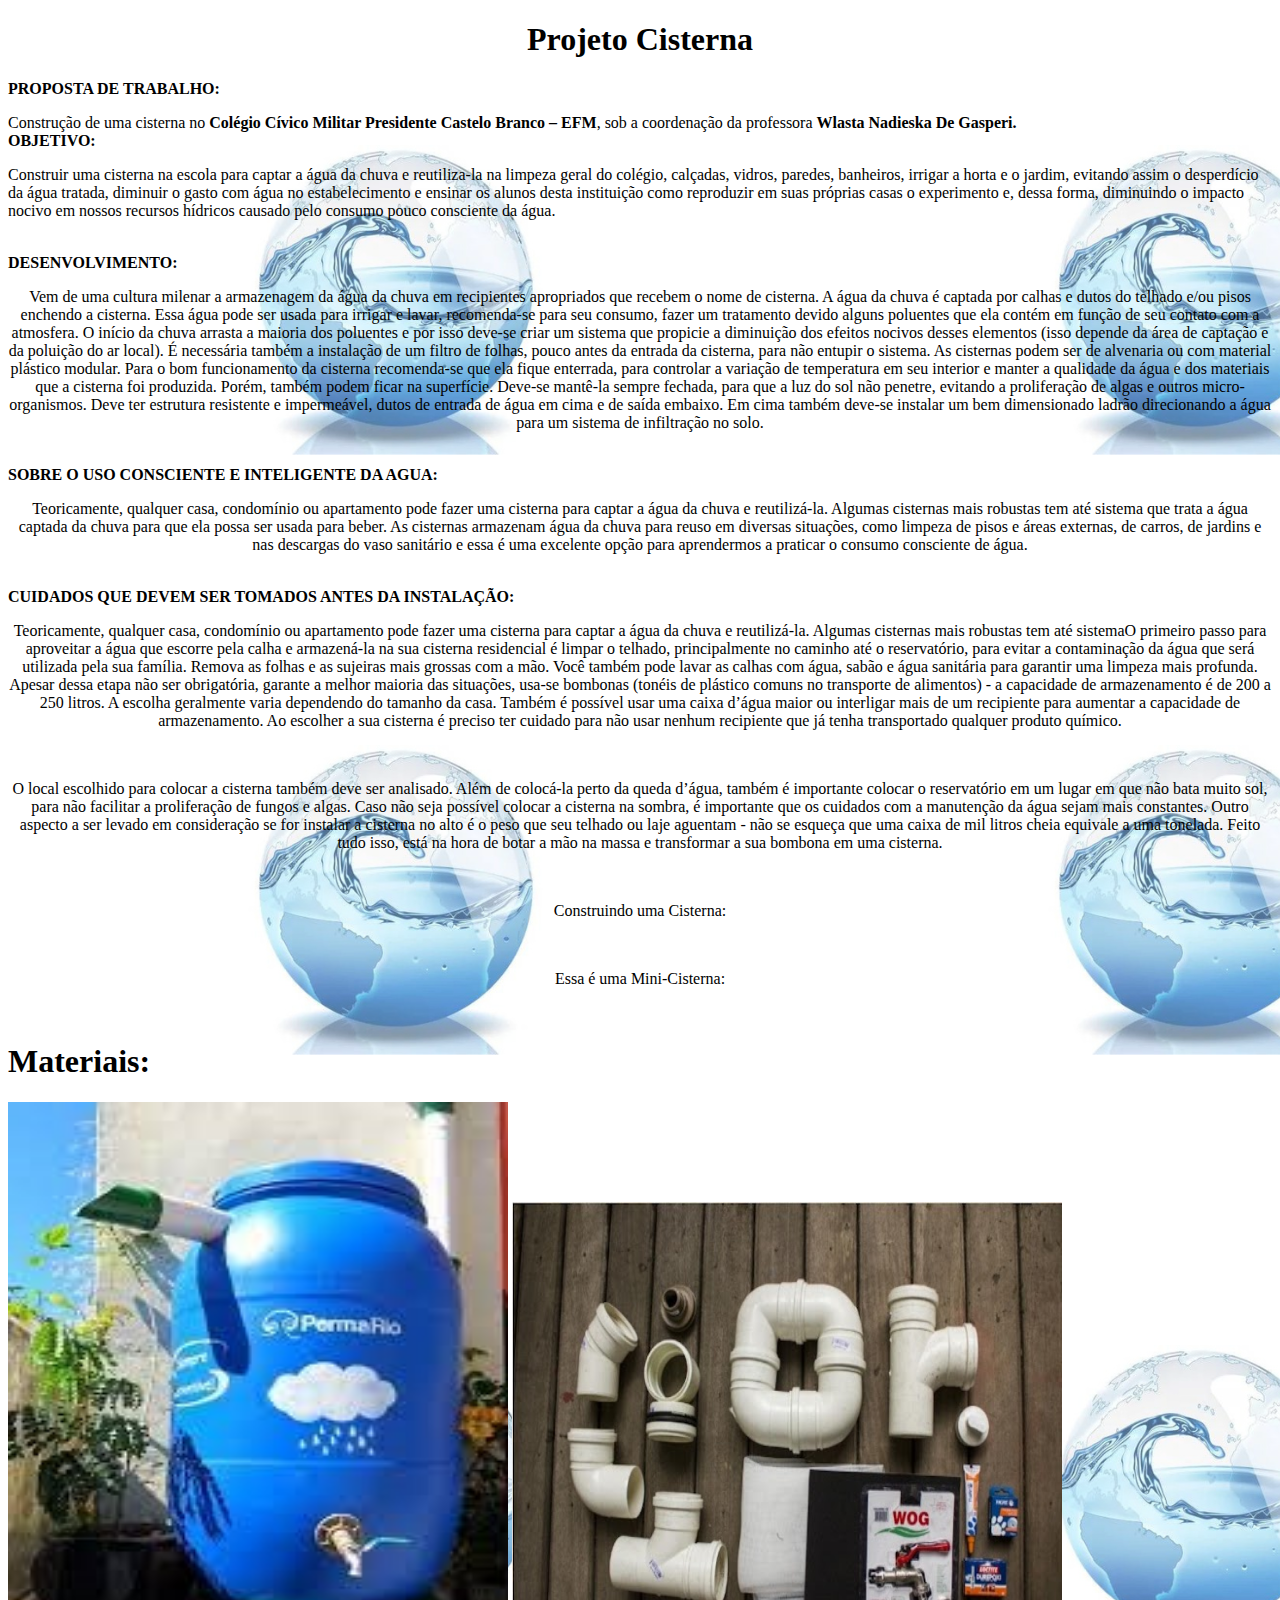
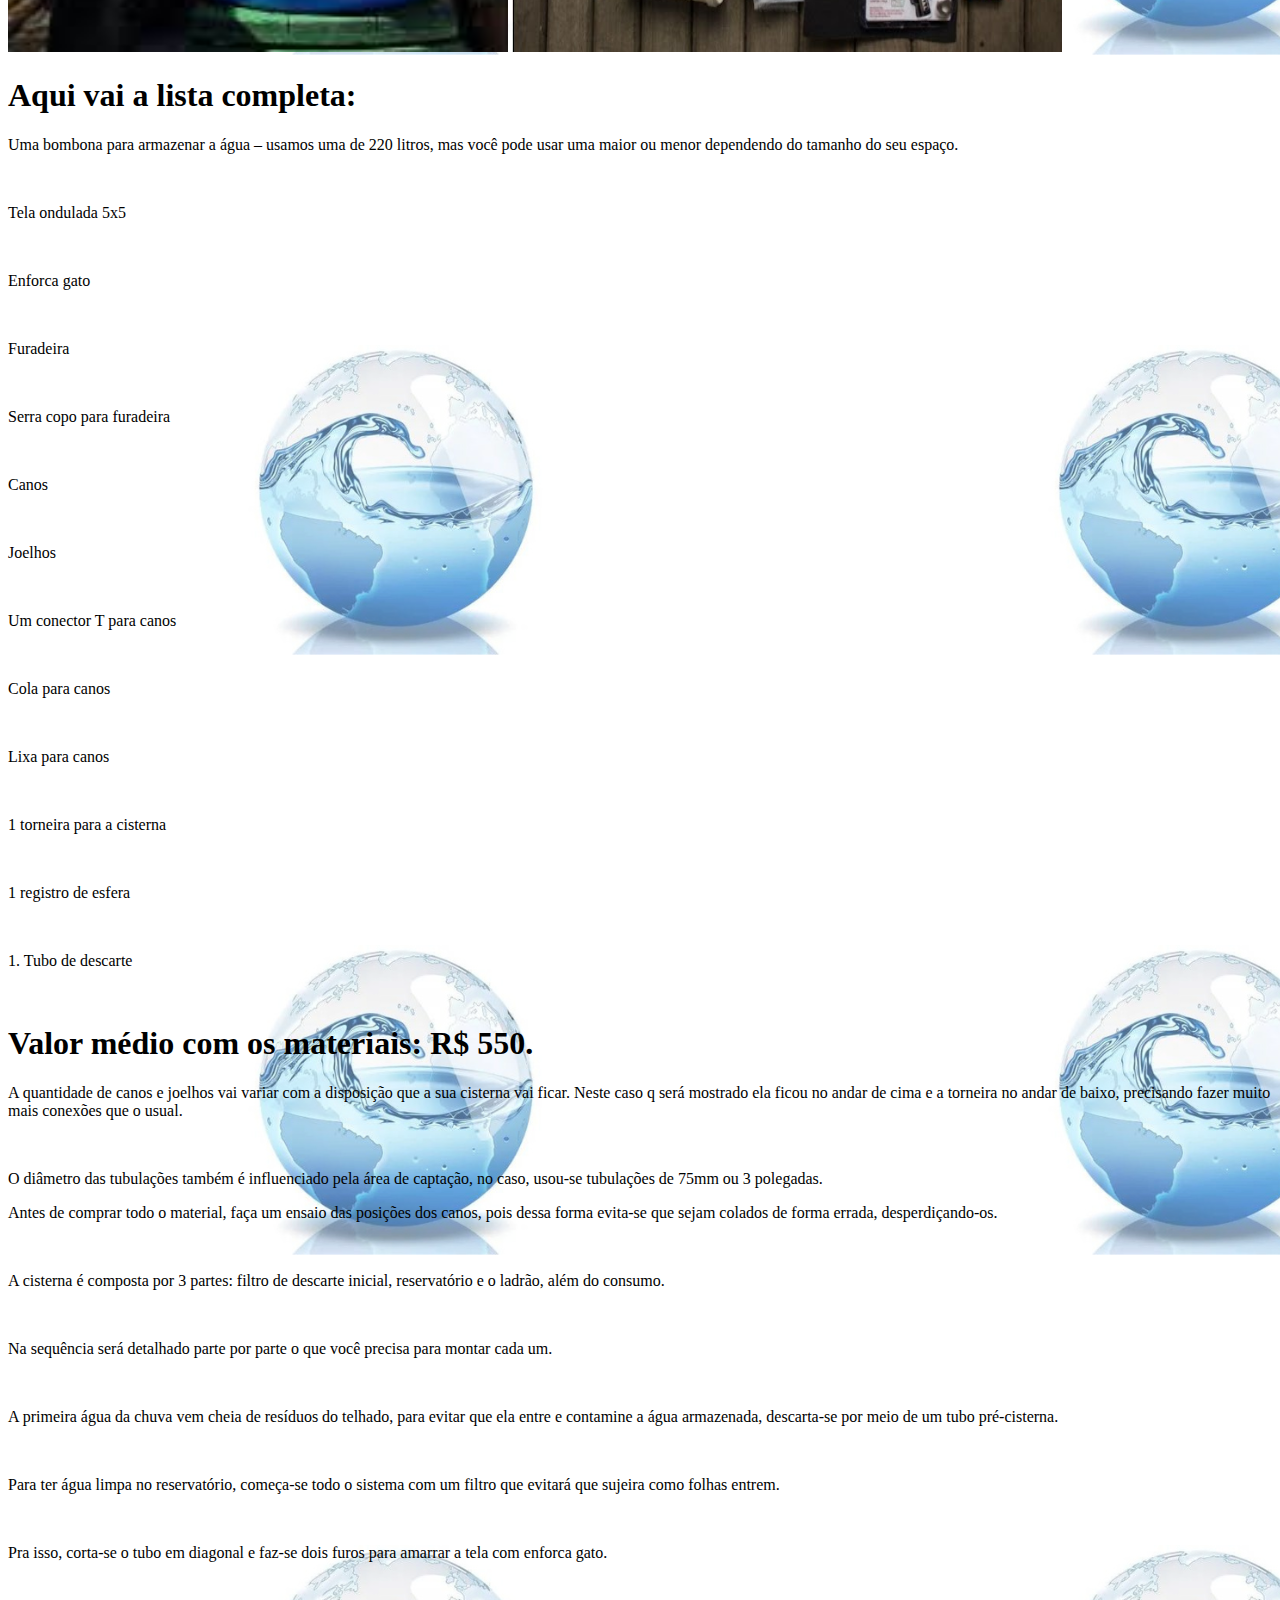
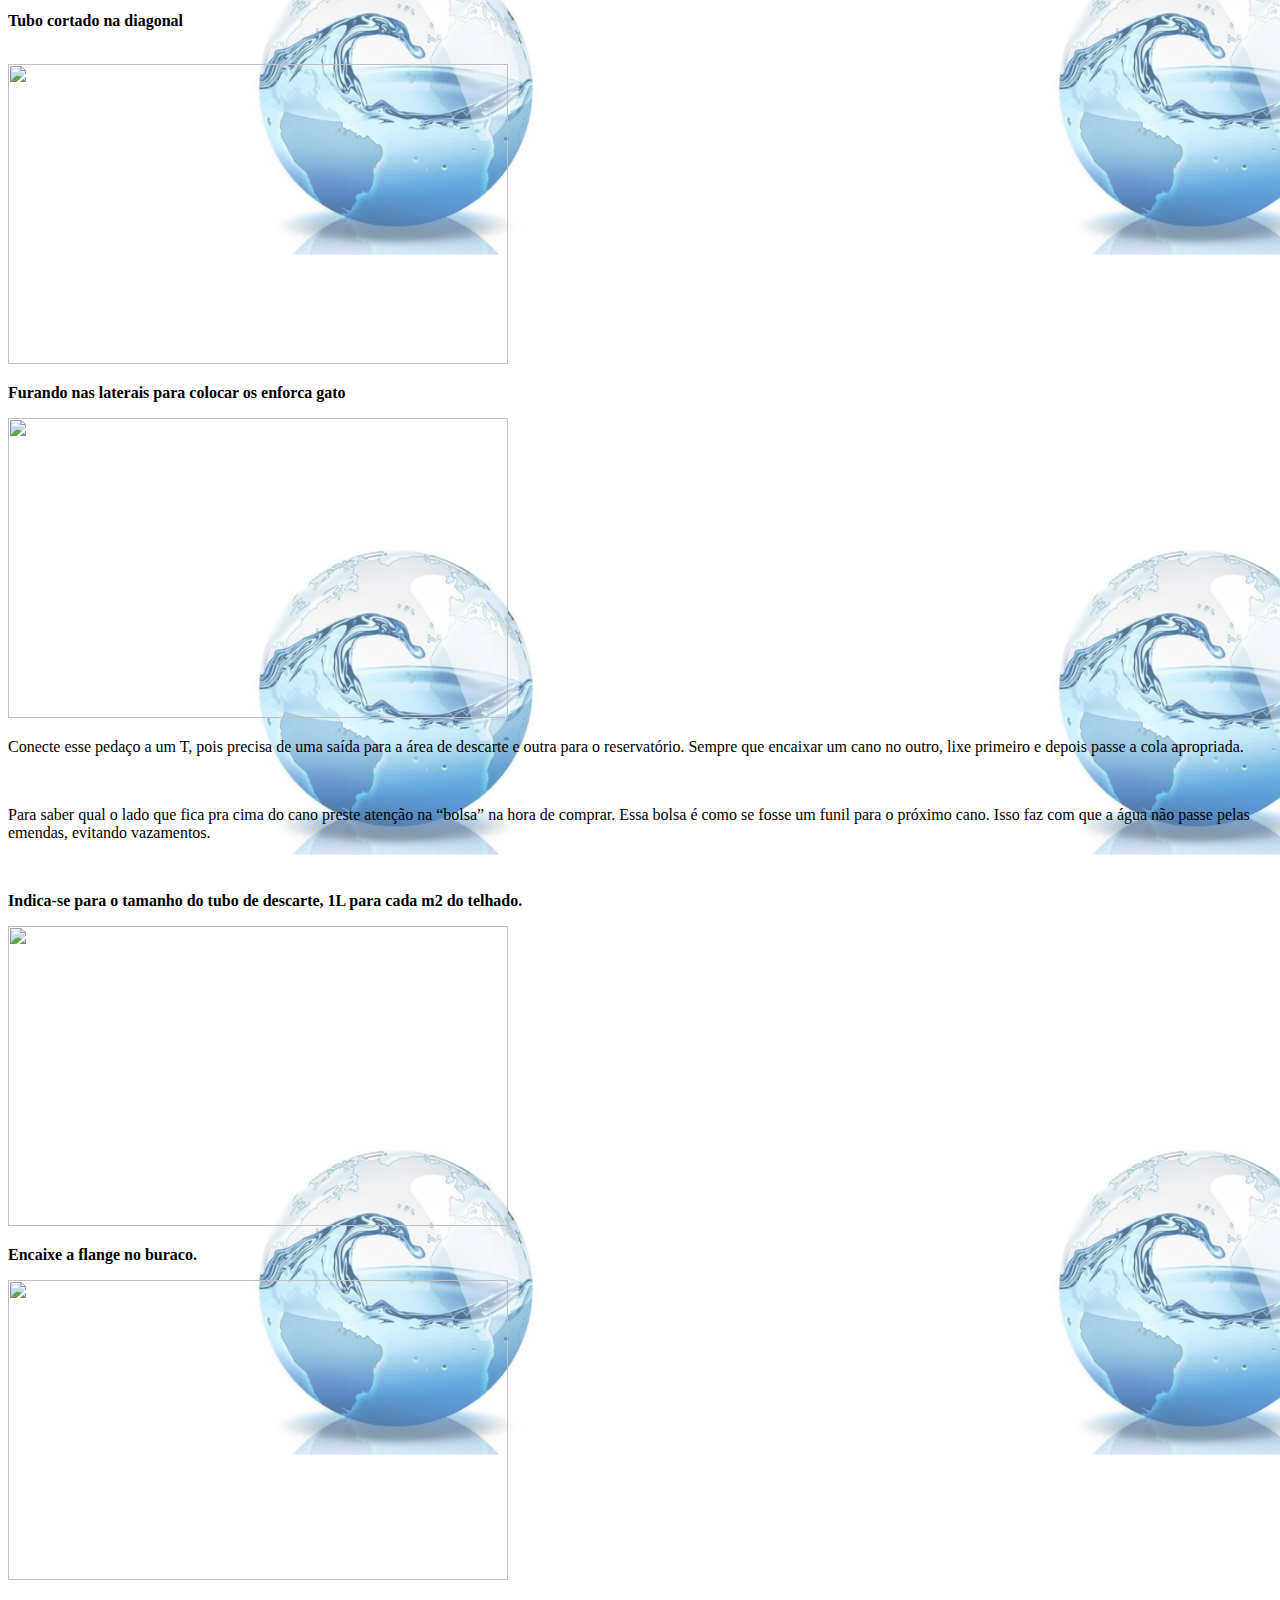
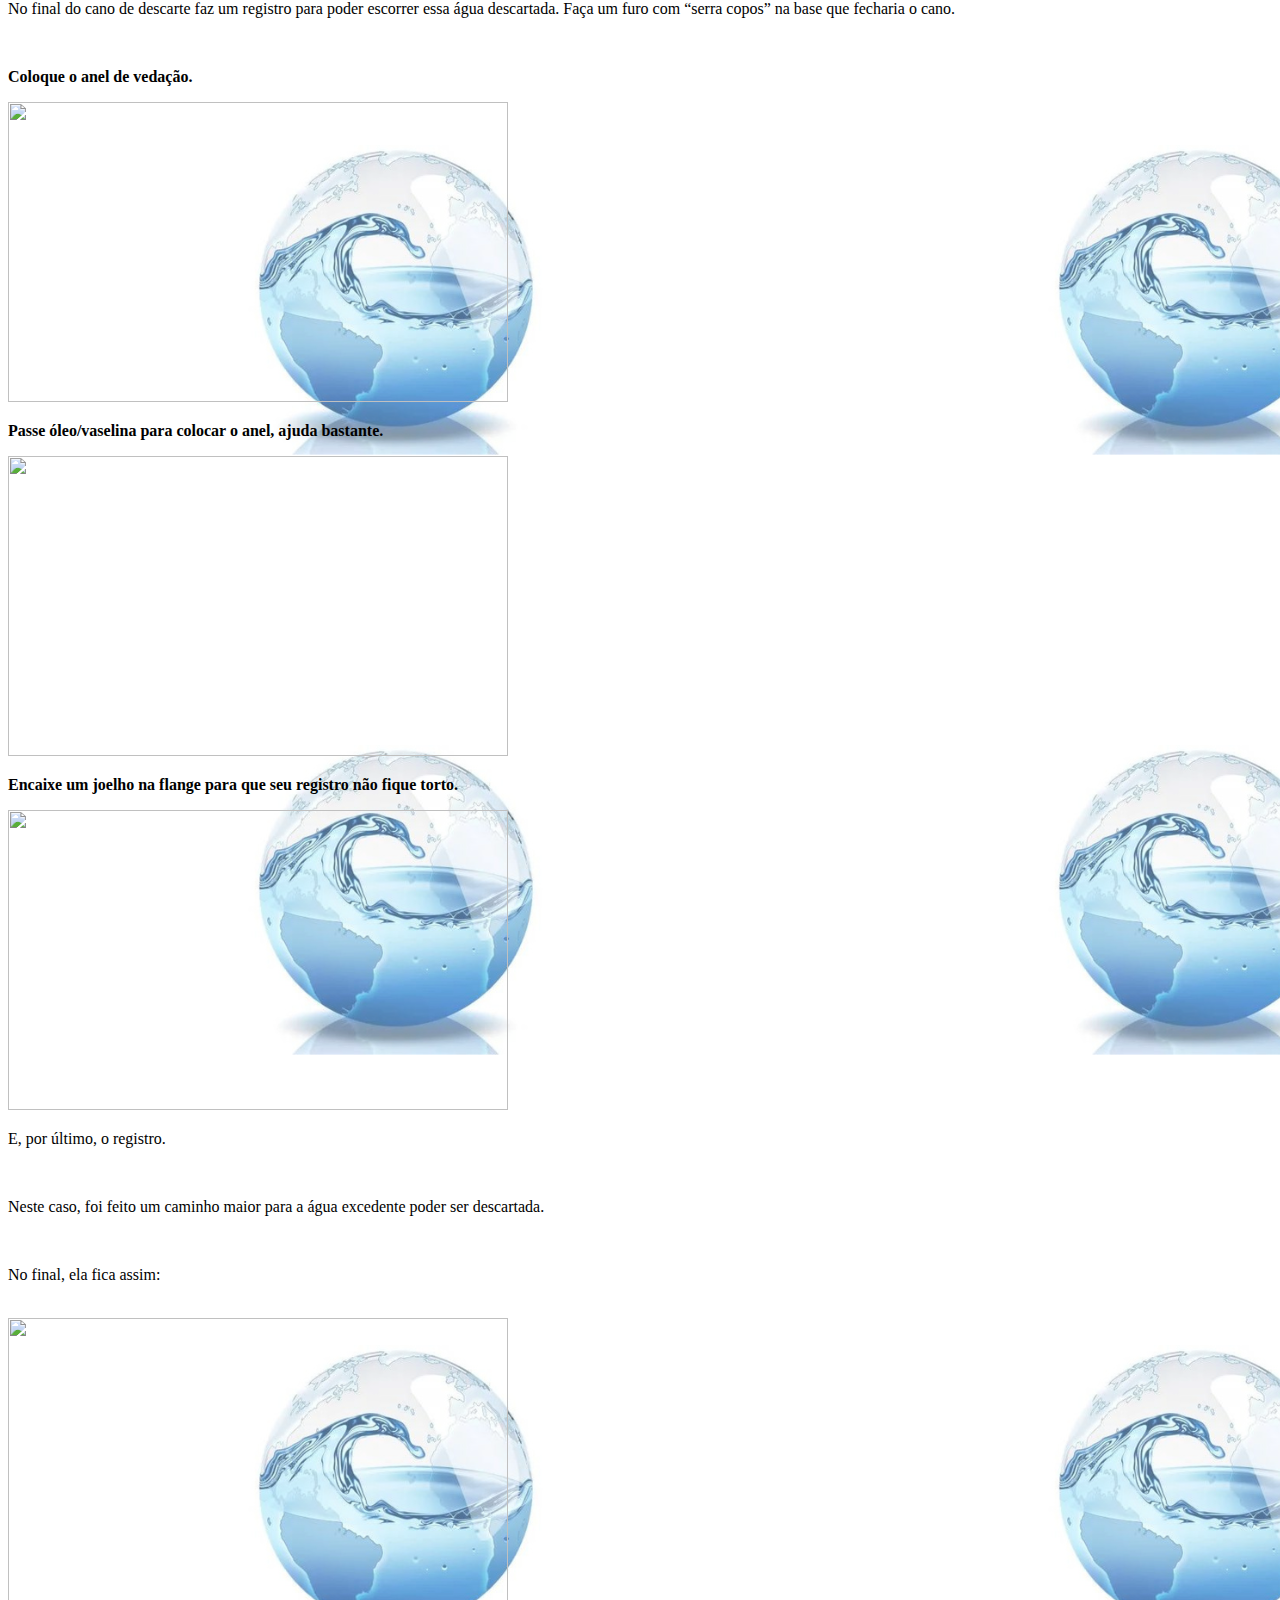
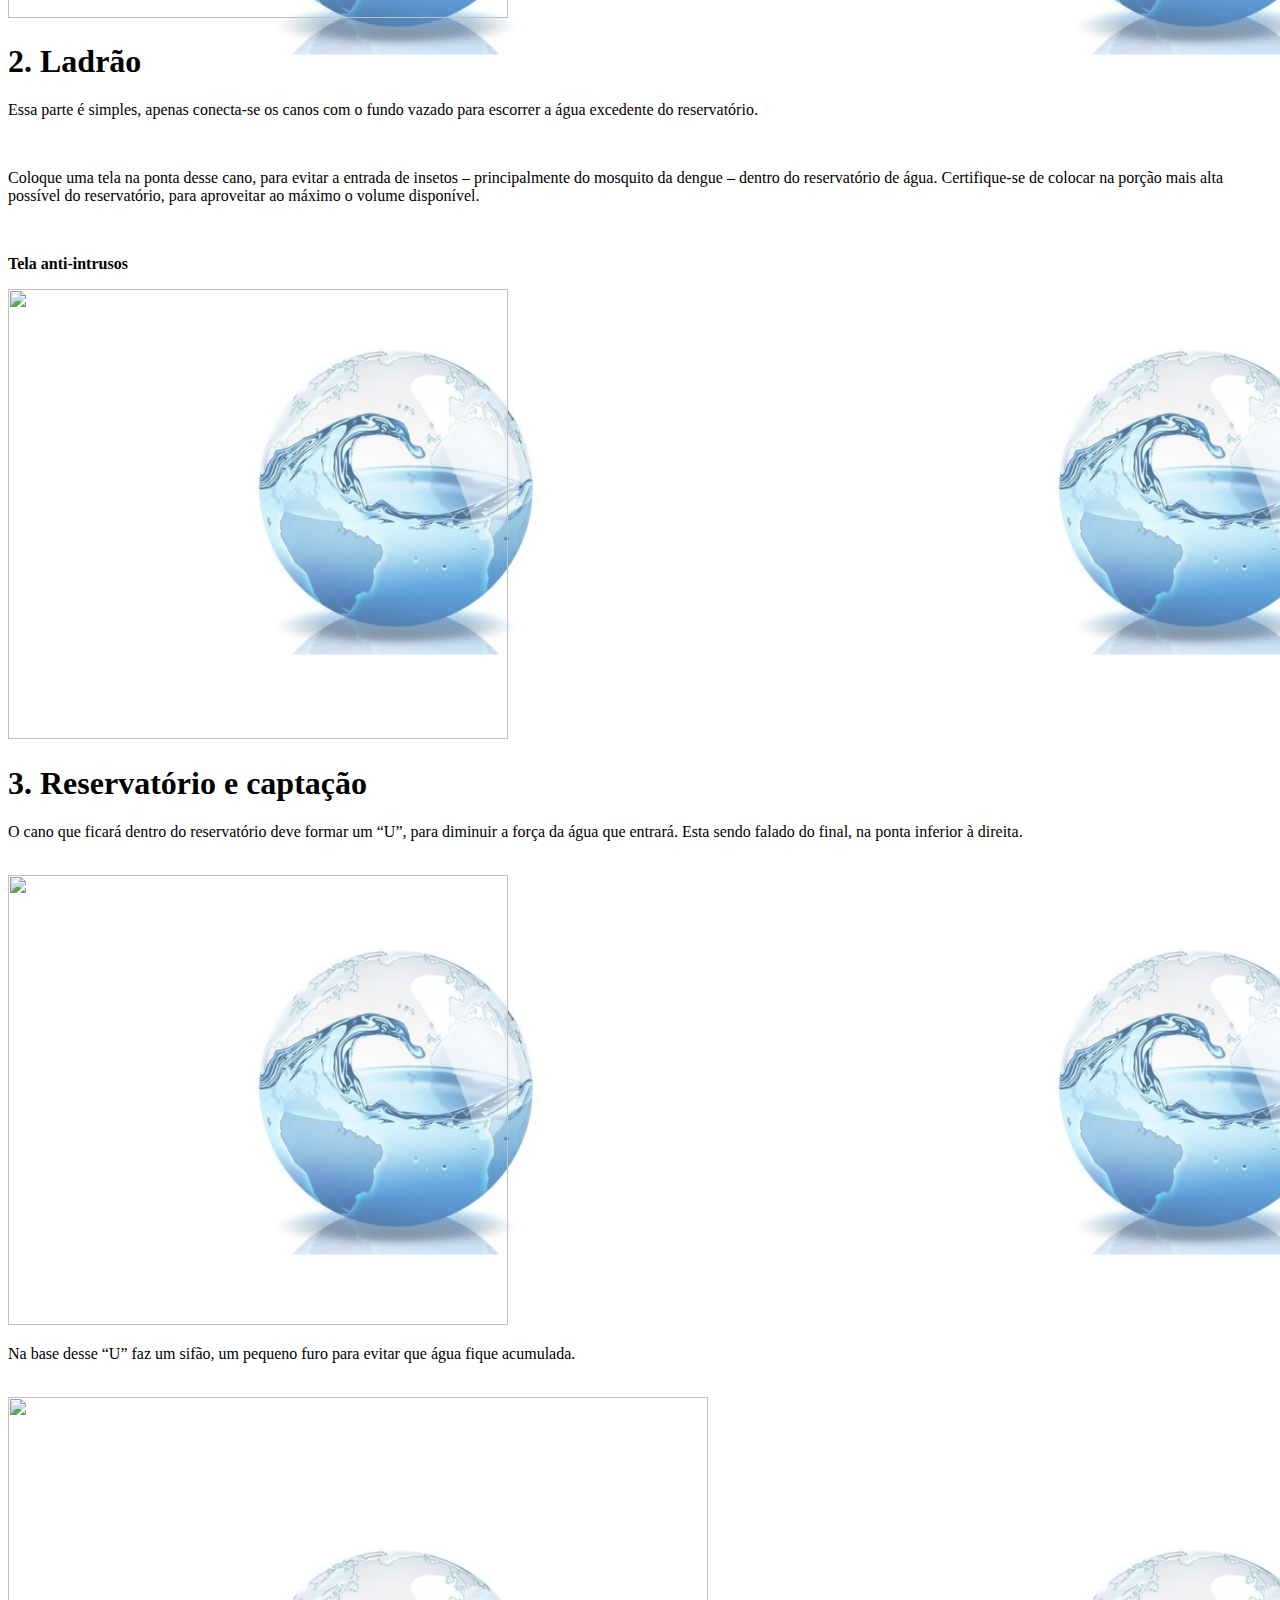
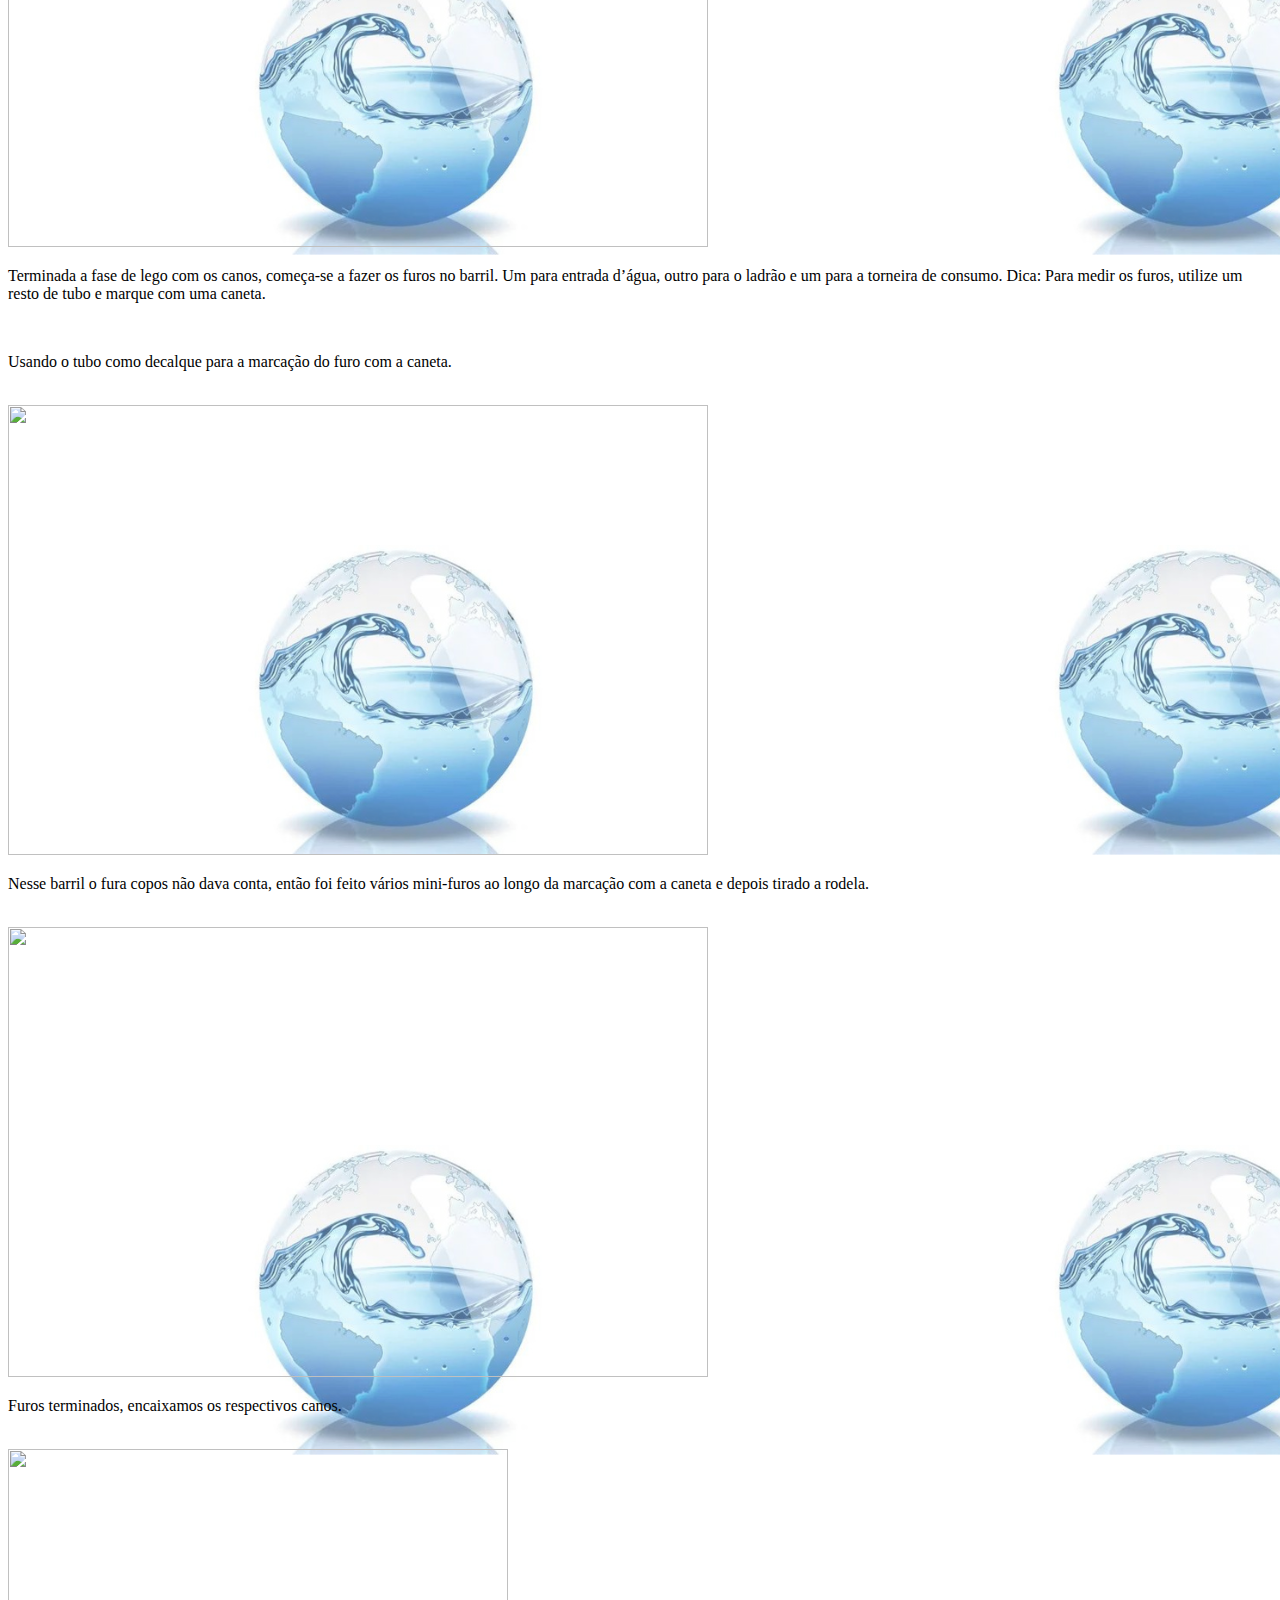
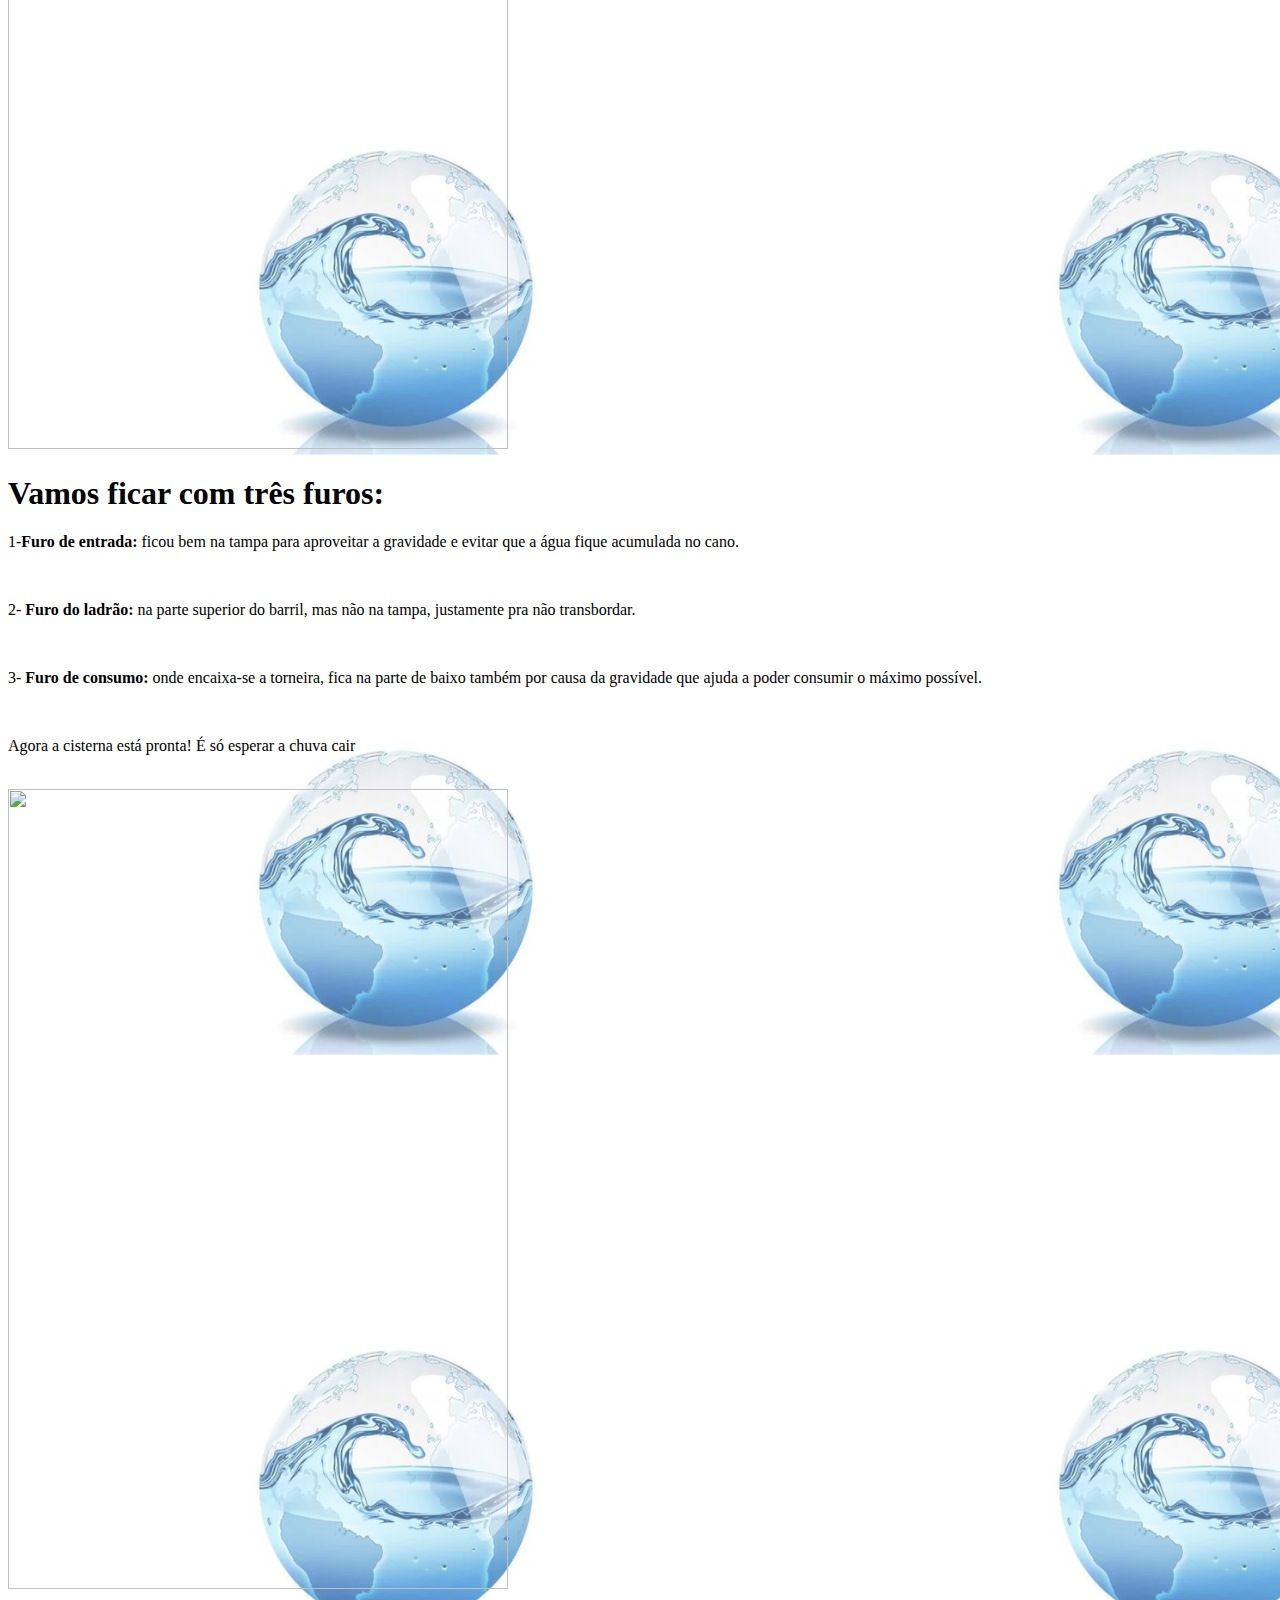
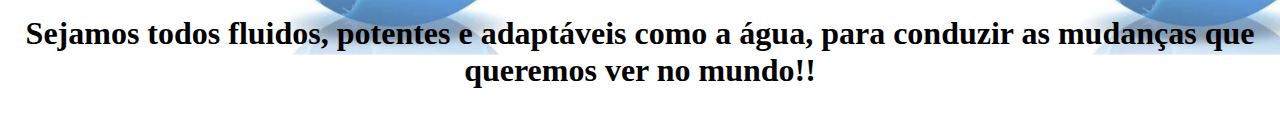
==== index.html @ 3b0cc54c "Add files via upload" ====
<!DOCTYPE html>
<html lang="pt-br">
    <head>
        <meta charset="UTF-8">
        <title>Projeto Cisterna</title>
        <link rel="stylesheet" href="style.css">
    </head>
<html>
<head></head>
<body background="1.png">

    <body>
        
        <h1 style="text-align: center;">Projeto Cisterna</h1>


        <strong>PROPOSTA DE TRABALHO:</strong></p><font face="Verdana">Construção de uma cisterna no <strong>Colégio Cívico Militar
        Presidente Castelo Branco – EFM</strong>, sob a coordenação da professora <strong>Wlasta Nadieska De
        Gasperi.</strong></font><br/>




        <strong> OBJETIVO:</strong></p><font face="Verdana"> Construir uma cisterna na escola para captar a água da chuva e reutiliza-la na
        limpeza geral do colégio, calçadas, vidros, paredes, banheiros, irrigar a horta e o jardim,
        evitando assim o desperdício da água tratada, diminuir o gasto com água no
        estabelecimento e ensinar os alunos desta instituição como reproduzir em suas próprias
        casas o experimento e, dessa forma, diminuindo o impacto nocivo em nossos recursos
        hídricos causado pelo consumo pouco consciente da água.</p></font><br/>



           <strong> DESENVOLVIMENTO:</strong>
<p><font face="Verdana">Vem de uma cultura milenar a armazenagem da água da chuva em recipientes
apropriados que recebem o nome de cisterna.
A água da chuva é captada por calhas e dutos do telhado e/ou pisos enchendo a cisterna.
Essa água pode ser usada para irrigar e lavar, recomenda-se para seu consumo, fazer um
tratamento devido alguns poluentes que ela contém em função de seu contato com a atmosfera.
O início da chuva arrasta a maioria dos poluentes e por isso deve-se criar um sistema que
propicie a diminuição dos efeitos nocivos desses elementos (isso depende da área de captação e
da poluição do ar local). É necessária também a instalação de um filtro de folhas, pouco antes da
entrada da cisterna, para não entupir o sistema.
As cisternas podem ser de alvenaria ou com material plástico modular.
Para o bom funcionamento da cisterna recomenda-se que ela fique enterrada, para controlar a
variação de temperatura em seu interior e manter a qualidade da água e dos materiais que a
cisterna foi produzida. Porém, também podem ficar na superfície. Deve-se mantê-la sempre
fechada, para que a luz do sol não penetre, evitando a proliferação de algas e outros micro-
organismos. Deve ter estrutura resistente e impermeável, dutos de entrada de água em cima e de
saída embaixo. Em cima também deve-se instalar um bem dimensionado ladrão direcionando a
água para um sistema de infiltração no solo.</p></font><br/>

 <strong>SOBRE O USO CONSCIENTE E INTELIGENTE DA AGUA:</strong>
<p><font face="Verdana">Teoricamente, qualquer casa, condomínio ou apartamento pode fazer uma cisterna para captar a água da chuva e reutilizá-la. Algumas cisternas mais robustas tem até sistema que trata a água captada da chuva para que ela possa ser usada para beber.
As cisternas armazenam água da chuva para reuso em diversas situações, como limpeza de pisos e áreas externas, de carros, de jardins e nas descargas do vaso sanitário e essa é uma excelente opção para aprendermos a praticar o consumo consciente de água.</p></font><br/>


<strong>CUIDADOS QUE DEVEM SER TOMADOS ANTES DA INSTALAÇÃO:</strong>
<p><font face="Verdana">Teoricamente, qualquer casa, condomínio ou apartamento pode fazer uma cisterna para captar a água da chuva e reutilizá-la. Algumas cisternas mais robustas tem até sistemaO primeiro passo para aproveitar a água que escorre pela calha e armazená-la na sua cisterna residencial é limpar o telhado, principalmente no caminho até o reservatório, para evitar a contaminação da água que será utilizada pela sua família. Remova as folhas e as sujeiras mais grossas com a mão. Você também pode lavar as calhas com água, sabão e água sanitária para garantir uma limpeza mais profunda. Apesar dessa etapa não ser obrigatória, garante a melhor maioria das situações, usa-se bombonas (tonéis de plástico comuns no transporte de alimentos) - a capacidade de armazenamento é de 200 a 250 litros. A escolha geralmente varia dependendo do tamanho da casa. Também é possível usar uma caixa d’água maior ou interligar mais de um recipiente para aumentar a capacidade de armazenamento. Ao escolher a sua cisterna é preciso ter cuidado para não usar nenhum recipiente que já tenha transportado qualquer produto químico.</p></font><br/>

<p><font face="Verdana">O local escolhido para colocar a cisterna também deve ser analisado. Além de colocá-la perto da queda d’água, também é importante colocar o reservatório em um lugar em que não bata muito sol, para não facilitar a proliferação de fungos e algas. Caso não seja possível colocar a cisterna na sombra, é importante que os cuidados com a manutenção da água sejam mais constantes. Outro aspecto a ser levado em consideração se for instalar a cisterna no alto é o peso que seu telhado ou laje aguentam - não se esqueça que uma caixa de mil litros cheia equivale a uma tonelada.
Feito tudo isso, está na hora de botar a mão na massa e transformar a sua bombona em uma cisterna.</p></font><br/>



<p><font face="Verdana">Construindo uma Cisterna:</p></font><br/>
<p><font face="Verdana">Essa é uma Mini-Cisterna:</p></font><br/>

<h1>Materiais:</h1>

 <img src ="imagem3.jpg"  width="500" height="550">      
<img src ="imagem5.jpg" width="550" height="450">

<h1 style="text-align: left;">Aqui vai a lista completa:</h1> 

<p style="text-align: left;"><li><font face="Verdana">Uma bombona para armazenar a água – usamos uma de 220 litros, mas você pode usar uma maior ou menor dependendo do tamanho do seu espaço.</p></font><br/>

<p style="text-align: left;"><li><font face="Verdana">Tela ondulada 5x5</p></font><br/>
<p style="text-align: left;"><li><font face="Verdana">Enforca gato</p></font><br/>
<p style="text-align: left;"><li><font face="Verdana">Furadeira</p></font><br/>
<p style="text-align: left;"><li><font face="Verdana">Serra copo para furadeira</p></font><br/>
<p style="text-align: left;"><li><font face="Verdana">Canos</p></font><br/>
<p style="text-align: left;"><li><font face="Verdana">Joelhos</p></font><br/>
<p style="text-align: left;"><li><font face="Verdana">Um conector T para canos</p></font><br/>
<p style="text-align: left;"><li><font face="Verdana">Cola para canos</p></font><br/>
<p style="text-align: left;"><li><font face="Verdana">Lixa para canos</p></font><br/>
<p style="text-align: left;"><li><font face="Verdana">1 torneira para a cisterna</p></font><br/>
<p style="text-align: left;"><li><font face="Verdana">1 registro de esfera</p></font><br/>
<p style="text-align: left;"><li><font face="Verdana">1. Tubo de descarte</p></font><br/>

<h1>Valor médio com os materiais: R$ 550.</h1>


<p style="text-align: left;"><font face="Verdana">A quantidade de canos e joelhos vai variar com a disposição que a sua cisterna vai ficar. Neste caso q será mostrado ela ficou no andar de cima e a torneira no andar de baixo, precisando fazer muito mais conexões que o usual.</p></font><br/>

<p style="text-align: left;"><font face="Verdana">O diâmetro das tubulações também é influenciado pela área de captação, no caso, usou-se tubulações de 75mm ou 3 polegadas.</font><br/></p>

<p style="text-align: left;"><font face="Verdana">Antes de comprar todo o material, faça um ensaio das posições dos canos, pois dessa forma evita-se que sejam colados de forma errada, desperdiçando-os.</p></font><br/>

<p style="text-align: left;"><font face="Verdana">A cisterna é composta por 3 partes: filtro de descarte inicial, reservatório e o ladrão, além do consumo.</p></font><br/>

<p style="text-align: left;"><font face="Verdana">Na sequência será detalhado parte por parte o que você precisa para montar cada um.</p></font><br/>

<p style="text-align: left;"><font face="Verdana">A primeira água da chuva vem cheia de resíduos do telhado, para evitar que ela entre e contamine a água armazenada, descarta-se por meio de um tubo pré-cisterna.</p></font><br/>

<p style="text-align: left;"><font face="Verdana">Para ter água limpa no reservatório, começa-se todo o sistema com um filtro que evitará que sujeira como folhas entrem.</p></font><br/>

<p style="text-align: left;"><font face="Verdana">Pra isso, corta-se o tubo em diagonal e faz-se dois furos para amarrar a tela com enforca gato.</p></font><br/>

<p style="text-align: left;"><strong>Tubo cortado na diagonal</strong></p></font><br/>


<img src ="img/tubodedescarte.jpg"  width="500" height="300">



<p style="text-align: left;"><strong>Furando nas laterais para colocar os enforca gato</strong></p>

<img src ="img/enforcagato.jpg"  width="500" height="300">

<p style="text-align: left;"><font face="Verdana">Conecte esse pedaço a um T, pois precisa de uma saída para a área de descarte e outra para o reservatório. Sempre que encaixar um cano no outro, lixe primeiro e depois passe a cola apropriada.</p></font><br/>

<p style="text-align: left;"><font face="Verdana">Para saber qual o lado que fica pra cima do cano preste atenção na “bolsa” na hora de comprar. Essa bolsa é como se fosse um funil para o próximo cano. Isso faz com que a água não passe pelas emendas, evitando vazamentos.</p></font><br/>


<p style="text-align: left;"><strong>Indica-se para o tamanho do tubo de descarte, 1L para cada m2 do telhado.</strong></p>

<img src ="img/bolsacisterna.jpg"  width="500" height="300">


 <p style="text-align: left;"><strong>Encaixe a flange no buraco.</strong></p>


<img src ="img/encaixeflange.jpg"  width="500" height="300">


<p style="text-align: left;"><font face="Verdana">No final do cano de descarte faz um registro para poder escorrer essa água descartada. Faça um furo com “serra copos” na base que fecharia o cano.</p></font><br/>


<p style="text-align: left;"><strong>Coloque o anel de vedação.</strong></p>

<img src ="img/aneldevedaçao.jpg"  width="500" height="300">


<p style="text-align: left;"><strong>Passe óleo/vaselina para colocar o anel, ajuda bastante.</strong></p>

<img src ="img/oleocisternas.jpg"  width="500" height="300">


<p style="text-align: left;"><strong>Encaixe um joelho na flange para que seu registro não fique torto.</strong></p>


<img src ="img/joelhodaflange.jpg"  width="500" height="300">



<p style="text-align: left;"><font face="Verdana">E, por último, o registro.</p></font><br/>
<p style="text-align: left;"><font face="Verdana">Neste caso, foi feito um caminho maior para a água excedente poder ser descartada.</p></font><br/>
<p style="text-align: left;"><font face="Verdana">No final, ela fica assim:</p></font><br/>


<img src ="img/registrocisterna.jpg"  width="500" height="300">

<h1>2. Ladrão</h1>

<p style="text-align: left;"><font face="Verdana">Essa parte é simples, apenas conecta-se os canos com o fundo vazado para escorrer a água excedente do reservatório.</p></font><br/>

<p style="text-align: left;"><font face="Verdana">Coloque uma tela na ponta desse cano, para evitar a entrada de insetos – principalmente do mosquito da dengue – dentro do reservatório de água. Certifique-se de colocar na porção mais alta possível do reservatório, para aproveitar ao máximo o volume disponível.</p></font><br/>

<p style="text-align: left;"><strong>Tela anti-intrusos</strong></p>


<img src ="img/telaanti-intrusos.jpg"  width="500" height="450">

<h1>3. Reservatório e captação</h1>


<p style="text-align: left;"><font face="Verdana">O cano que ficará dentro do reservatório deve formar um “U”, para diminuir a força da água que entrará. 
Esta sendo falado do final, na ponta inferior à direita.</p></font><br/>


<img src ="img/canoU.jpg"  width="500" height="450">



<p style="text-align: left;"><font face="Verdana">Na base desse “U” faz um sifão, um pequeno furo para evitar que água fique acumulada.</p></font><br/>


<img src ="img/sifão.jpg"  width="700" height="450">


<p style="text-align: left;"><font face="Verdana">Terminada a fase de lego com os canos, começa-se a fazer os furos no barril. Um para entrada d’água, outro para o ladrão e um para a torneira de consumo. Dica: Para medir os furos, utilize um resto de tubo e marque com uma caneta.</p></font><br/>

<p style="text-align: left;"><font face="Verdana">Usando o tubo como decalque para a marcação do furo com a caneta.</p></font><br/>


<img src ="img/marcaçaodobarril.jpg"  width="700" height="450">


<p style="text-align: left;"><font face="Verdana">Nesse barril o fura copos não dava conta, então foi feito vários mini-furos ao longo da marcação com a caneta e depois tirado a rodela.</p></font><br/>

<img src ="img/furosnobarril.jpg"  width="700" height="450">

<p style="text-align: left;"><font face="Verdana">Furos terminados, encaixamos os respectivos canos.</p></font><br/>

<img src ="img/encaixandocanos.jpg"  width="500" height="600">


<h1>Vamos ficar com três furos:</h1>

 <p style="text-align: left;"><li>1-<strong><font face="Verdana">Furo de entrada:</strong> ficou bem na tampa para aproveitar a gravidade e evitar que a água fique acumulada no cano.</p></font><br/>


 <p style="text-align: left;"><li>2- <strong><font face="Verdana">Furo do ladrão:</strong> na parte superior do barril, mas não na tampa, justamente pra não transbordar.</p></font><br/>


 <p style="text-align: left;"><li>3- <strong><font face="Verdana">Furo de consumo:</strong> onde encaixa-se a torneira, fica na parte de baixo também por causa da gravidade que ajuda a poder consumir o máximo possível.</p></font><br/>



    <p  style="text-align: left;"><font face="Verdana">Agora a cisterna está pronta! É só esperar a chuva cair</p></font><br/>


<img src ="img/cisternapronta.jpg"  width="500" height="800">


<h1 style="text-align: center"><font face="Verdana">Sejamos todos fluidos, potentes e adaptáveis como a água, para conduzir as mudanças que queremos ver no mundo!!</h1></font><br/>
---- style.css ----
p {
	text-align: center;
   
}
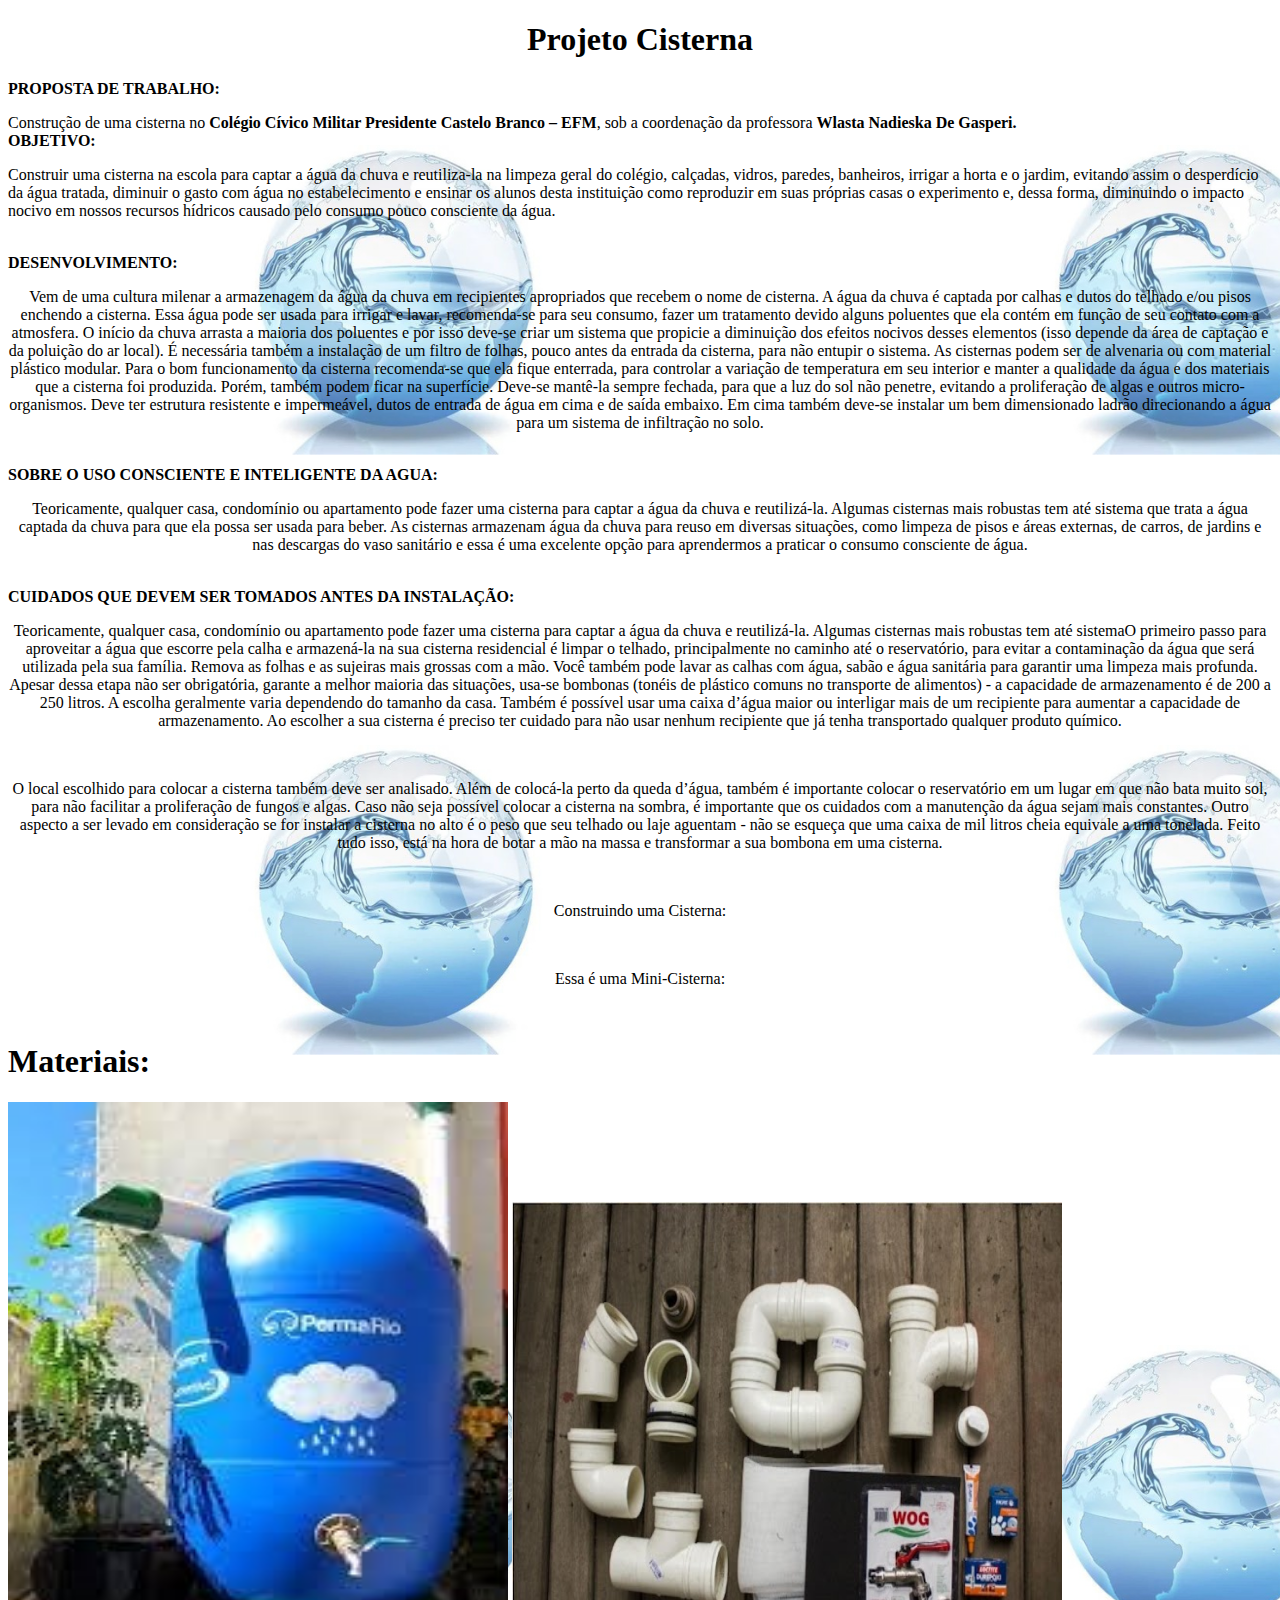
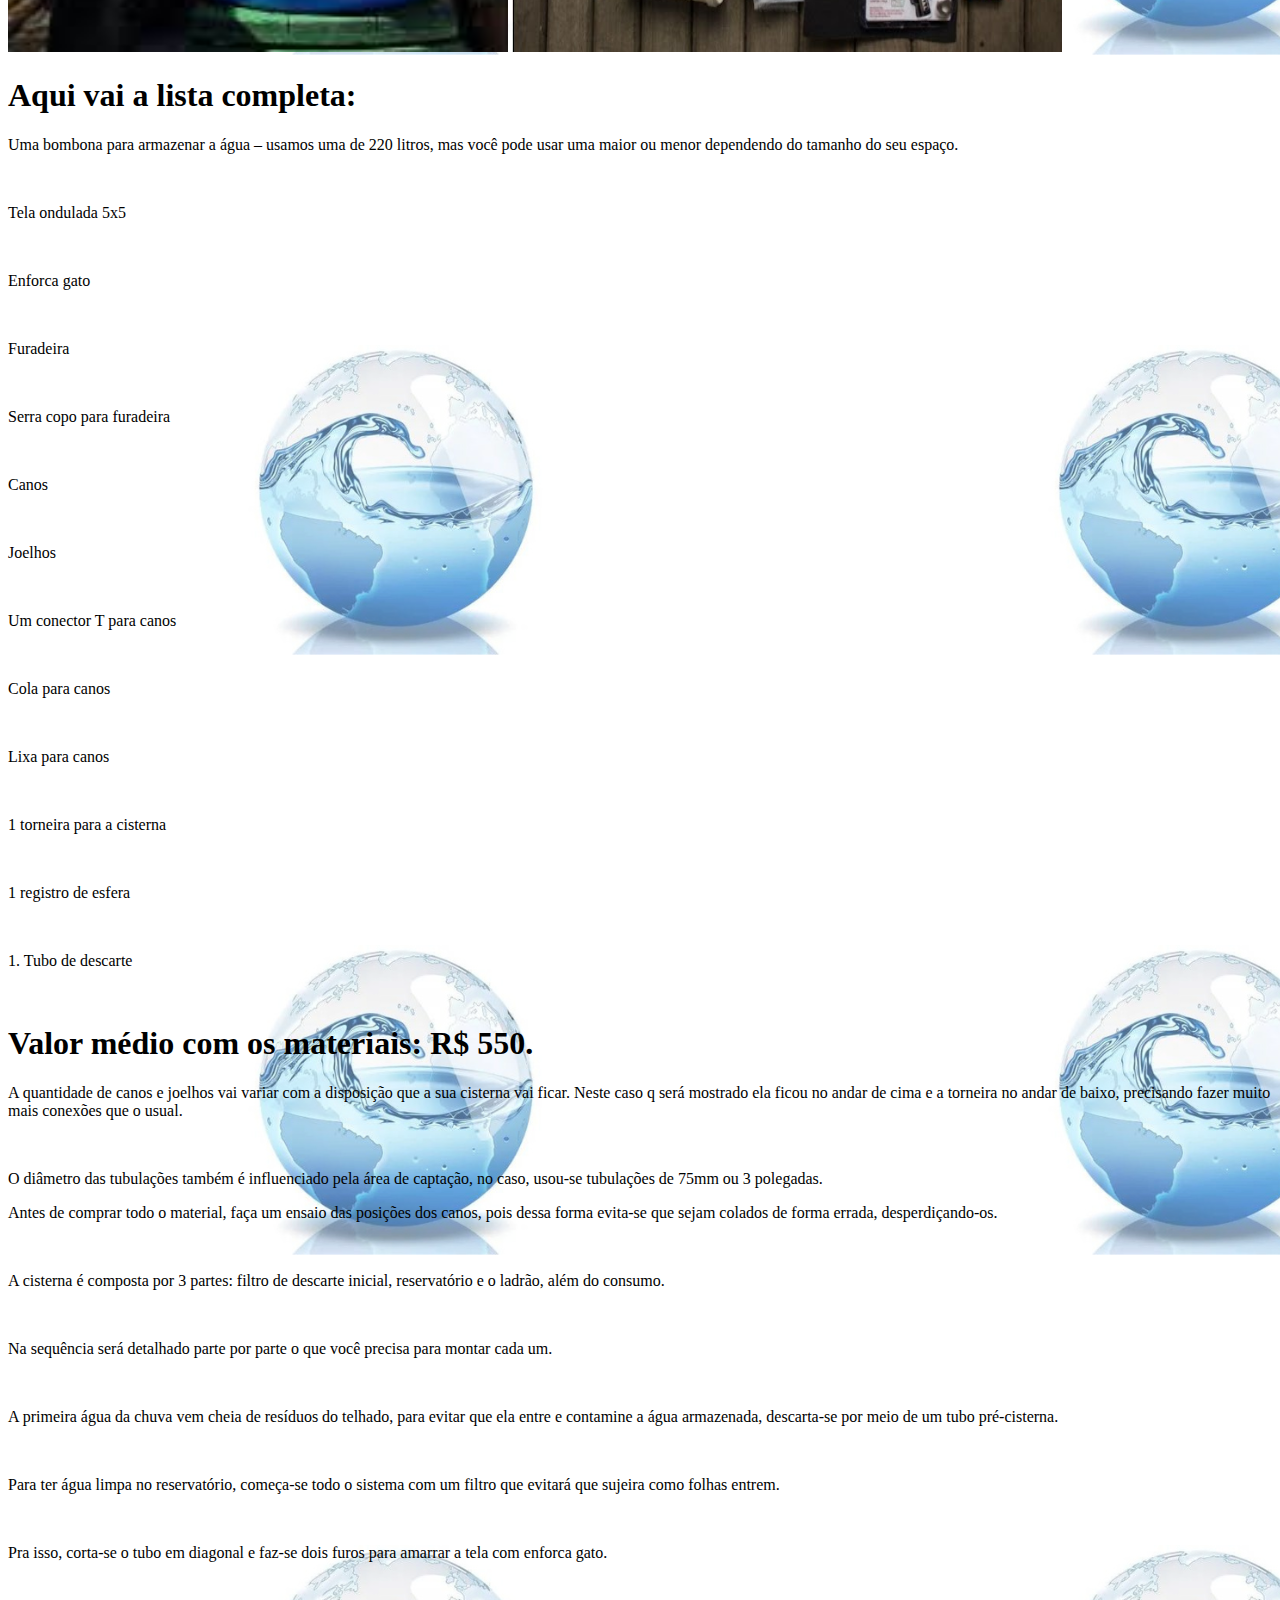
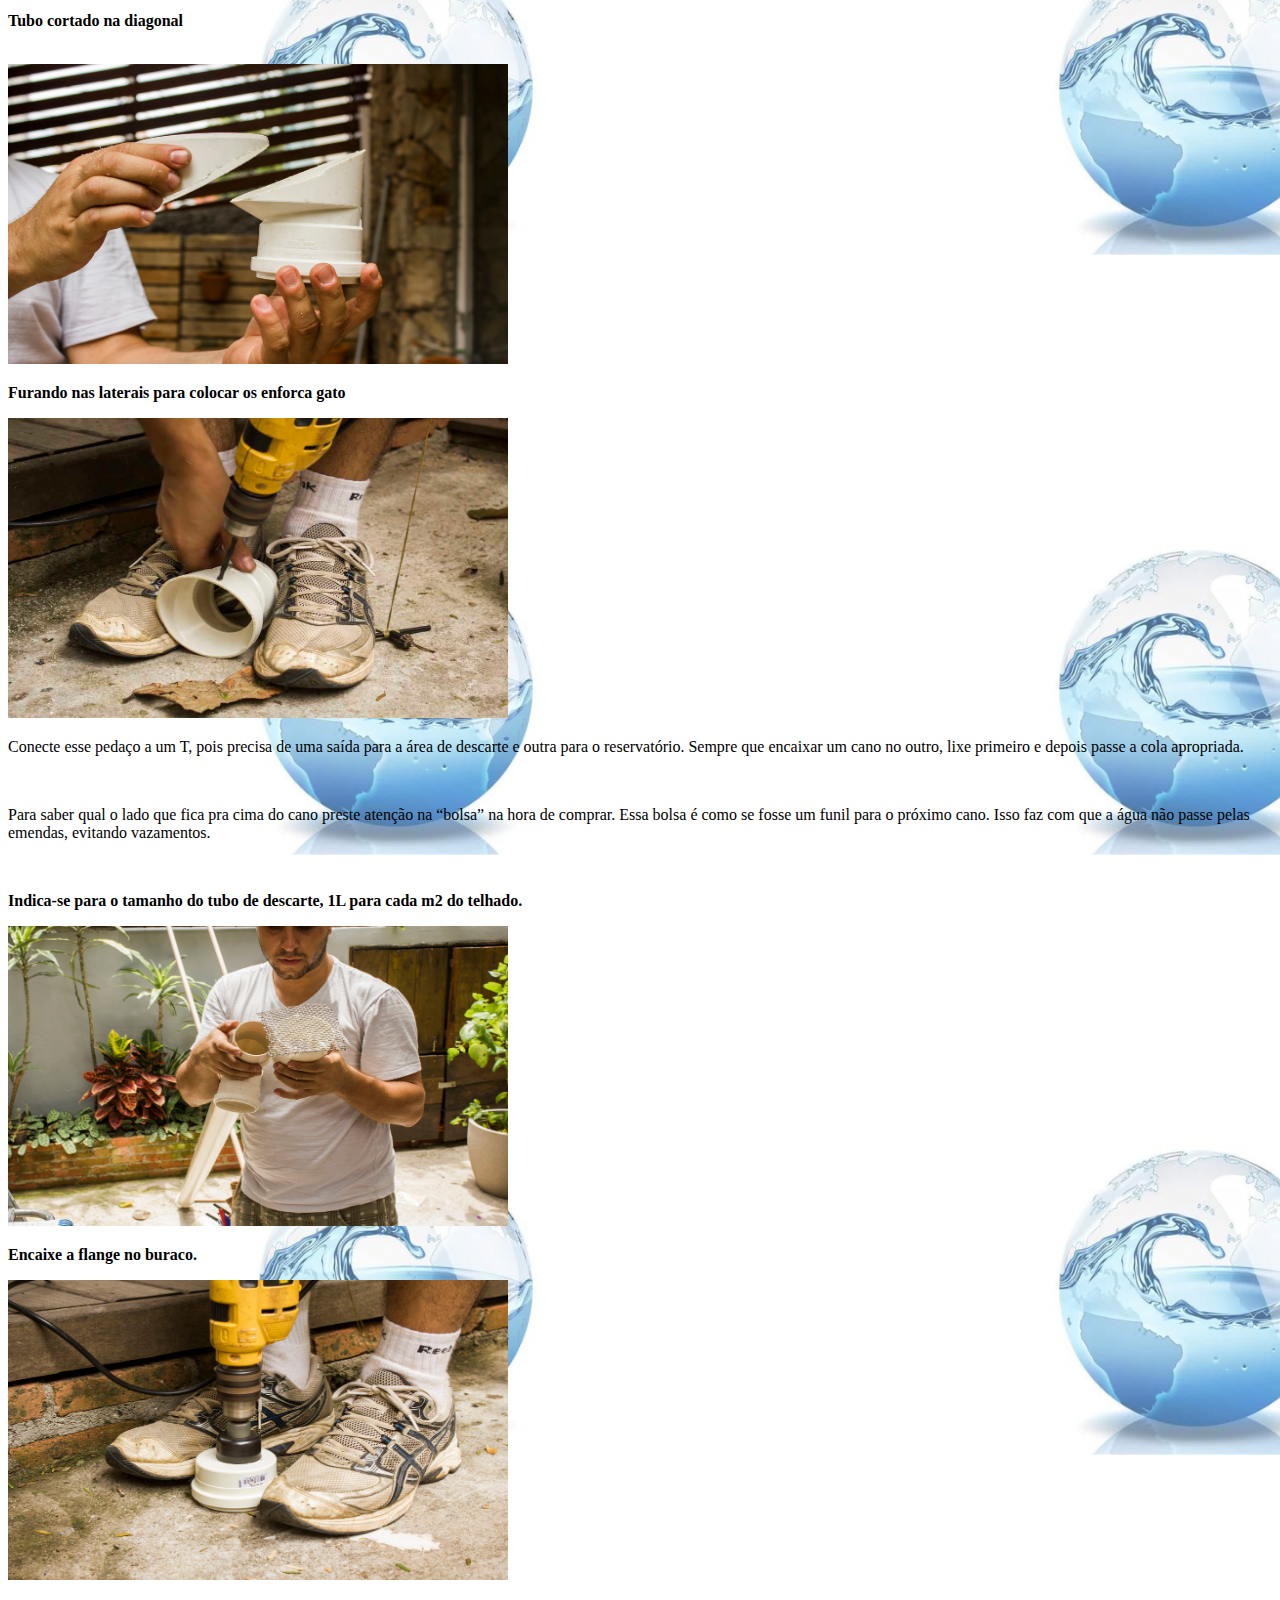
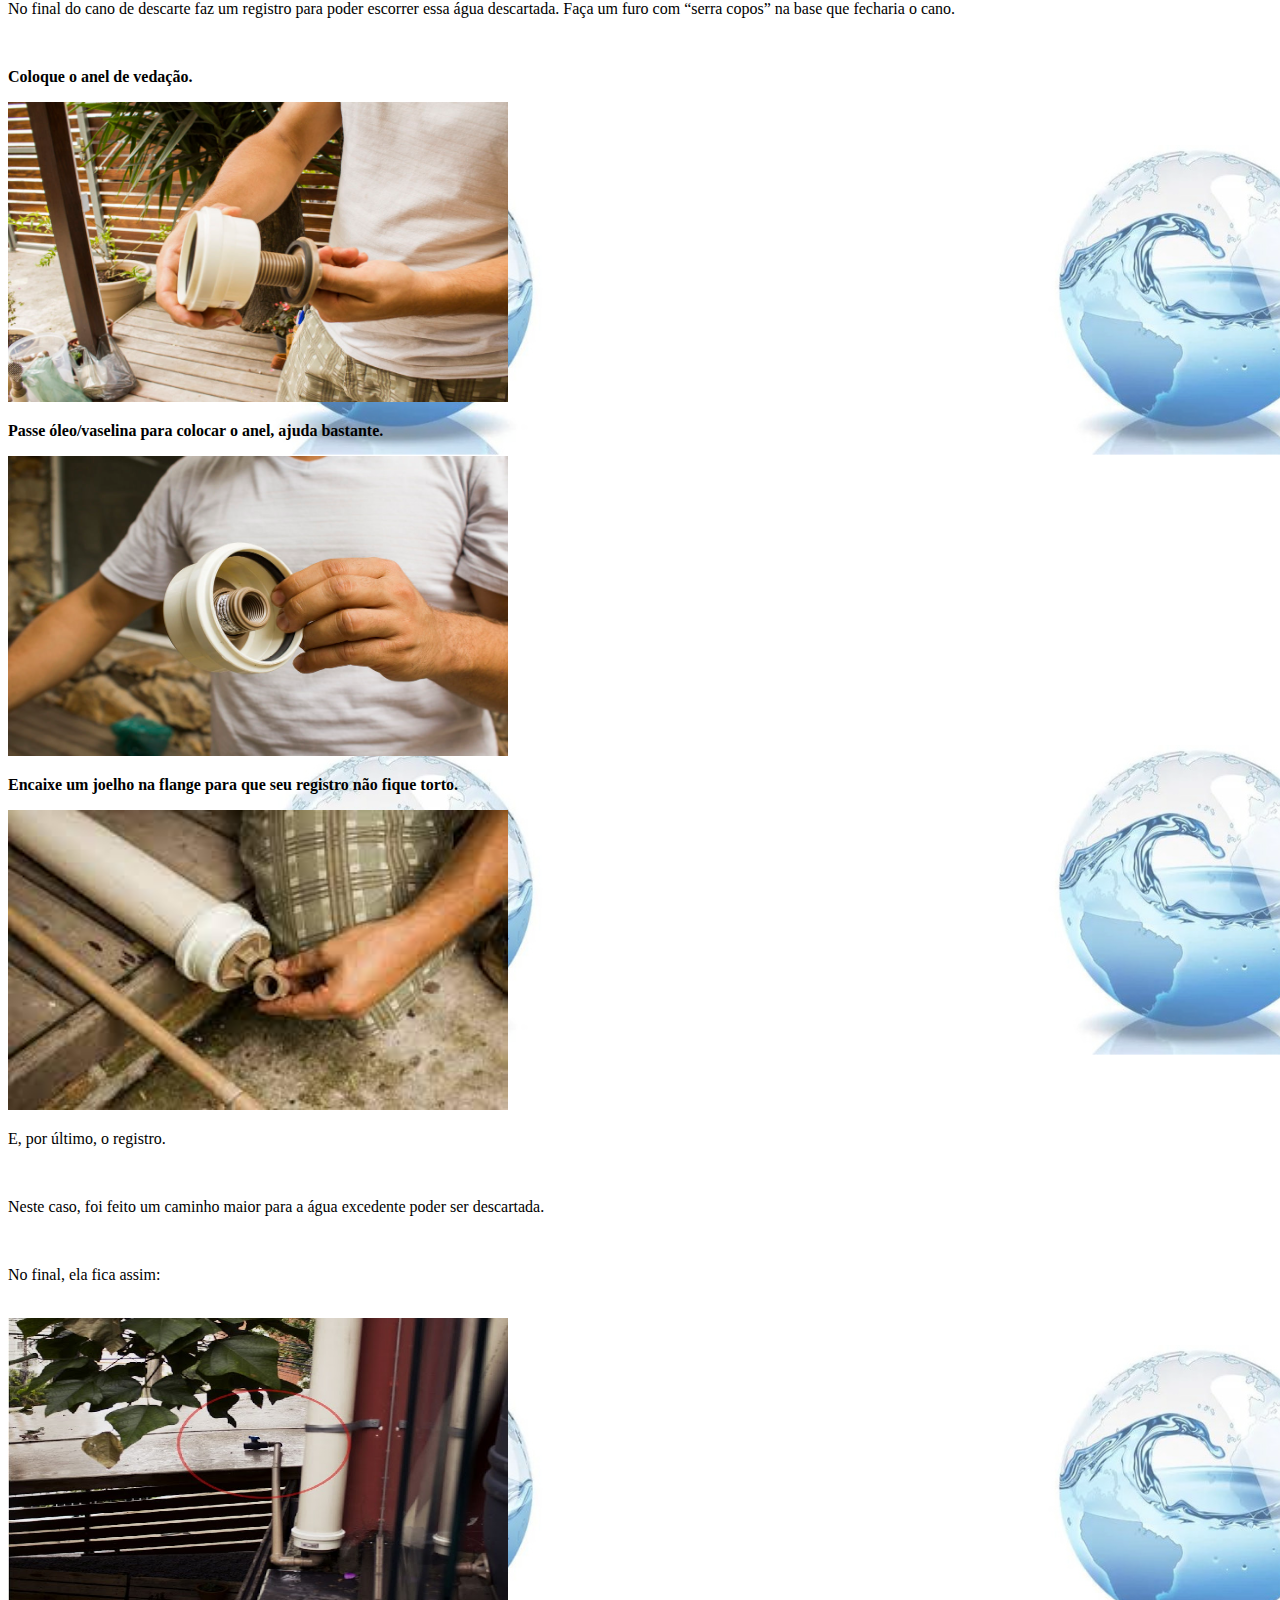
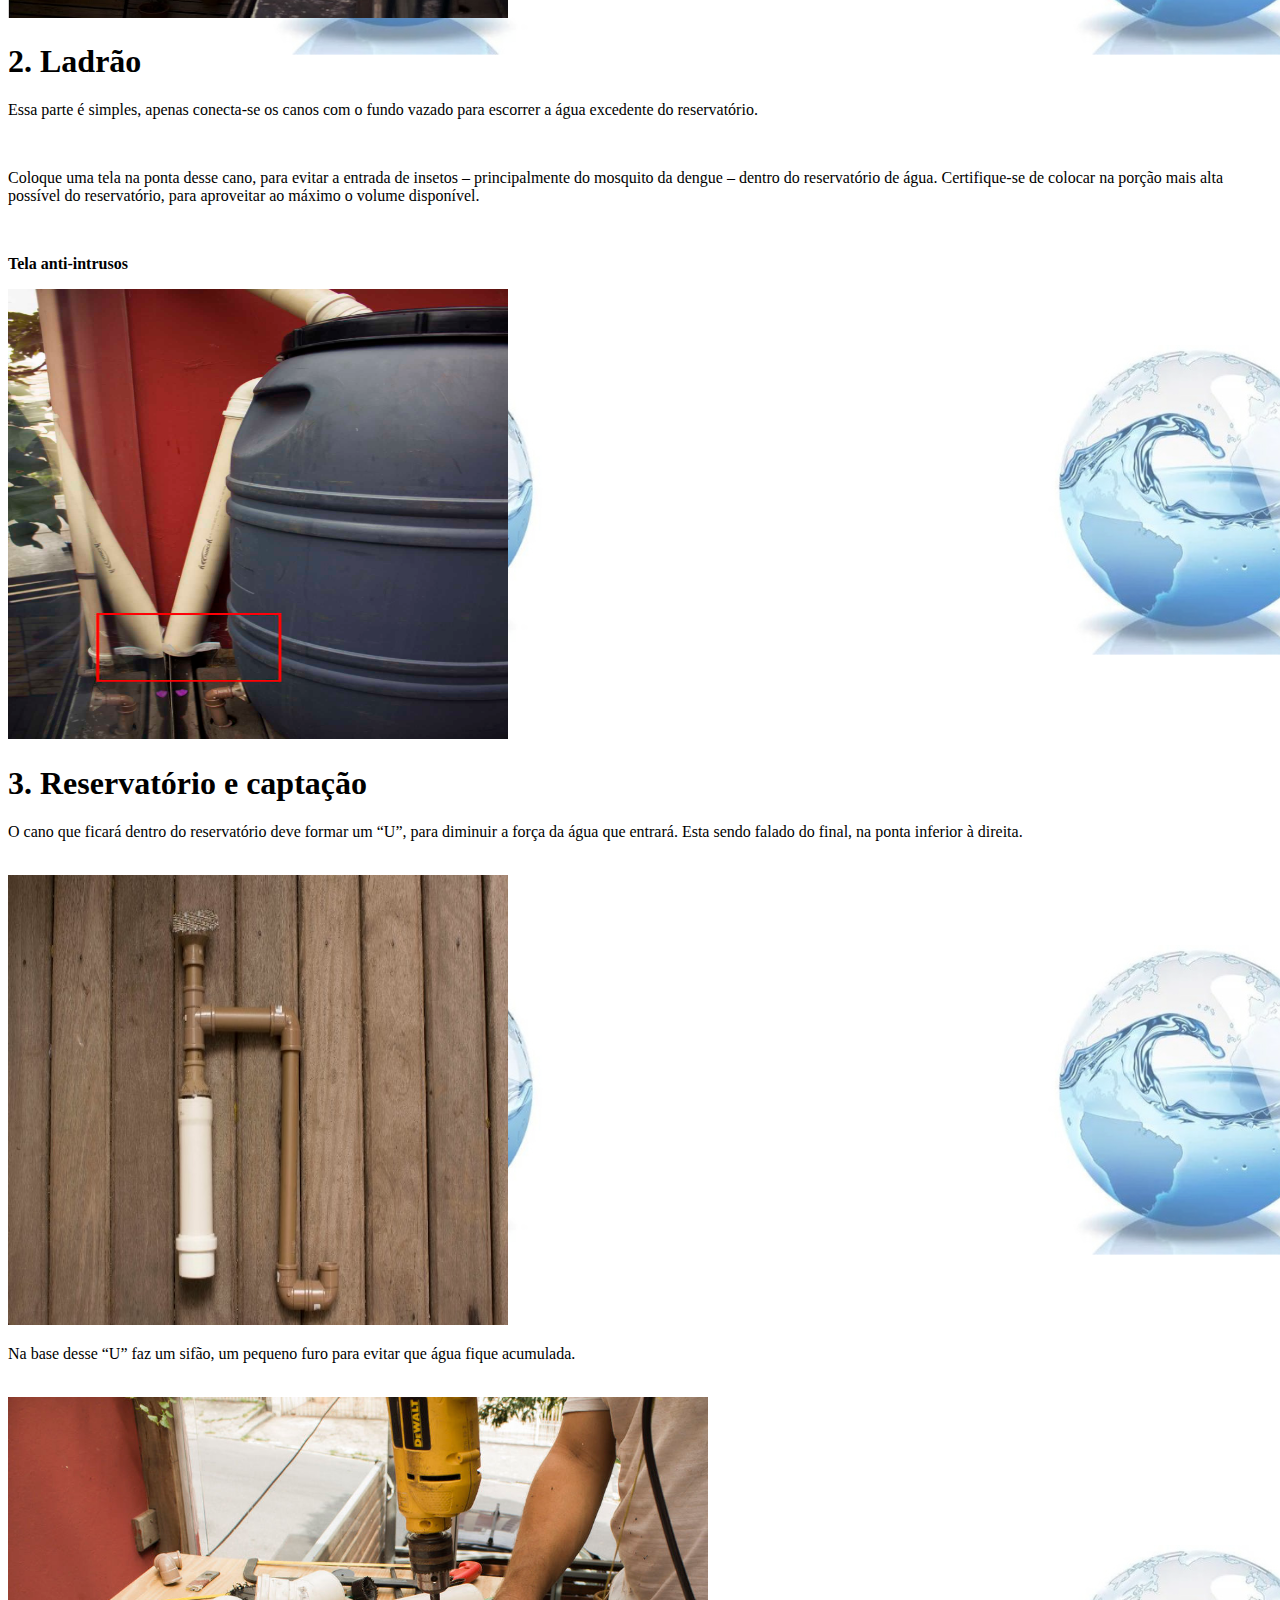
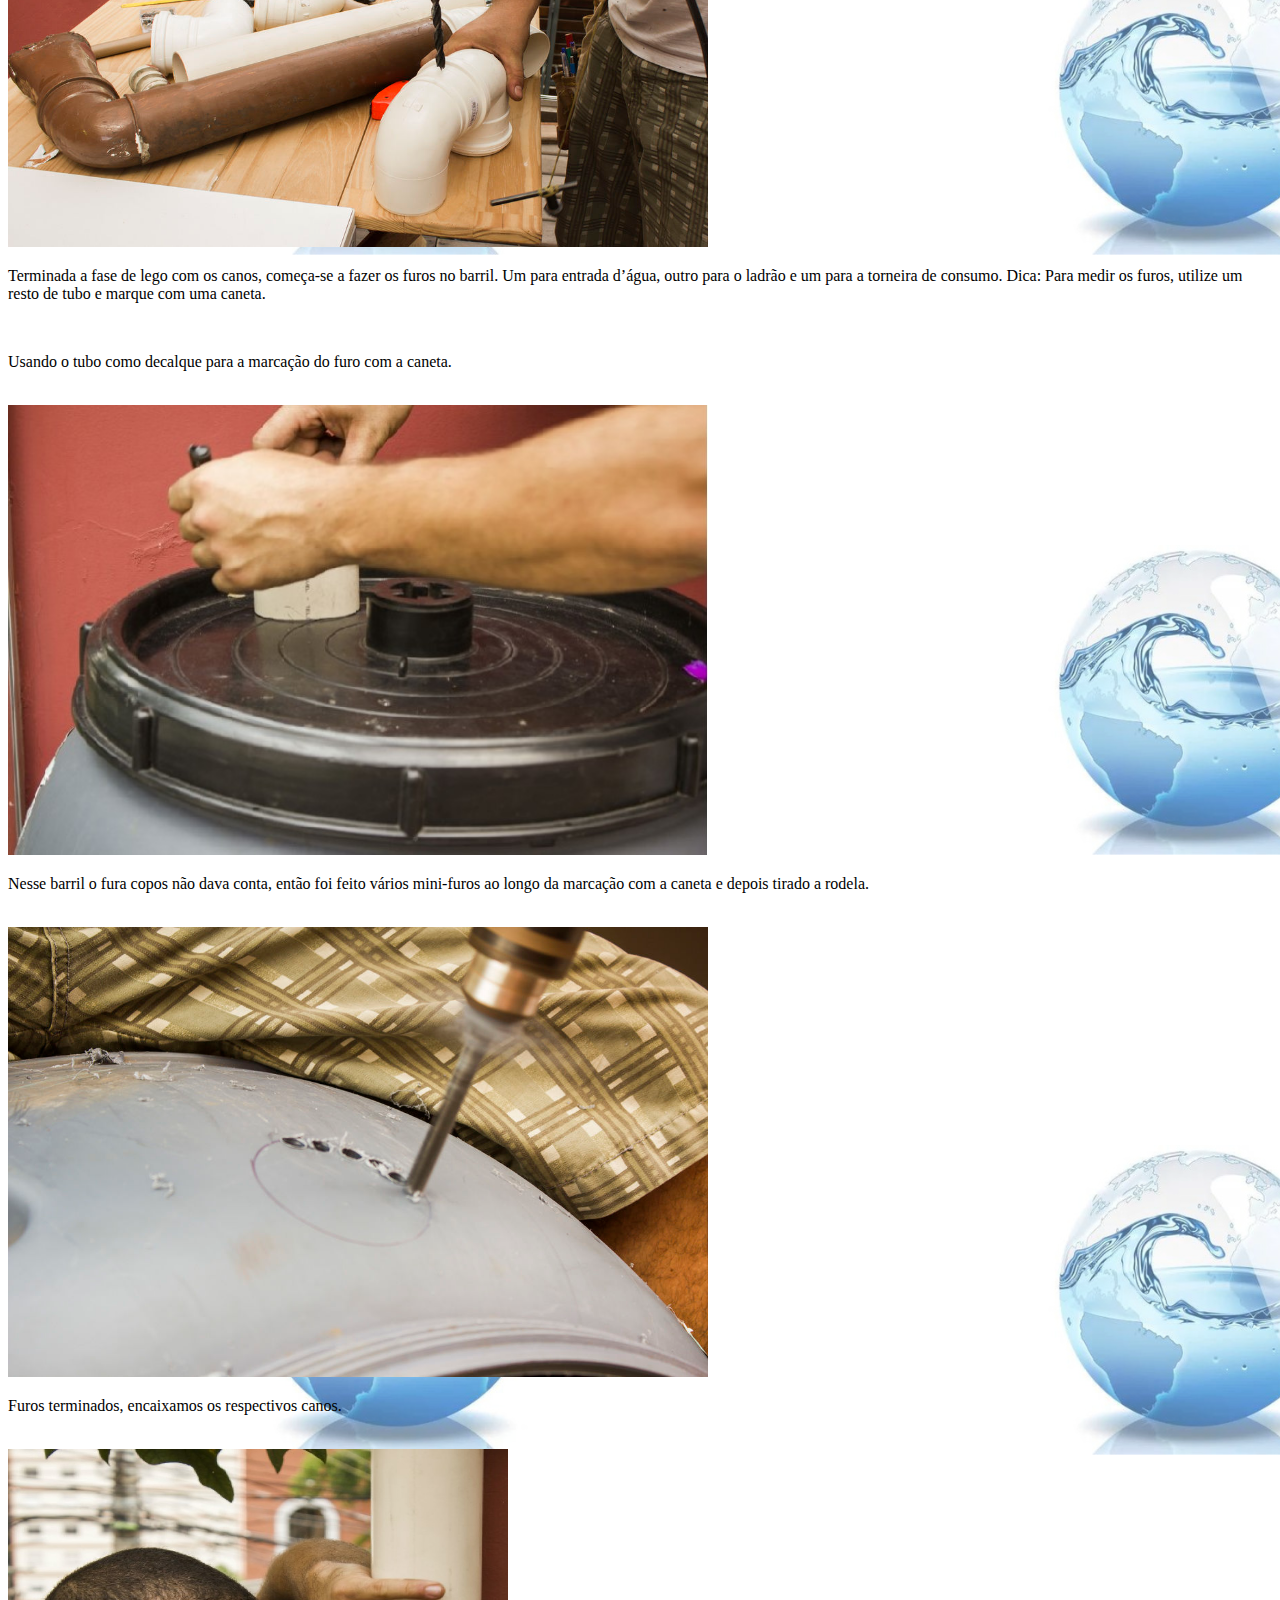
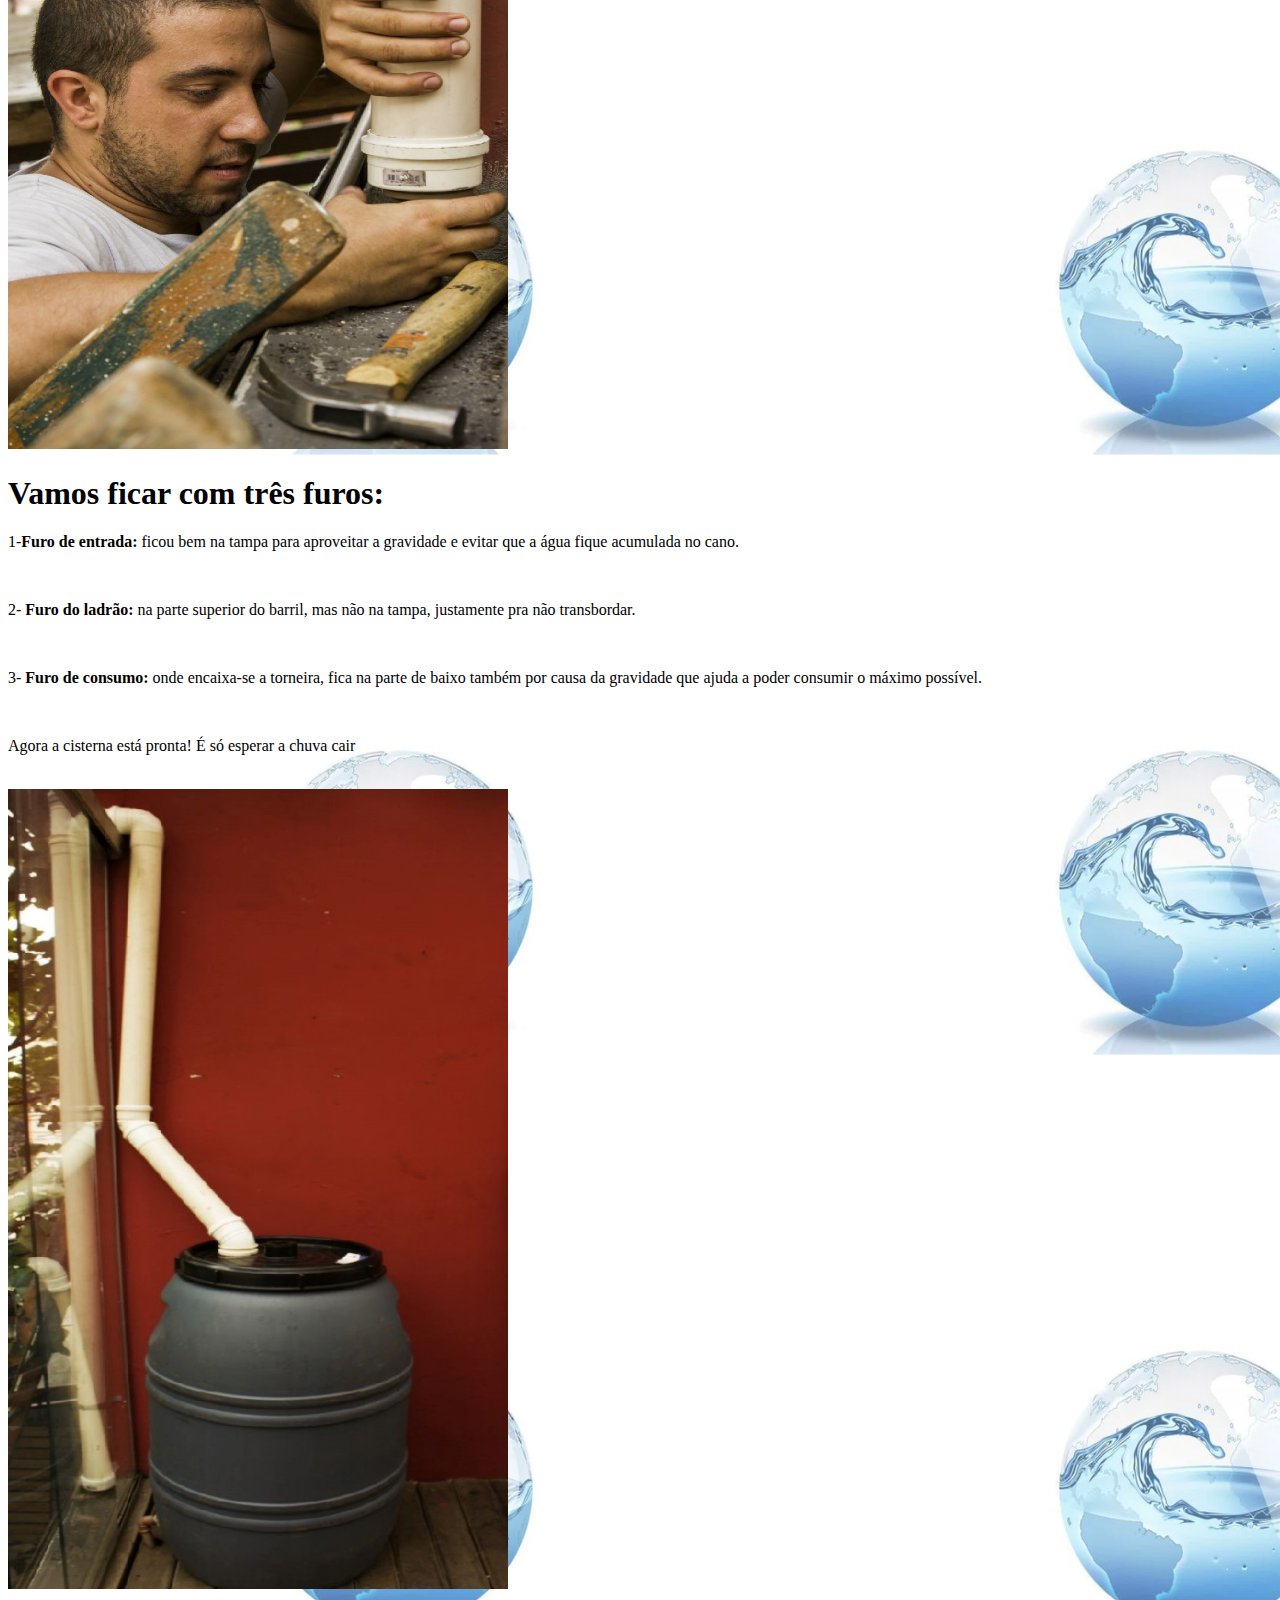
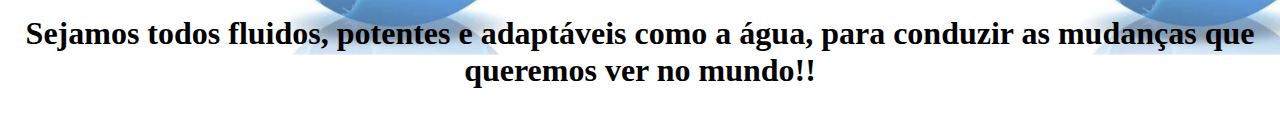
==== commit 4e082b25: "Add files via upload" ====
--- a/index.html
+++ b/index.html
@@ -109,13 +109,13 @@
 <p style="text-align: left;"><strong>Tubo cortado na diagonal</strong></p></font><br/>
 
 
-<img src ="img/tubodedescarte.jpg"  width="500" height="300">
+<img src ="tubodedescarte.jpg"  width="500" height="300">
 
 
 
 <p style="text-align: left;"><strong>Furando nas laterais para colocar os enforca gato</strong></p>
 
-<img src ="img/enforcagato.jpg"  width="500" height="300">
+<img src ="enforcagato.jpg"  width="500" height="300">
 
 <p style="text-align: left;"><font face="Verdana">Conecte esse pedaço a um T, pois precisa de uma saída para a área de descarte e outra para o reservatório. Sempre que encaixar um cano no outro, lixe primeiro e depois passe a cola apropriada.</p></font><br/>
 
@@ -124,13 +124,13 @@
 
 <p style="text-align: left;"><strong>Indica-se para o tamanho do tubo de descarte, 1L para cada m2 do telhado.</strong></p>
 
-<img src ="img/bolsacisterna.jpg"  width="500" height="300">
+<img src ="bolsacisterna.jpg"  width="500" height="300">
 
 
  <p style="text-align: left;"><strong>Encaixe a flange no buraco.</strong></p>
 
 
-<img src ="img/encaixeflange.jpg"  width="500" height="300">
+<img src ="encaixeflange.jpg"  width="500" height="300">
 
 
 <p style="text-align: left;"><font face="Verdana">No final do cano de descarte faz um registro para poder escorrer essa água descartada. Faça um furo com “serra copos” na base que fecharia o cano.</p></font><br/>
@@ -138,18 +138,18 @@
 
 <p style="text-align: left;"><strong>Coloque o anel de vedação.</strong></p>
 
-<img src ="img/aneldevedaçao.jpg"  width="500" height="300">
+<img src ="aneldevedaçao.jpg"  width="500" height="300">
 
 
 <p style="text-align: left;"><strong>Passe óleo/vaselina para colocar o anel, ajuda bastante.</strong></p>
 
-<img src ="img/oleocisternas.jpg"  width="500" height="300">
+<img src ="oleocisternas.jpg"  width="500" height="300">
 
 
 <p style="text-align: left;"><strong>Encaixe um joelho na flange para que seu registro não fique torto.</strong></p>
 
 
-<img src ="img/joelhodaflange.jpg"  width="500" height="300">
+<img src ="joelhodaflange.jpg"  width="500" height="300">
 
 
 
@@ -158,7 +158,7 @@
 <p style="text-align: left;"><font face="Verdana">No final, ela fica assim:</p></font><br/>
 
 
-<img src ="img/registrocisterna.jpg"  width="500" height="300">
+<img src ="registrocisterna.jpg"  width="500" height="300">
 
 <h1>2. Ladrão</h1>
 
@@ -169,7 +169,7 @@
 <p style="text-align: left;"><strong>Tela anti-intrusos</strong></p>
 
 
-<img src ="img/telaanti-intrusos.jpg"  width="500" height="450">
+<img src ="telaanti-intrusos.jpg"  width="500" height="450">
 
 <h1>3. Reservatório e captação</h1>
 
@@ -178,14 +178,14 @@
 Esta sendo falado do final, na ponta inferior à direita.</p></font><br/>
 
 
-<img src ="img/canoU.jpg"  width="500" height="450">
+<img src ="canoU.jpg"  width="500" height="450">
 
 
 
 <p style="text-align: left;"><font face="Verdana">Na base desse “U” faz um sifão, um pequeno furo para evitar que água fique acumulada.</p></font><br/>
 
 
-<img src ="img/sifão.jpg"  width="700" height="450">
+<img src ="sifão.jpg"  width="700" height="450">
 
 
 <p style="text-align: left;"><font face="Verdana">Terminada a fase de lego com os canos, começa-se a fazer os furos no barril. Um para entrada d’água, outro para o ladrão e um para a torneira de consumo. Dica: Para medir os furos, utilize um resto de tubo e marque com uma caneta.</p></font><br/>
@@ -193,16 +193,16 @@
 <p style="text-align: left;"><font face="Verdana">Usando o tubo como decalque para a marcação do furo com a caneta.</p></font><br/>
 
 
-<img src ="img/marcaçaodobarril.jpg"  width="700" height="450">
+<img src ="marcaçaodobarril.jpg"  width="700" height="450">
 
 
 <p style="text-align: left;"><font face="Verdana">Nesse barril o fura copos não dava conta, então foi feito vários mini-furos ao longo da marcação com a caneta e depois tirado a rodela.</p></font><br/>
 
-<img src ="img/furosnobarril.jpg"  width="700" height="450">
+<img src ="furosnobarril.jpg"  width="700" height="450">
 
 <p style="text-align: left;"><font face="Verdana">Furos terminados, encaixamos os respectivos canos.</p></font><br/>
 
-<img src ="img/encaixandocanos.jpg"  width="500" height="600">
+<img src ="encaixandocanos.jpg"  width="500" height="600">
 
 
 <h1>Vamos ficar com três furos:</h1>
@@ -220,7 +220,7 @@
     <p  style="text-align: left;"><font face="Verdana">Agora a cisterna está pronta! É só esperar a chuva cair</p></font><br/>
 
 
-<img src ="img/cisternapronta.jpg"  width="500" height="800">
+<img src ="cisternapronta.jpg"  width="500" height="800">
 
 
 <h1 style="text-align: center"><font face="Verdana">Sejamos todos fluidos, potentes e adaptáveis como a água, para conduzir as mudanças que queremos ver no mundo!!</h1></font><br/>
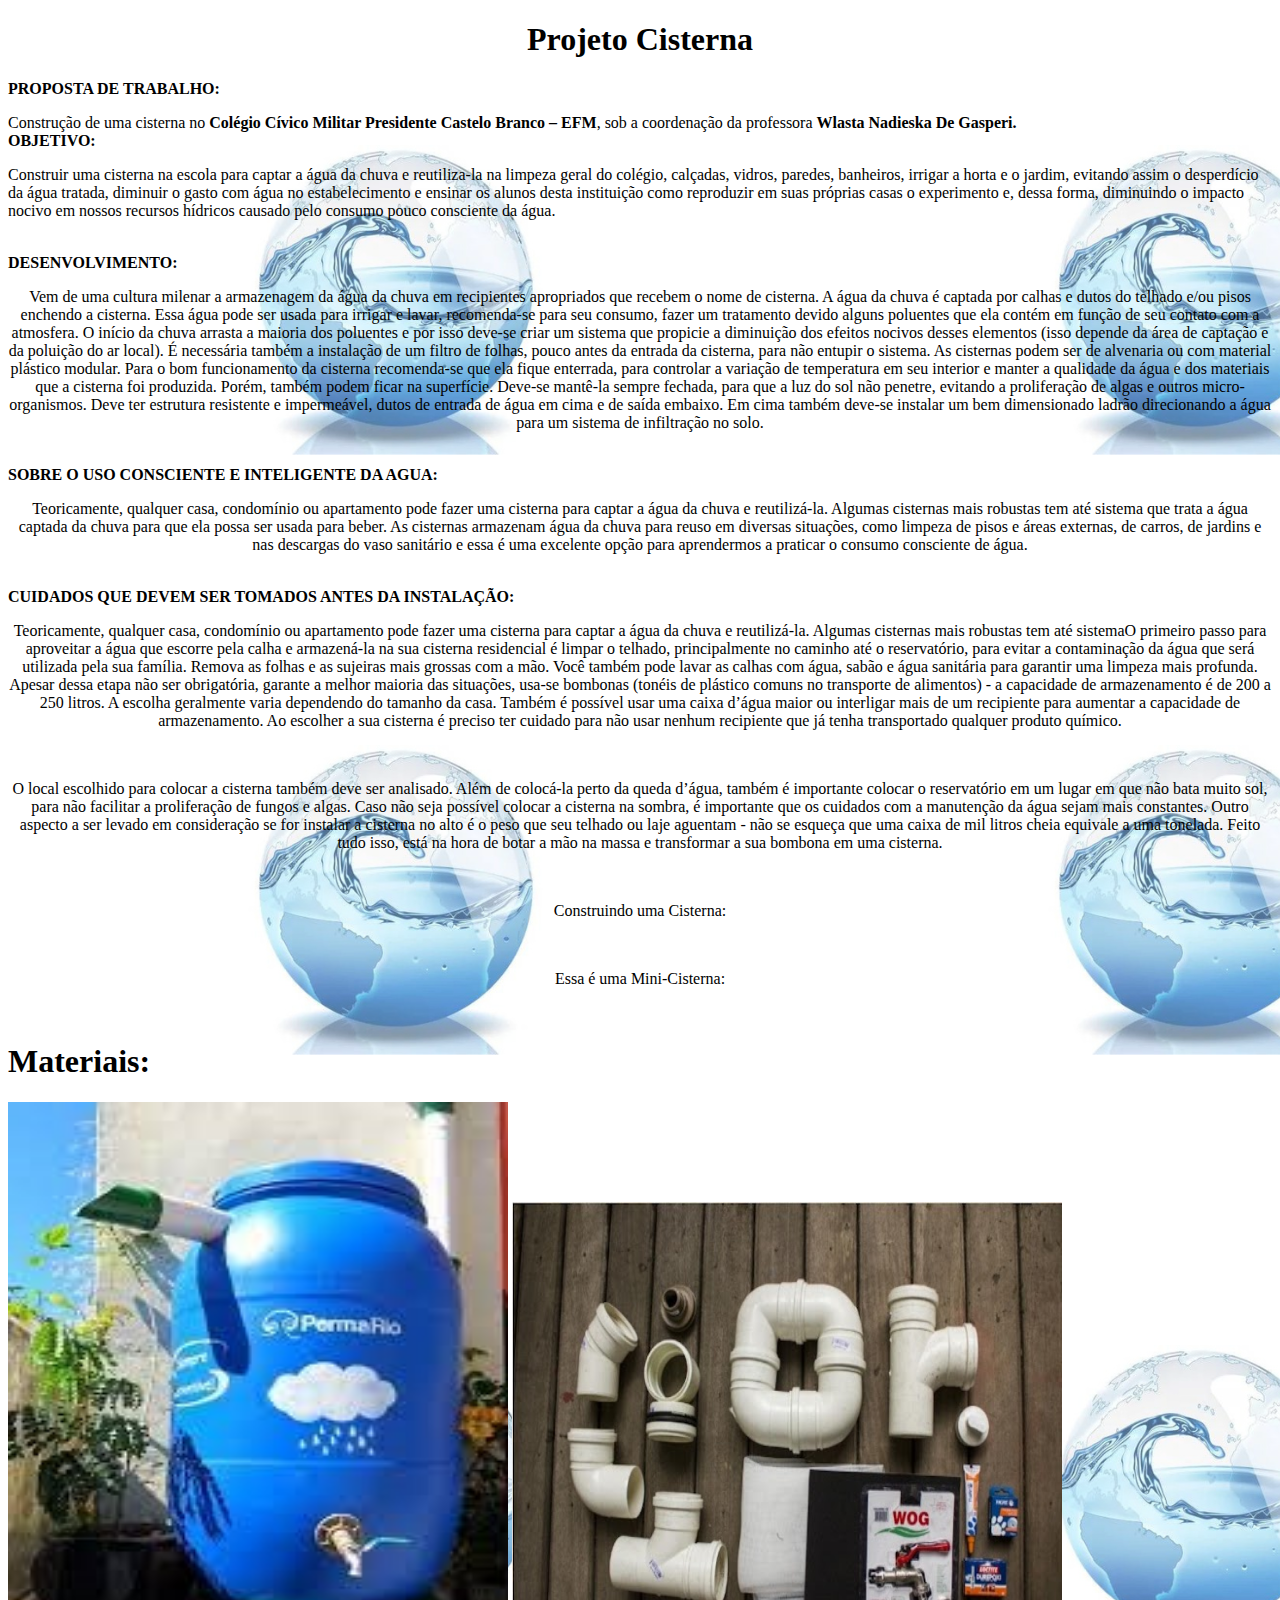
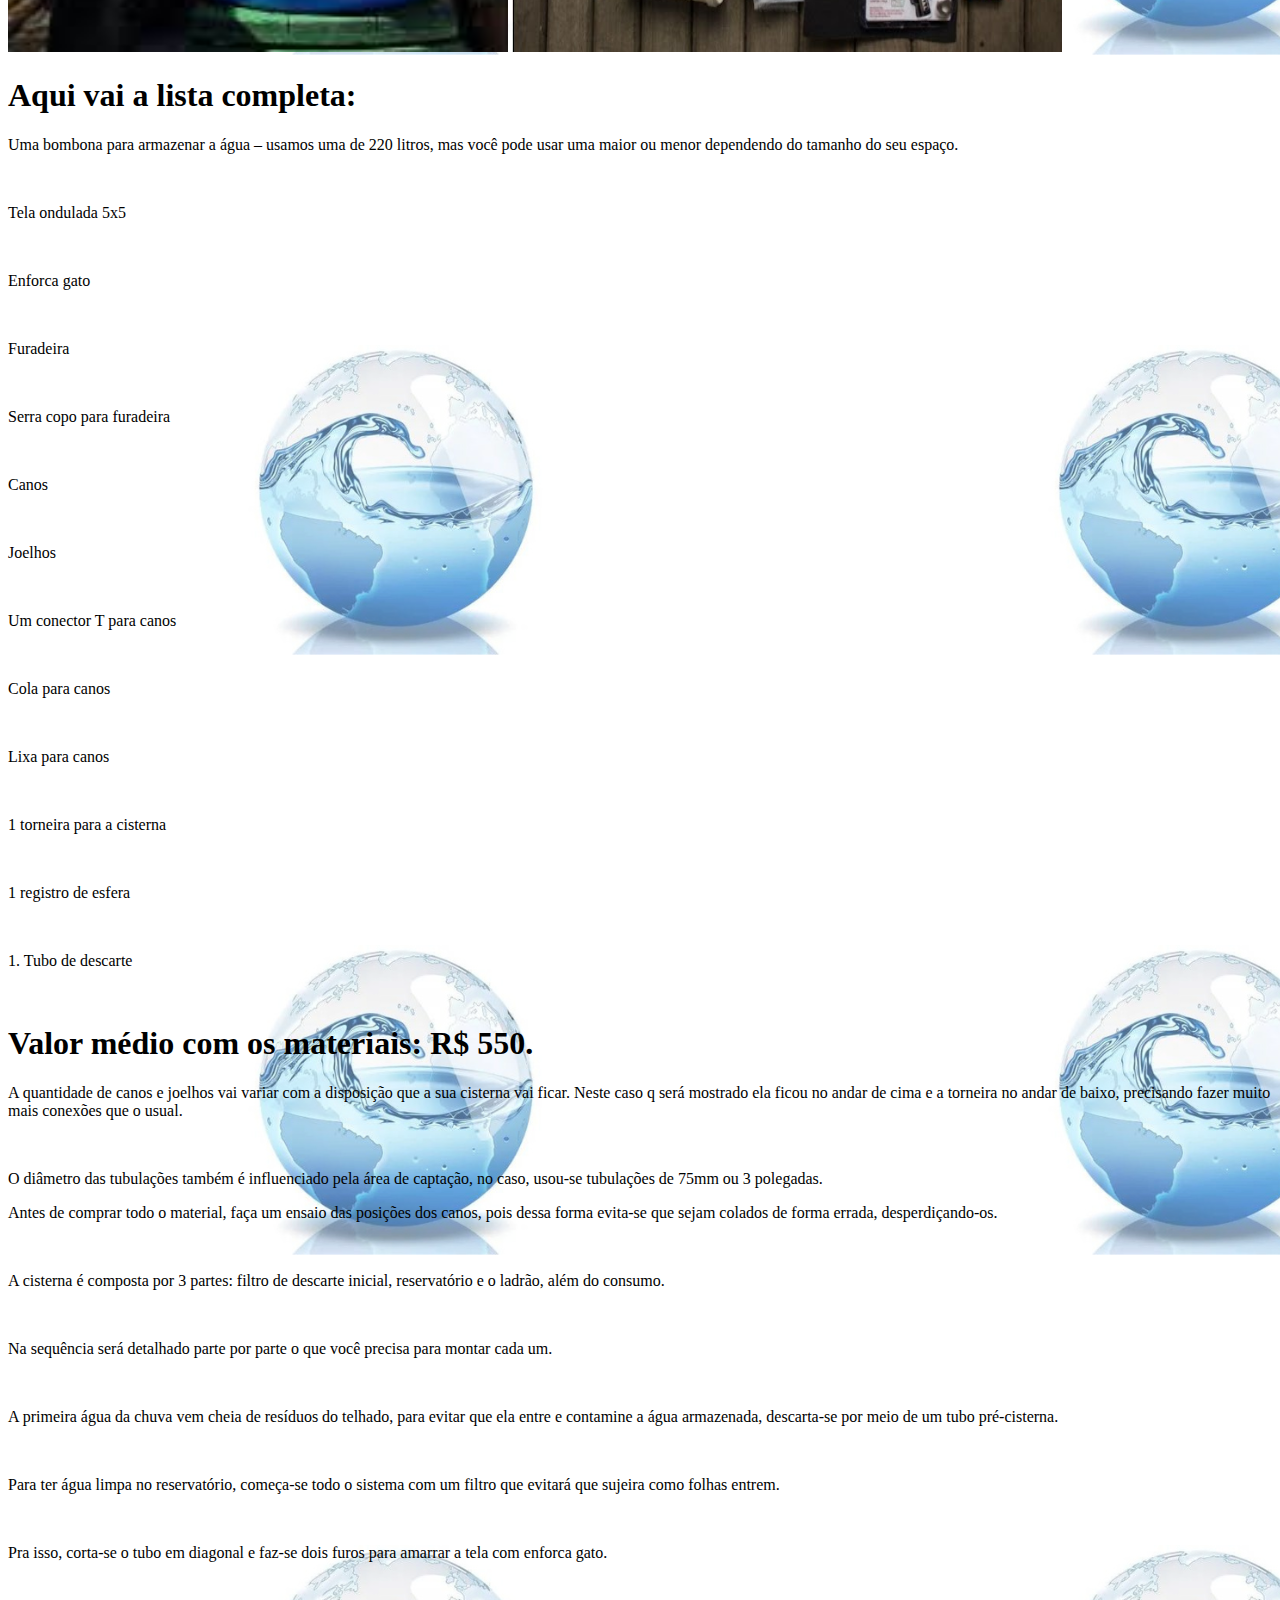
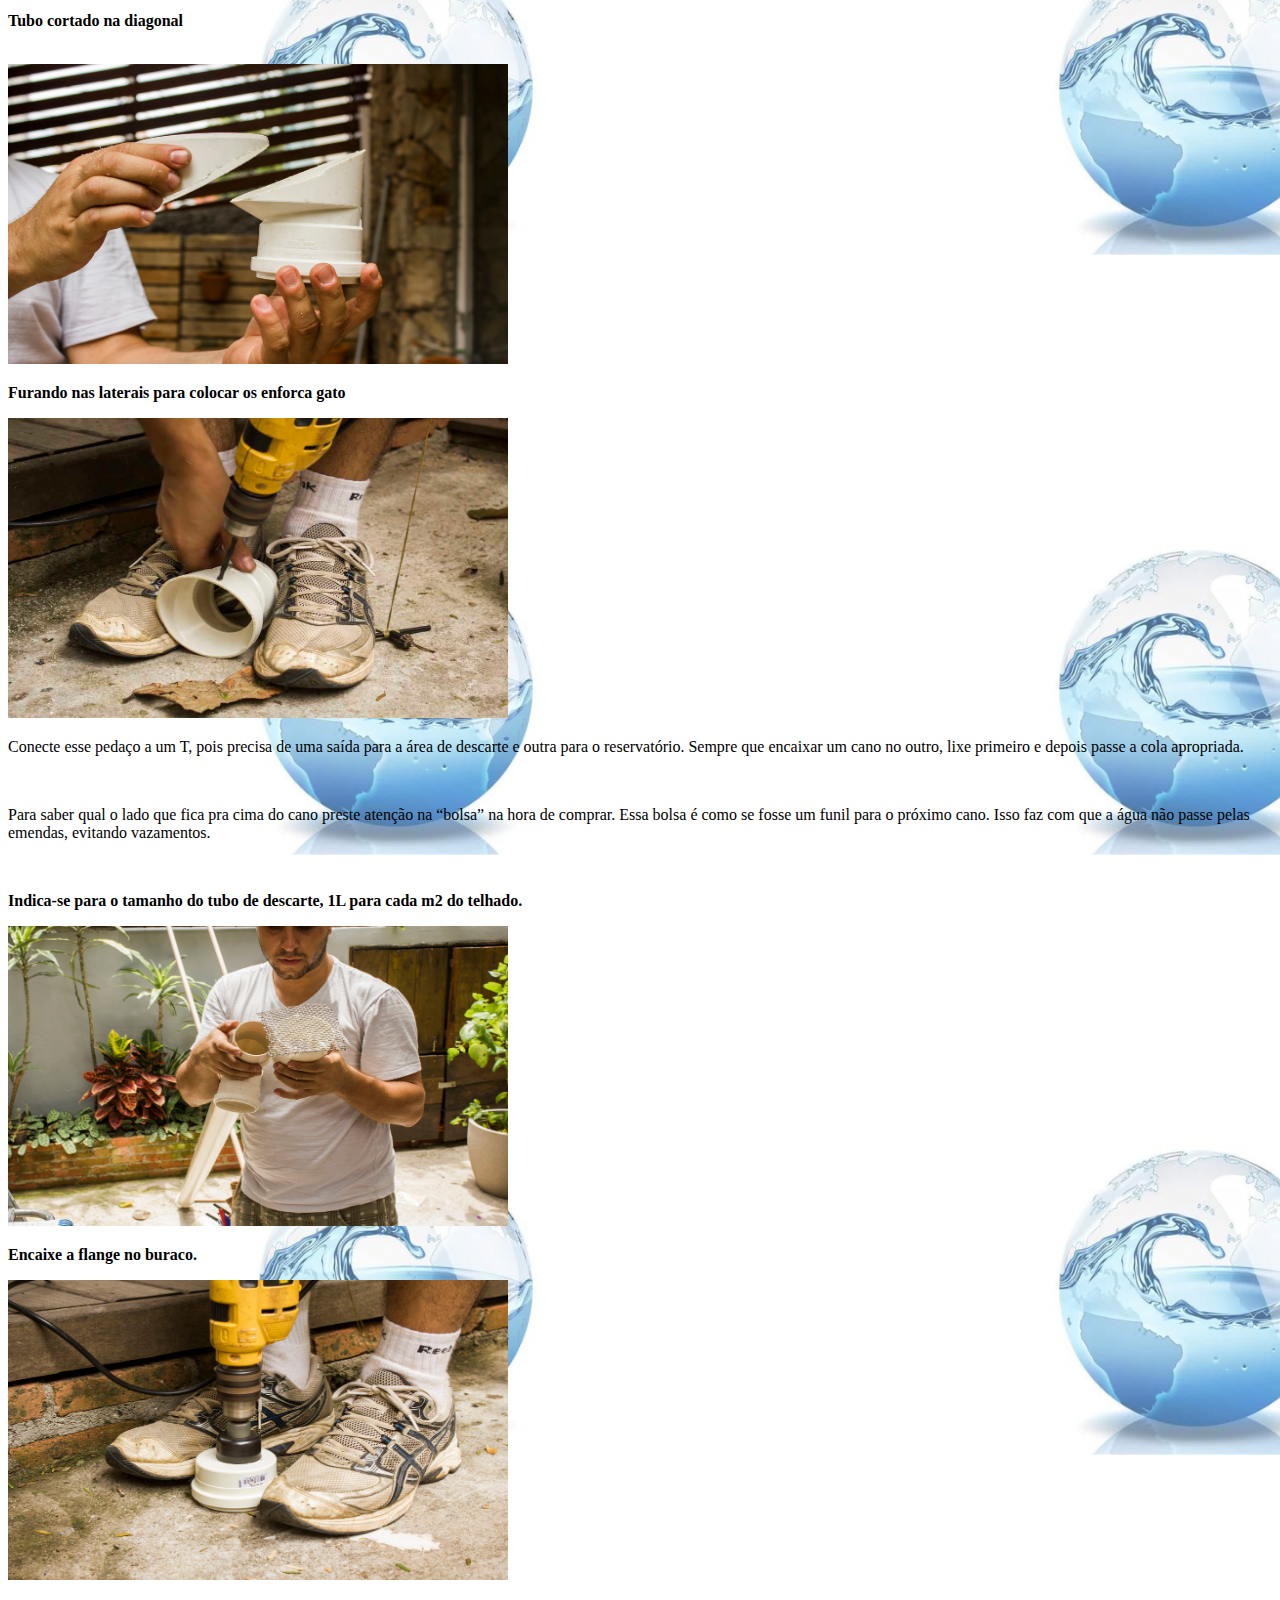
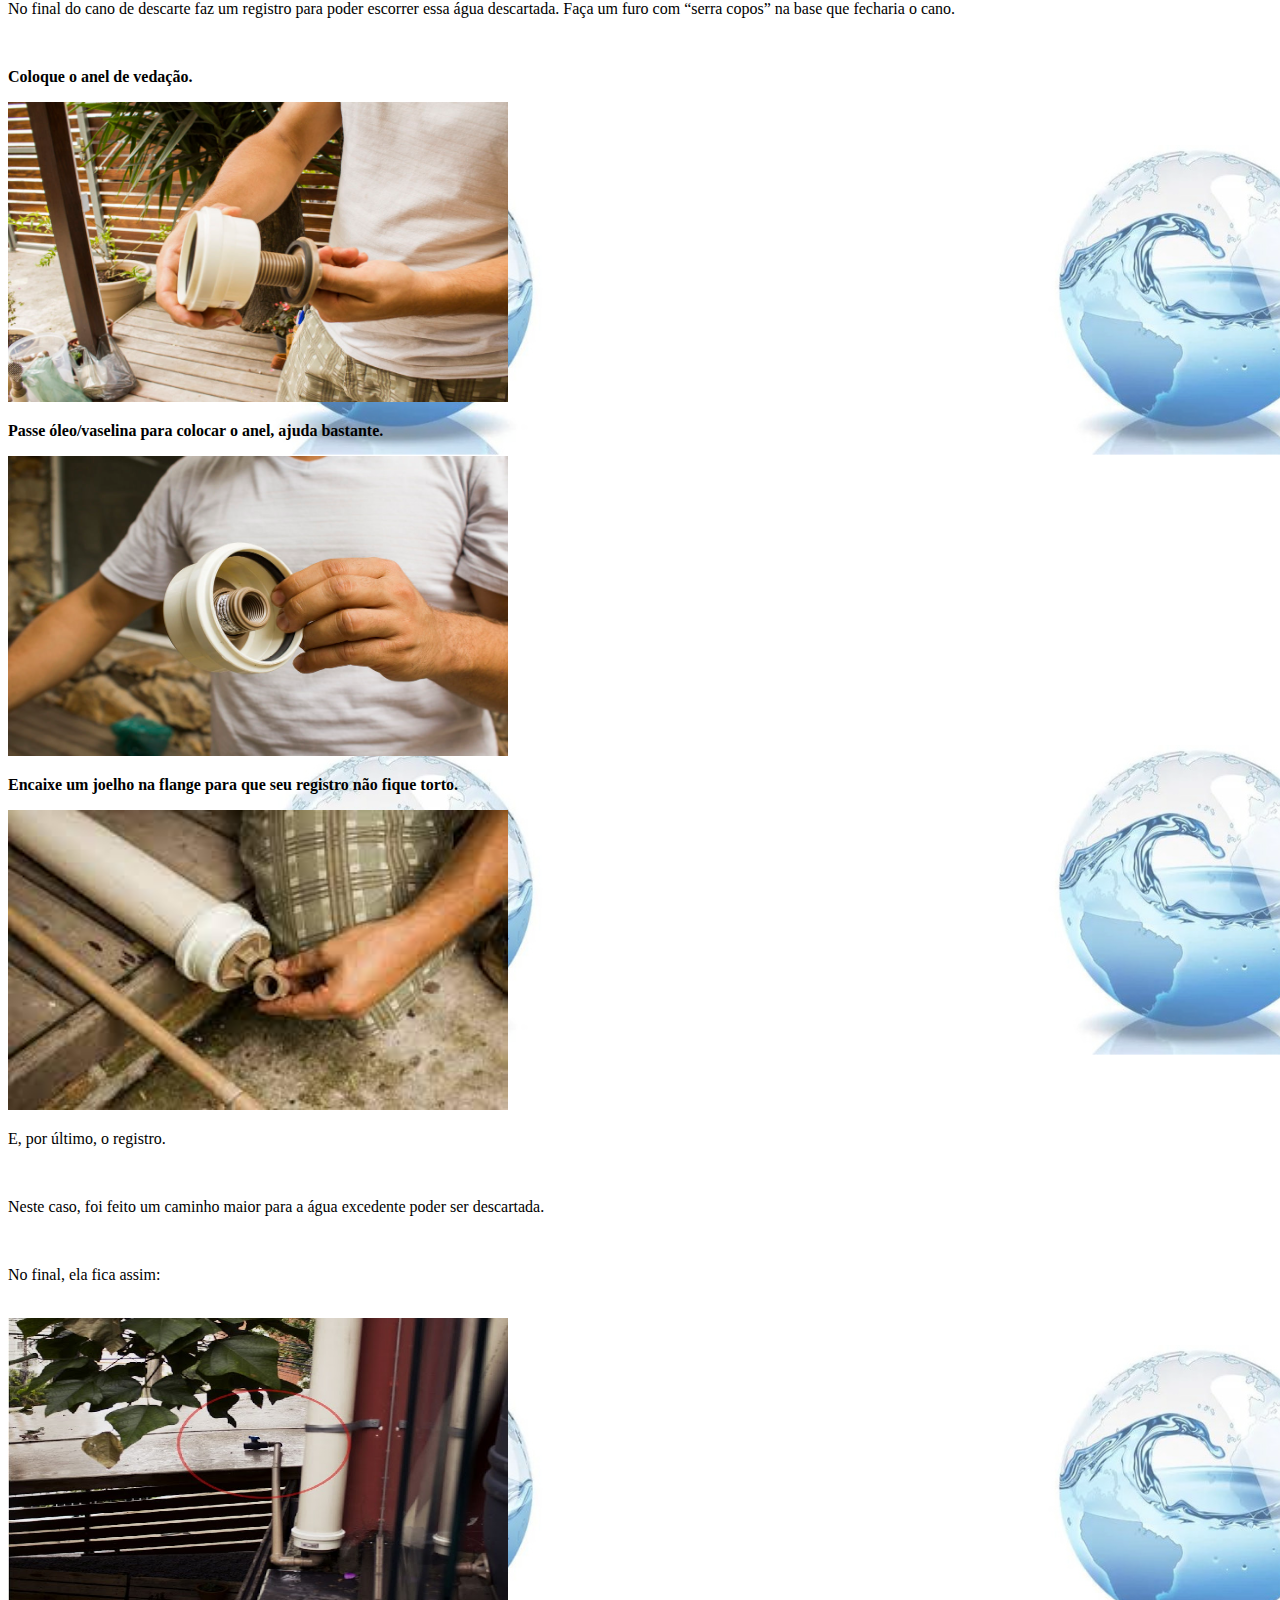
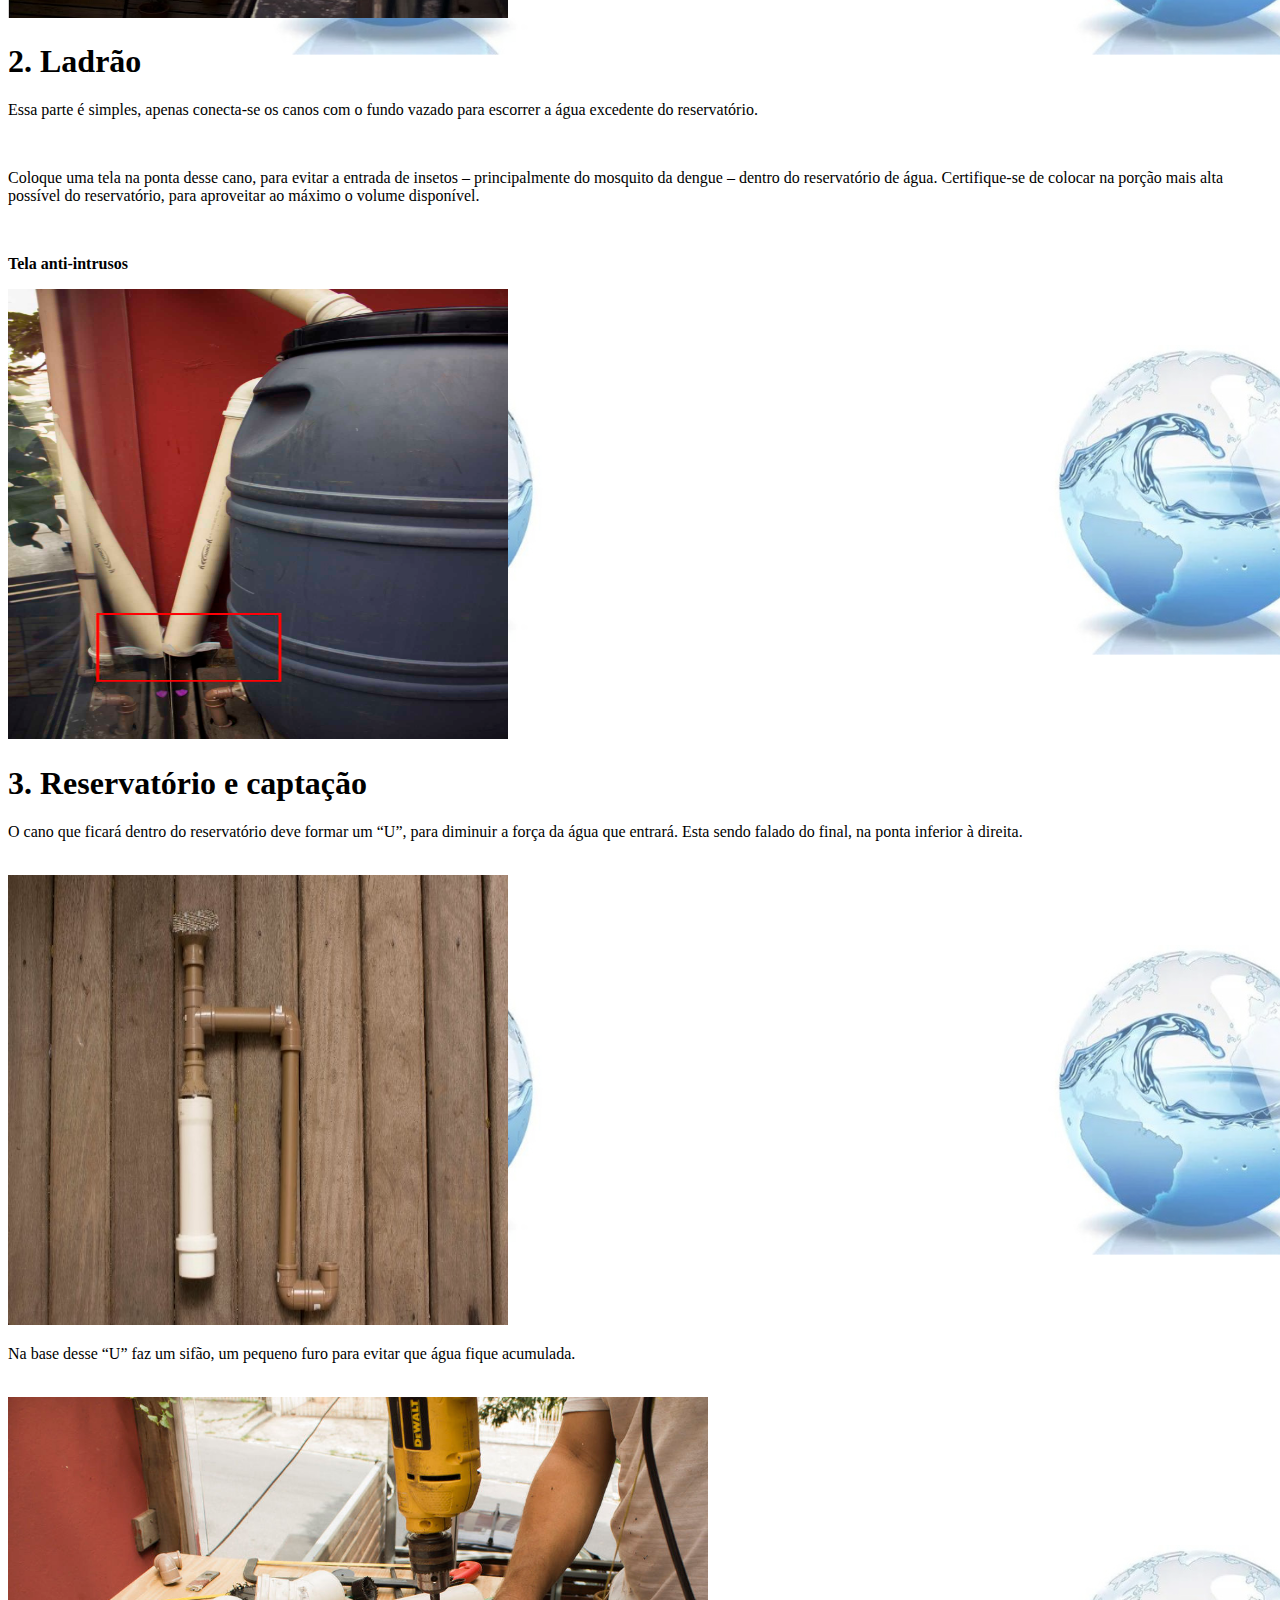
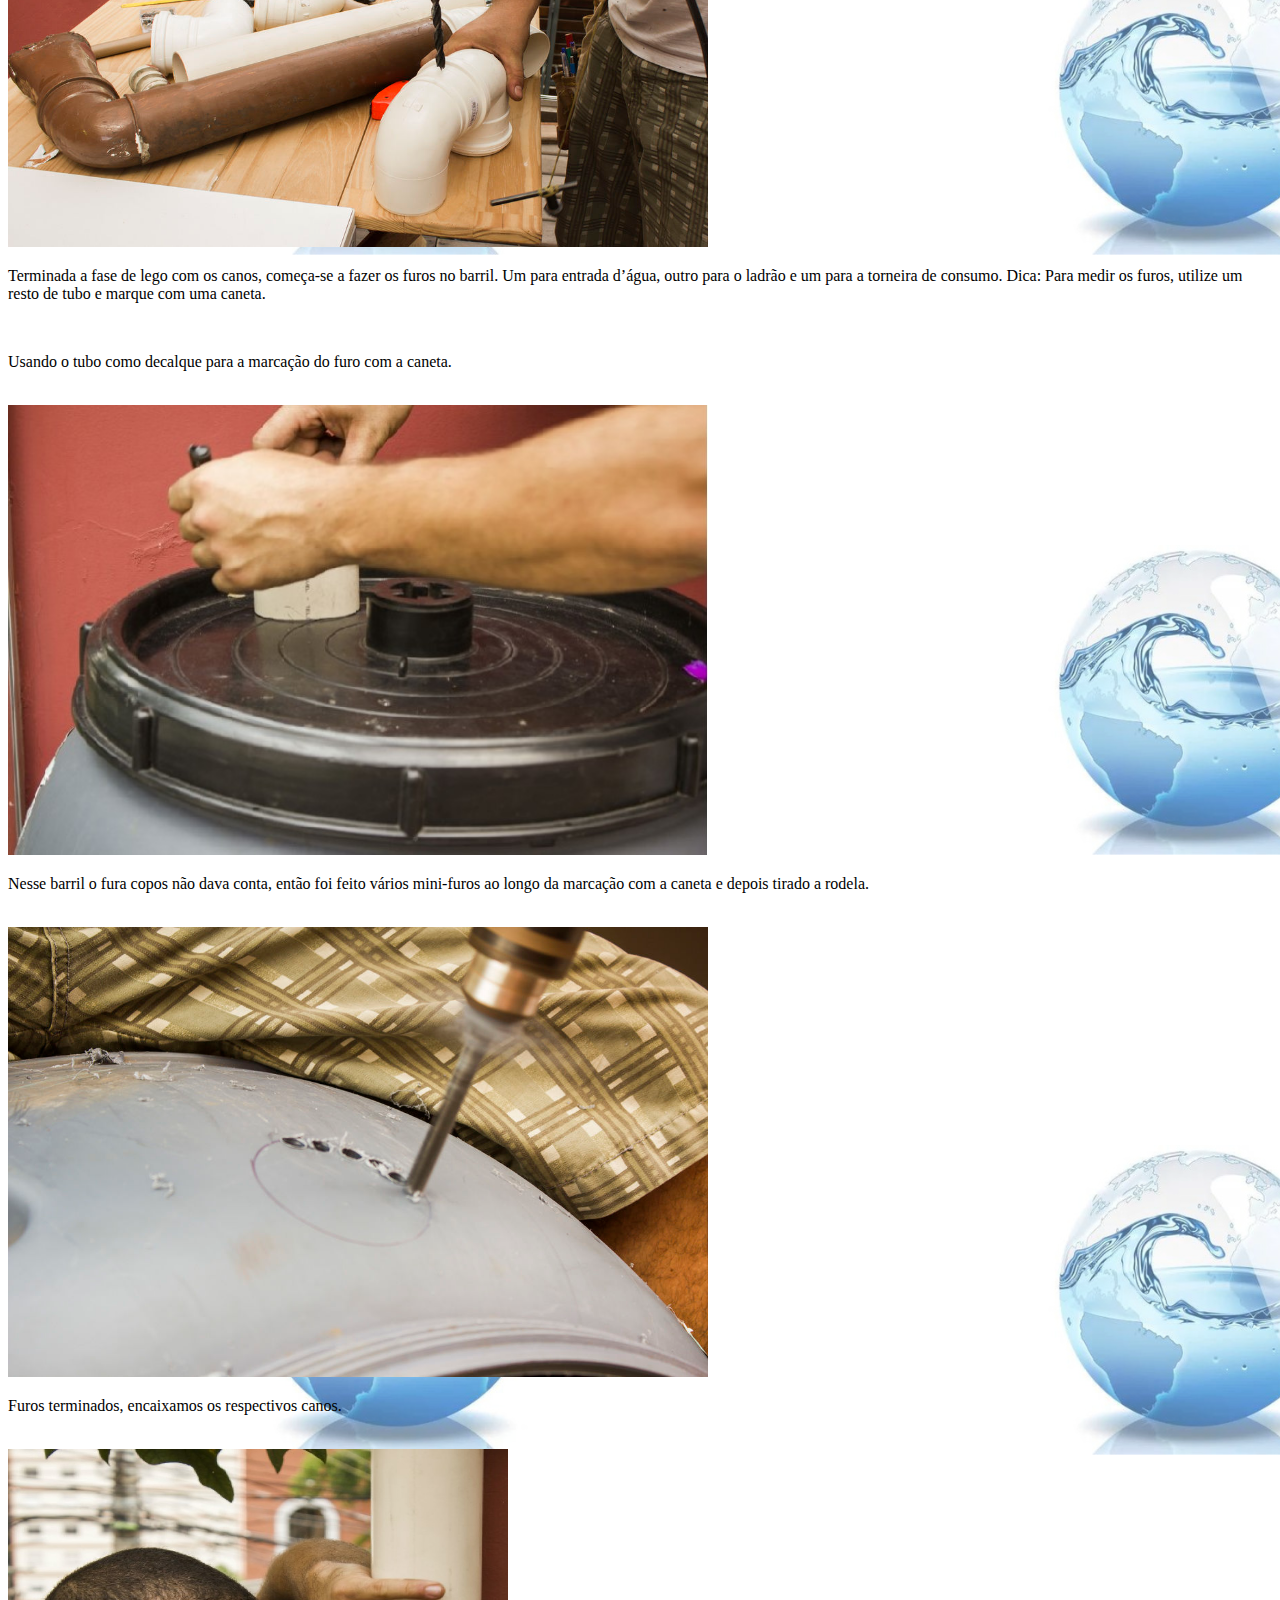
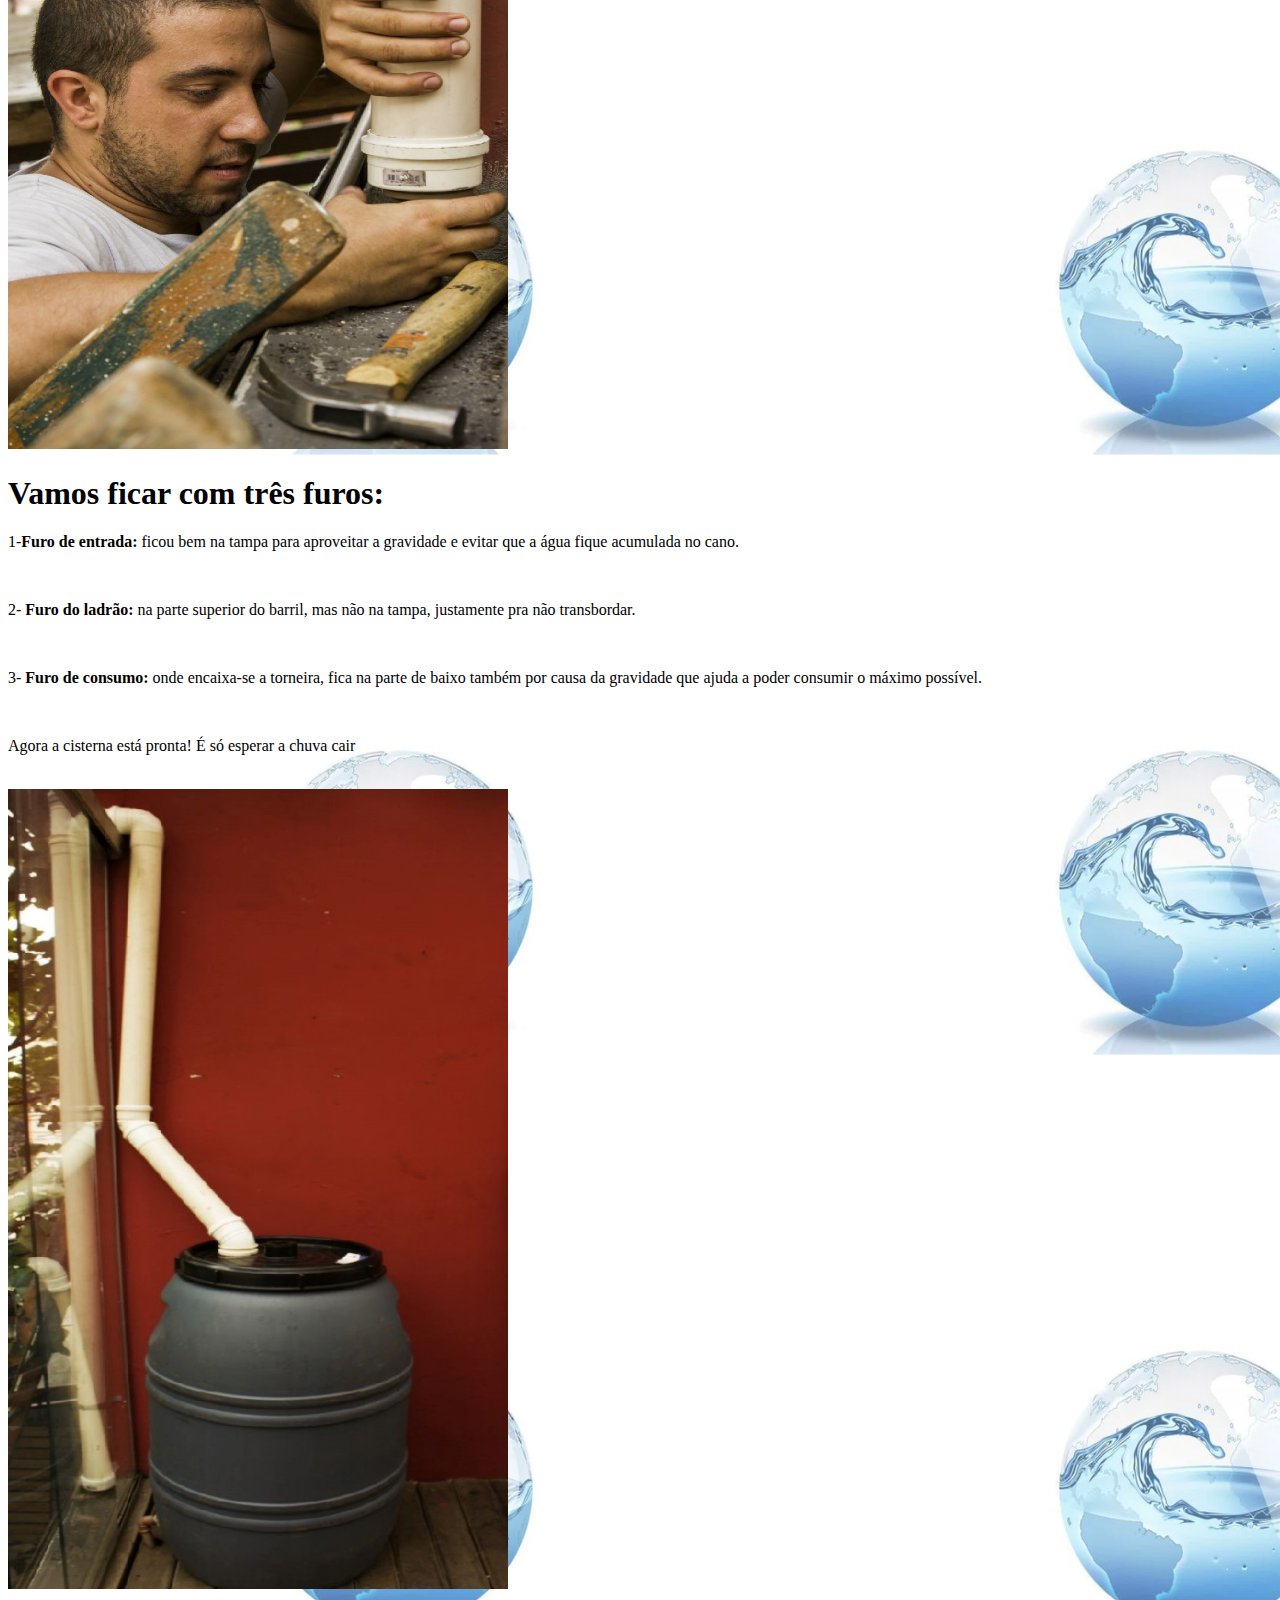
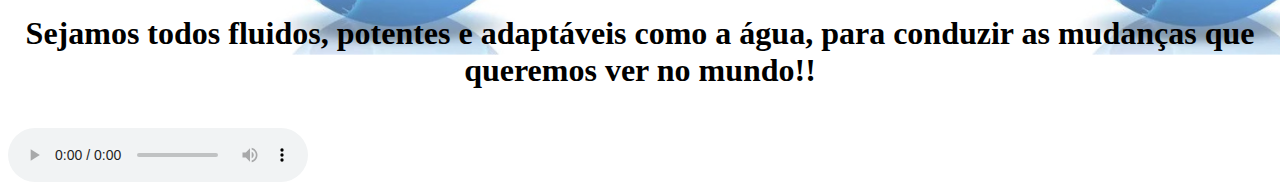
==== commit 8f13c95a: "Add files via upload" ====
--- a/index.html
+++ b/index.html
@@ -10,8 +10,11 @@
 <body background="1.png">
 
     <body>
+
         
         <h1 style="text-align: center;">Projeto Cisterna</h1>
+
+         
 
 
         <strong>PROPOSTA DE TRABALHO:</strong></p><font face="Verdana">Construção de uma cisterna no <strong>Colégio Cívico Militar
@@ -225,3 +228,9 @@
 
 <h1 style="text-align: center"><font face="Verdana">Sejamos todos fluidos, potentes e adaptáveis como a água, para conduzir as mudanças que queremos ver no mundo!!</h1></font><br/>
 
+
+
+<body>
+    <audio src="somagua.mp3" autoplay controls loop>
+
+</body>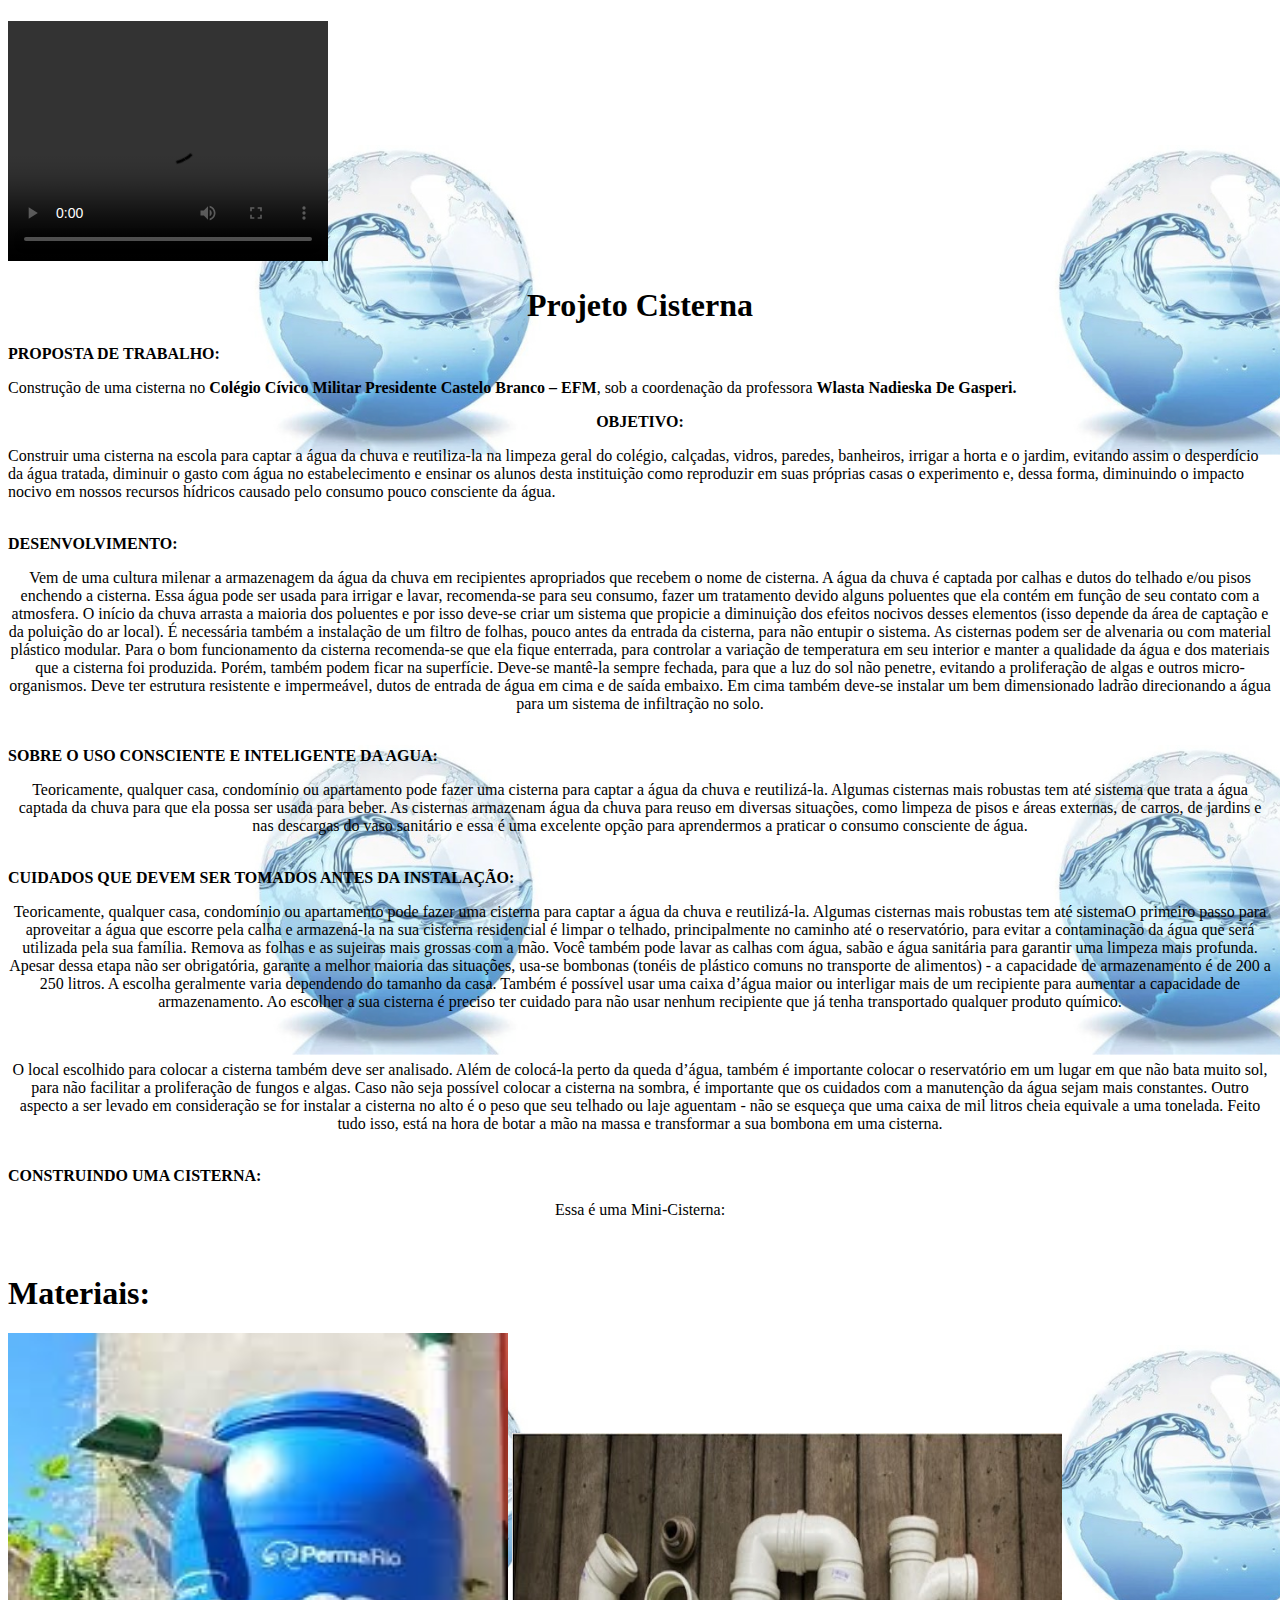
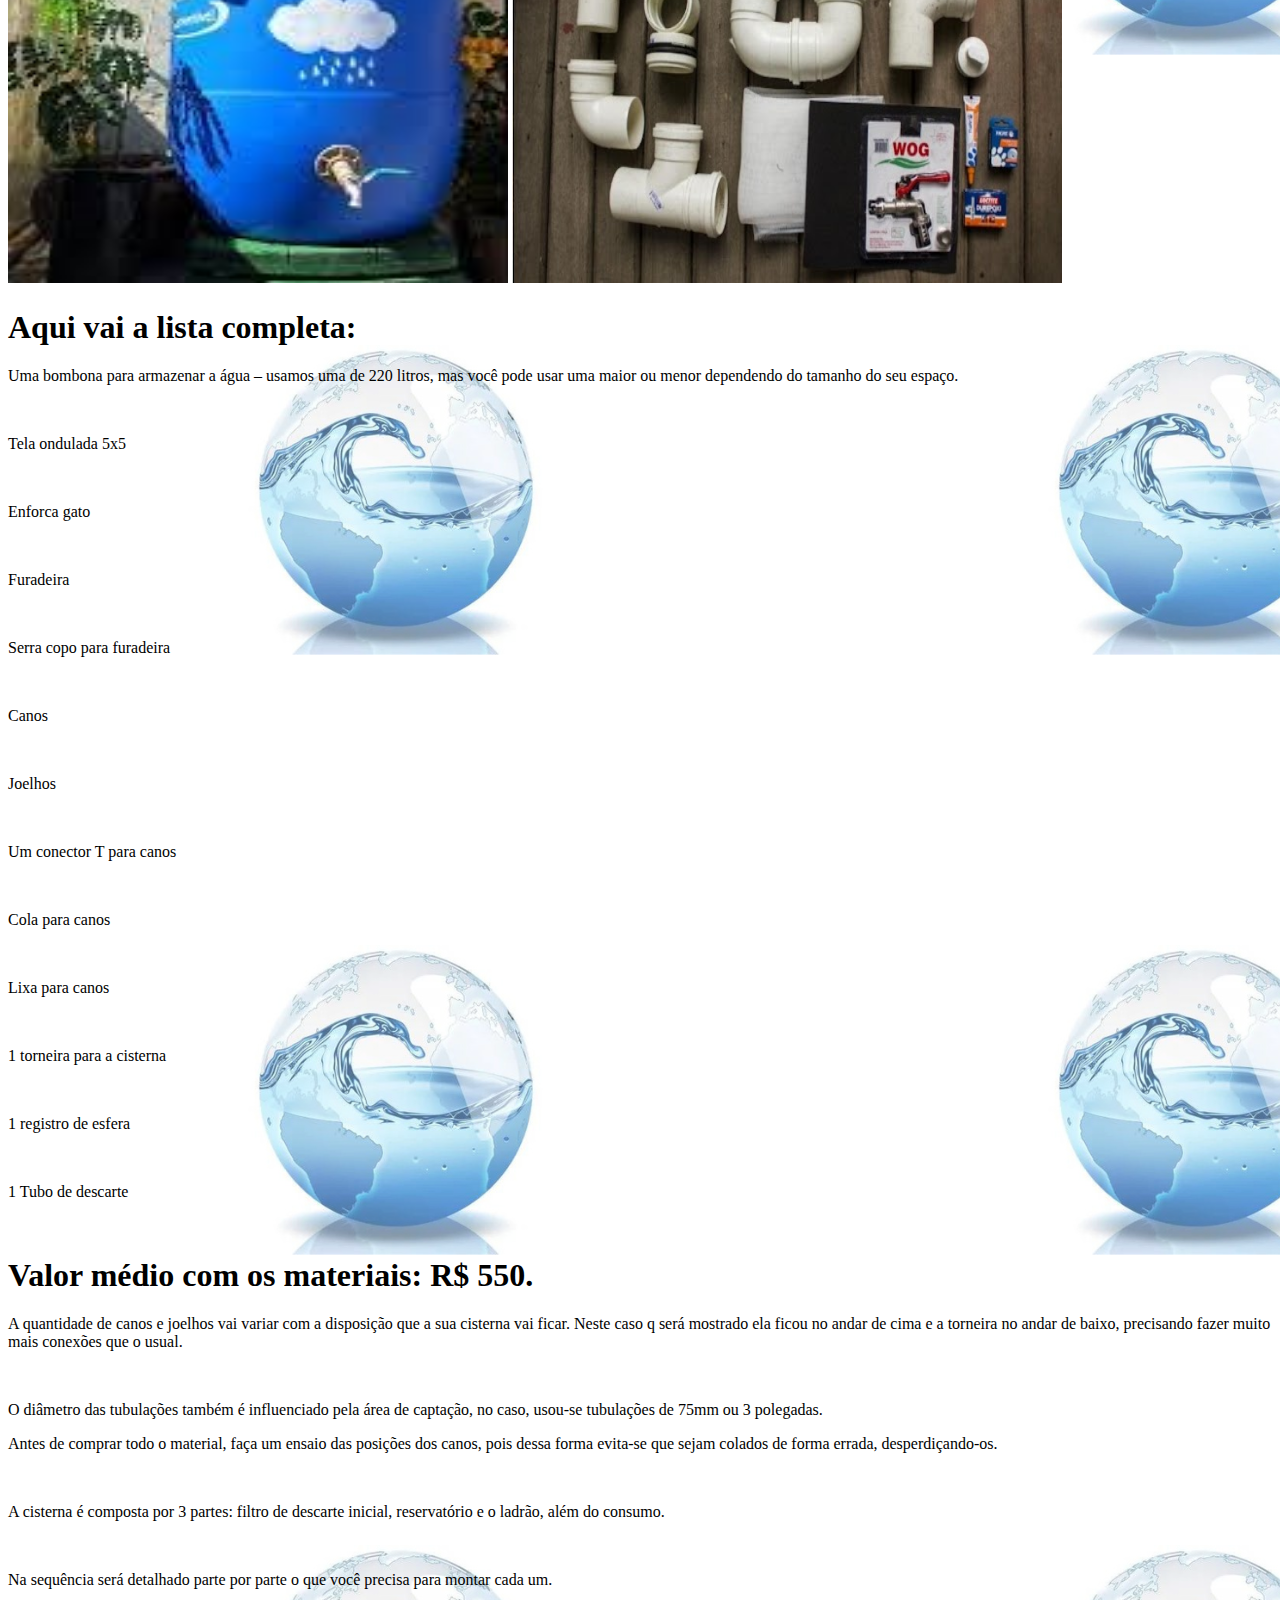
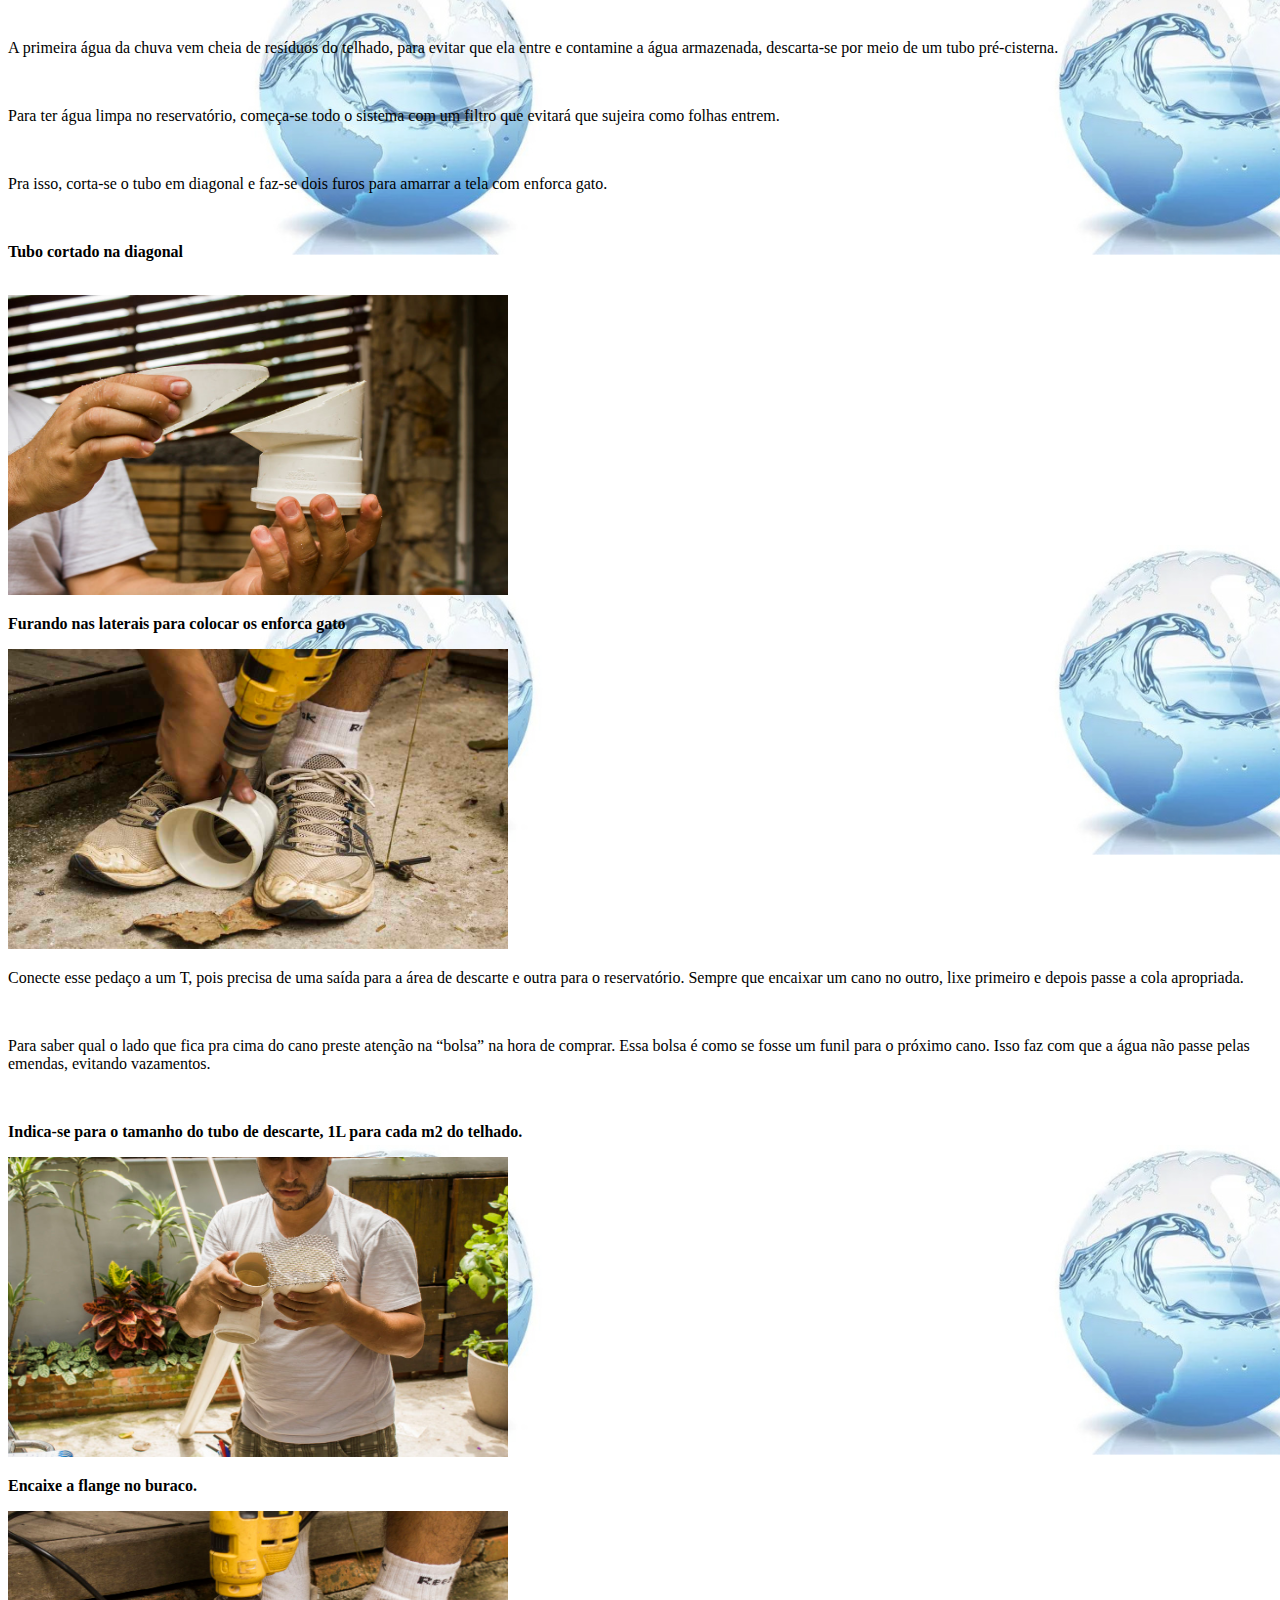
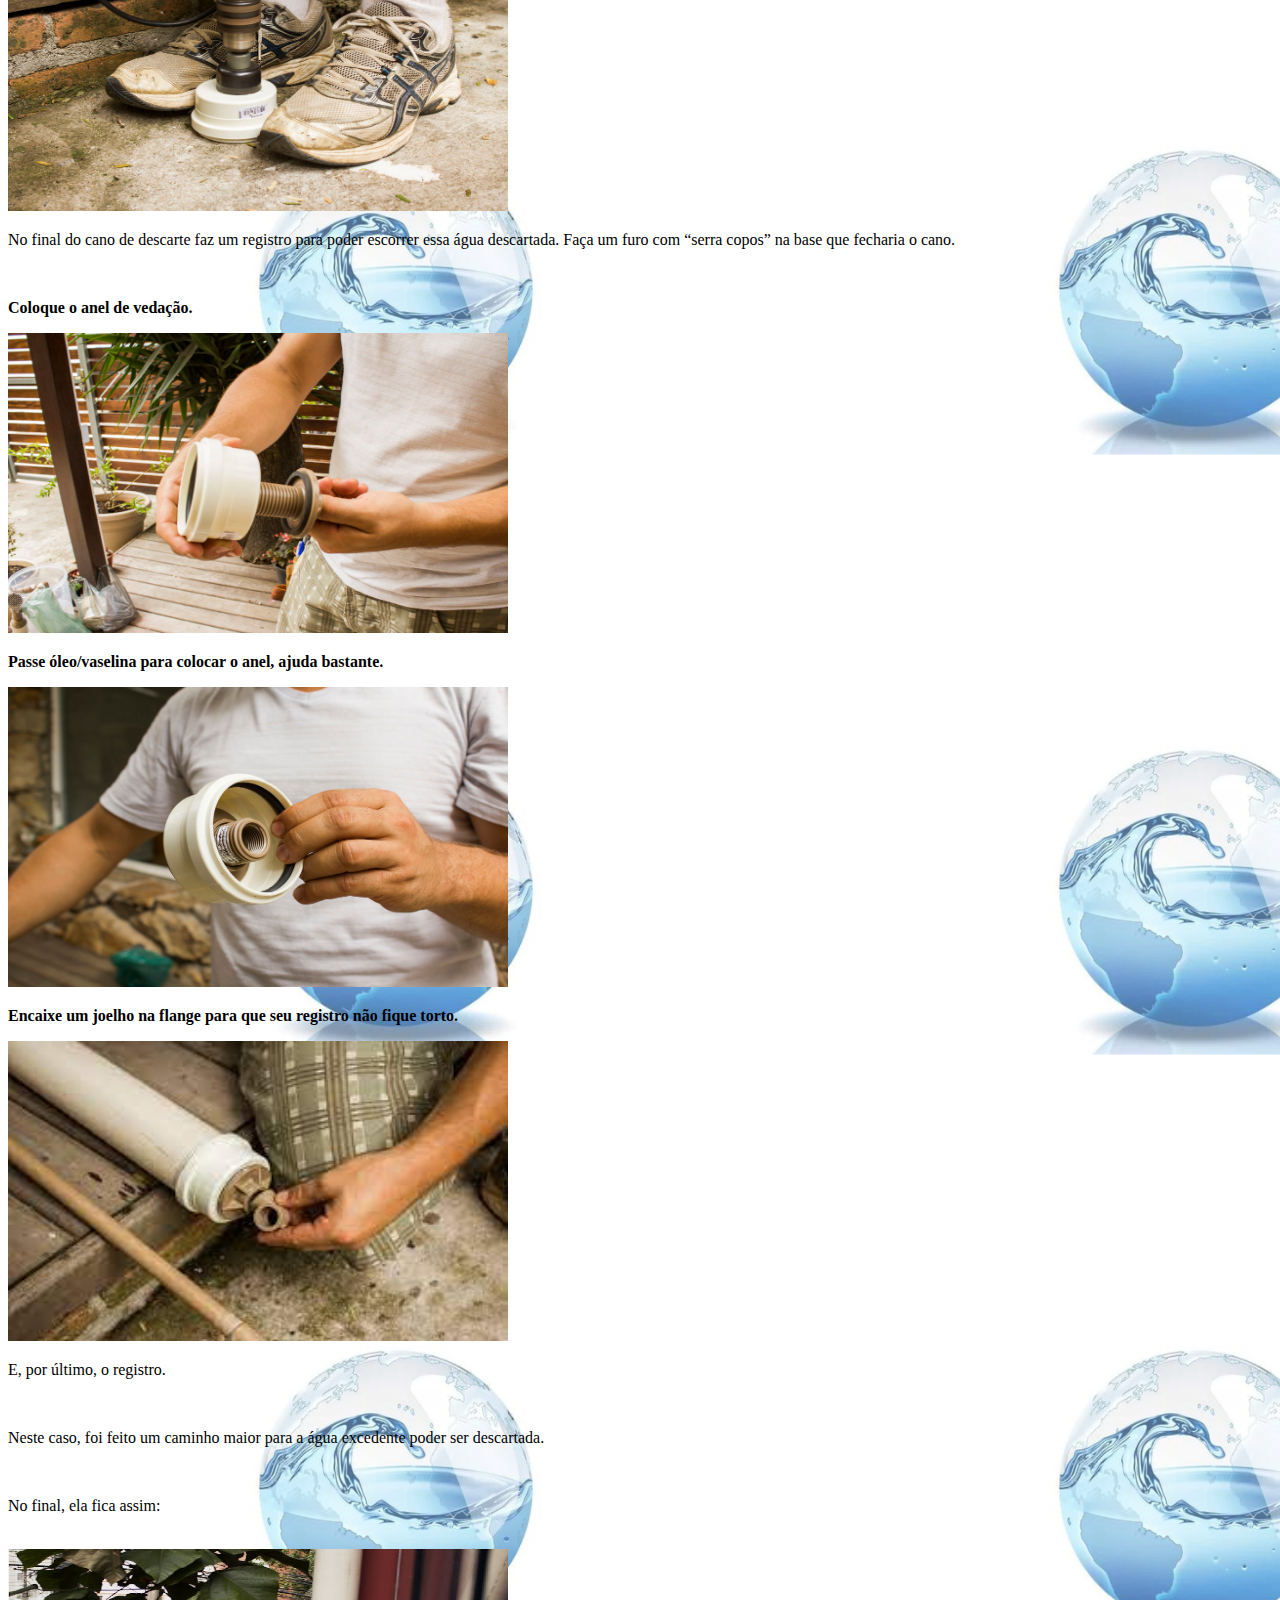
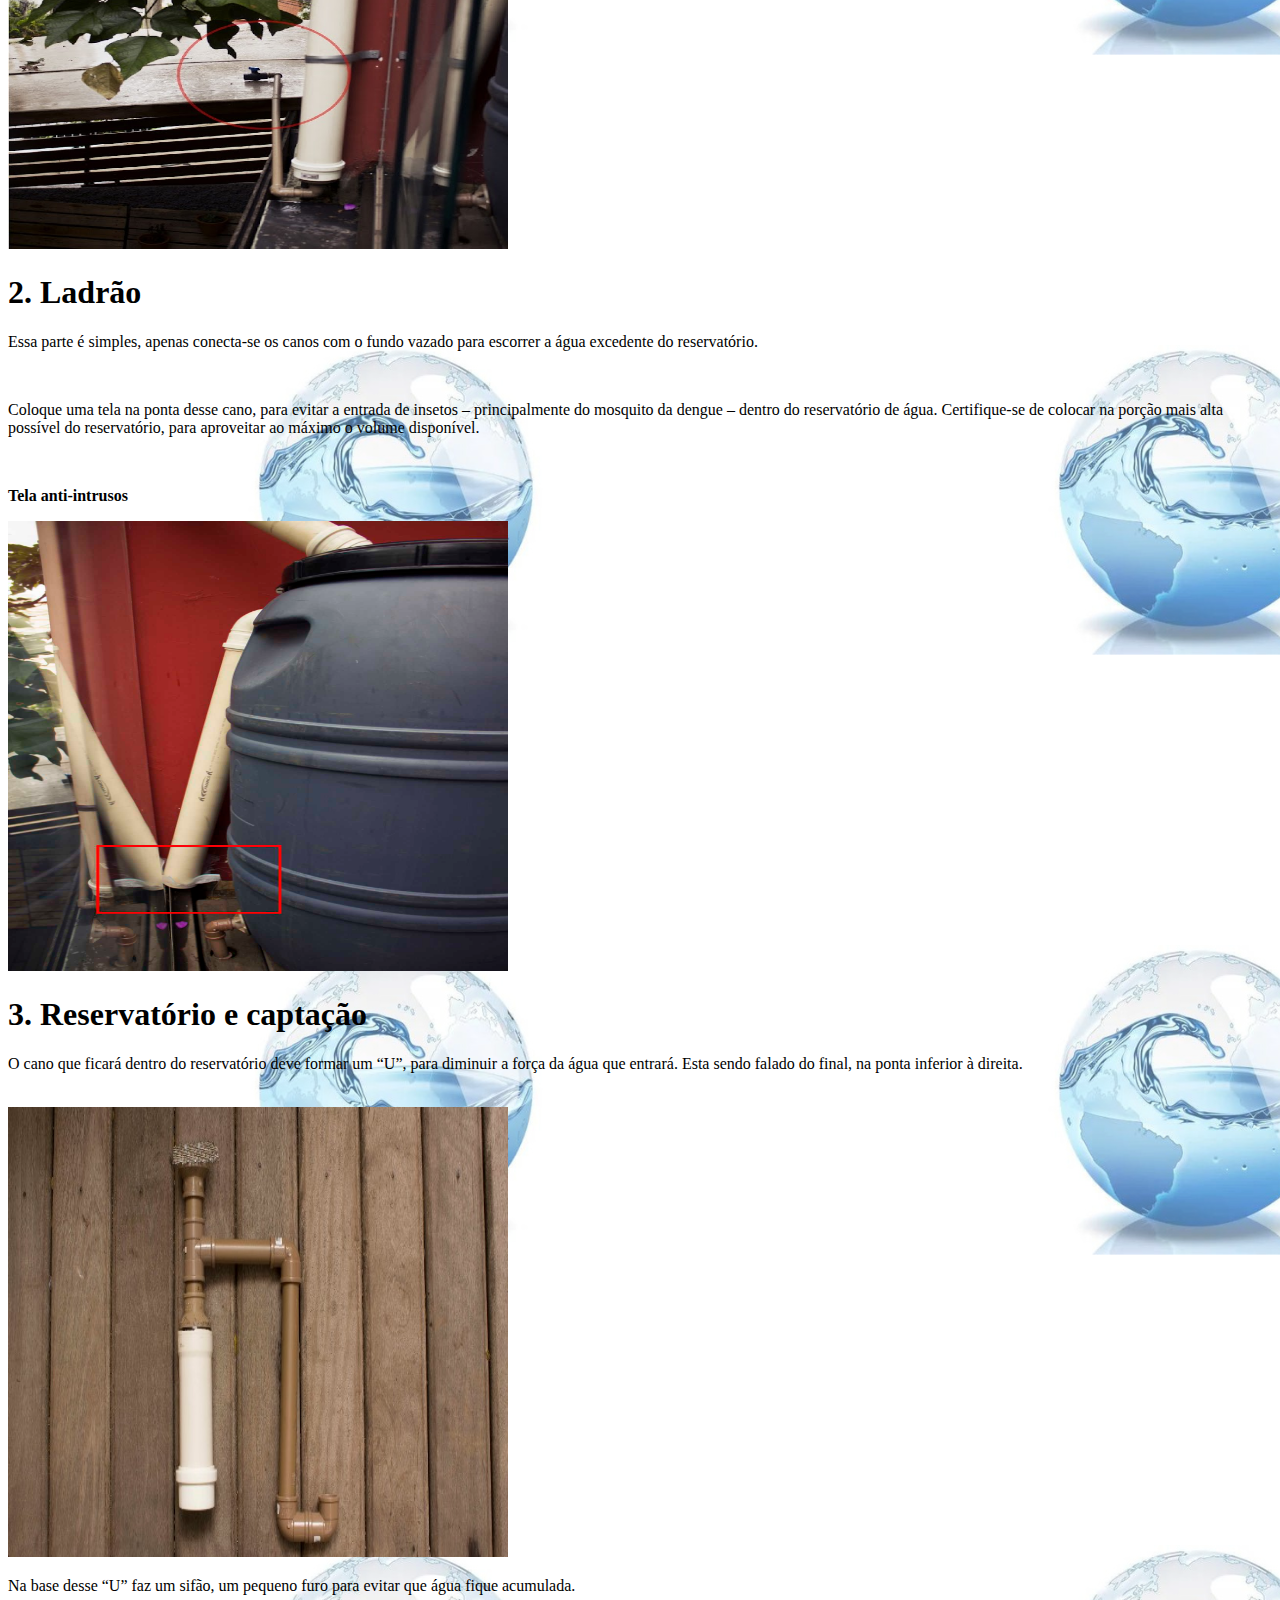
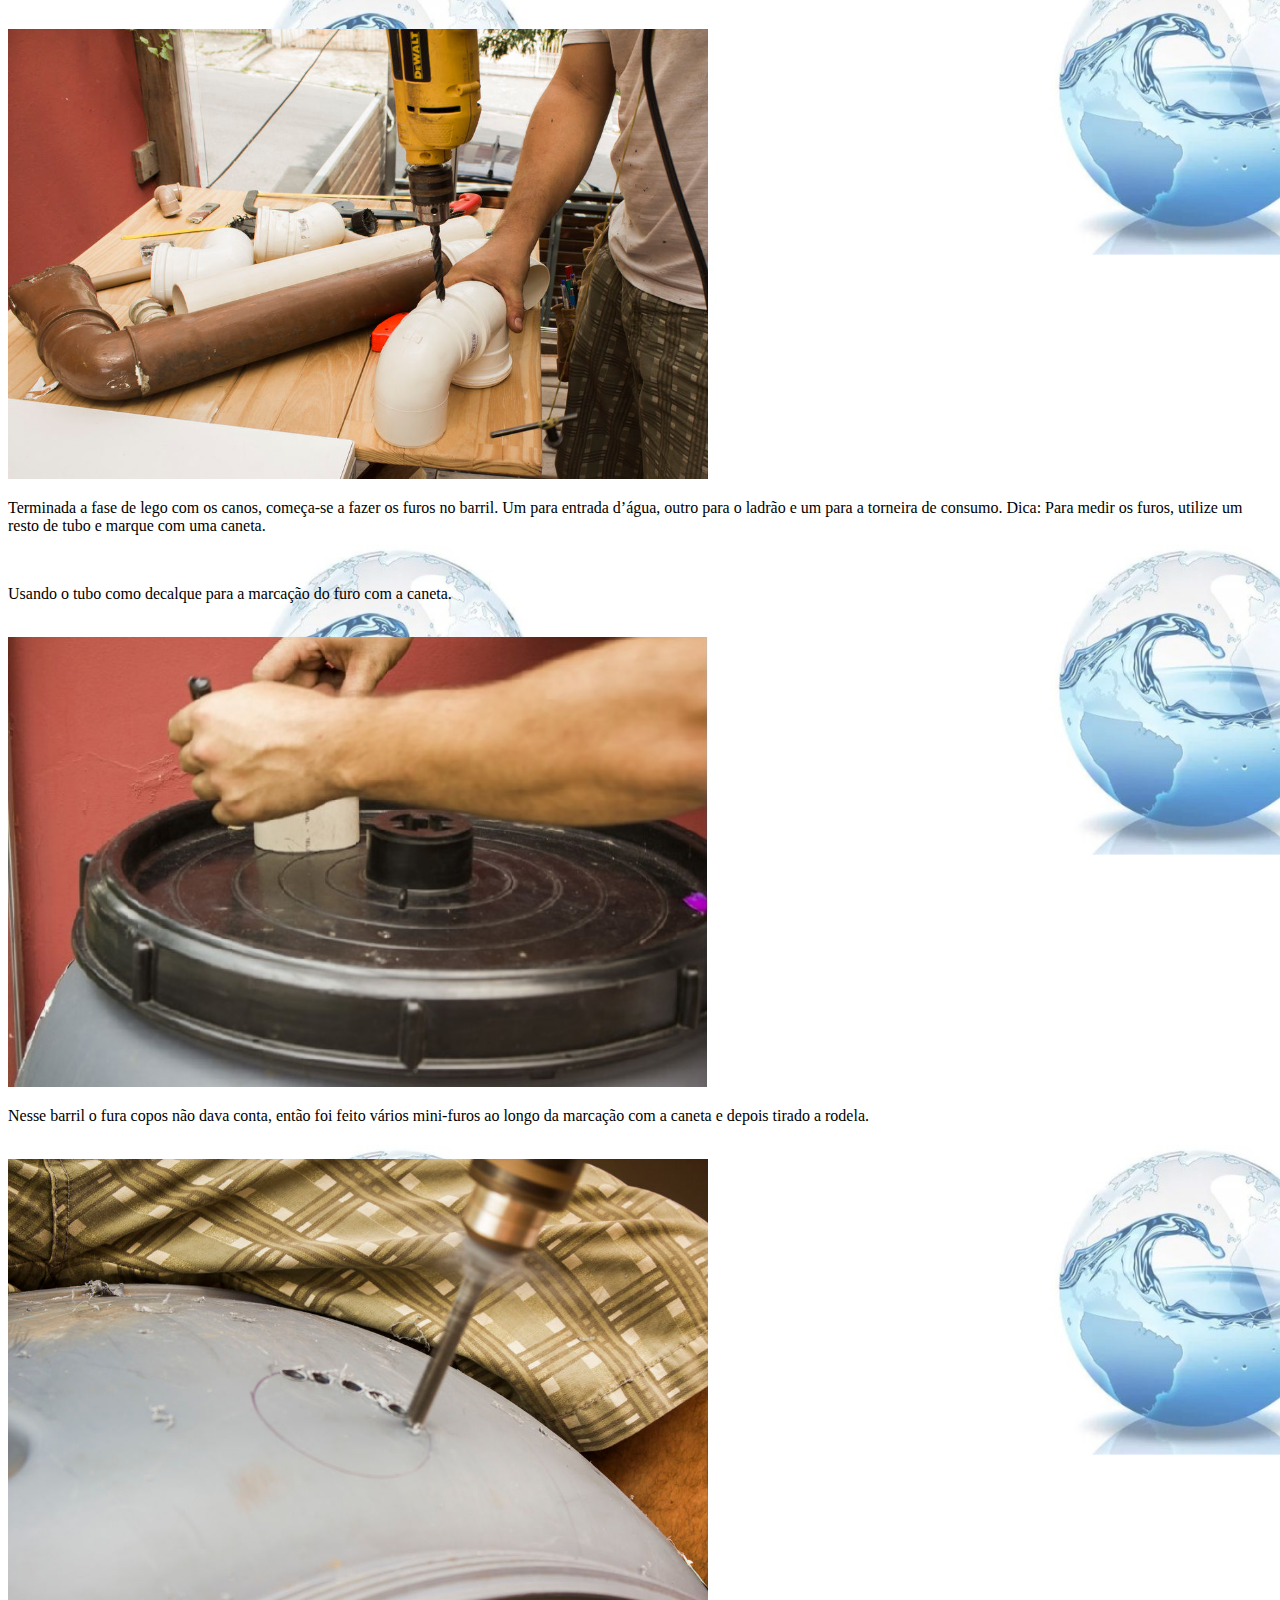
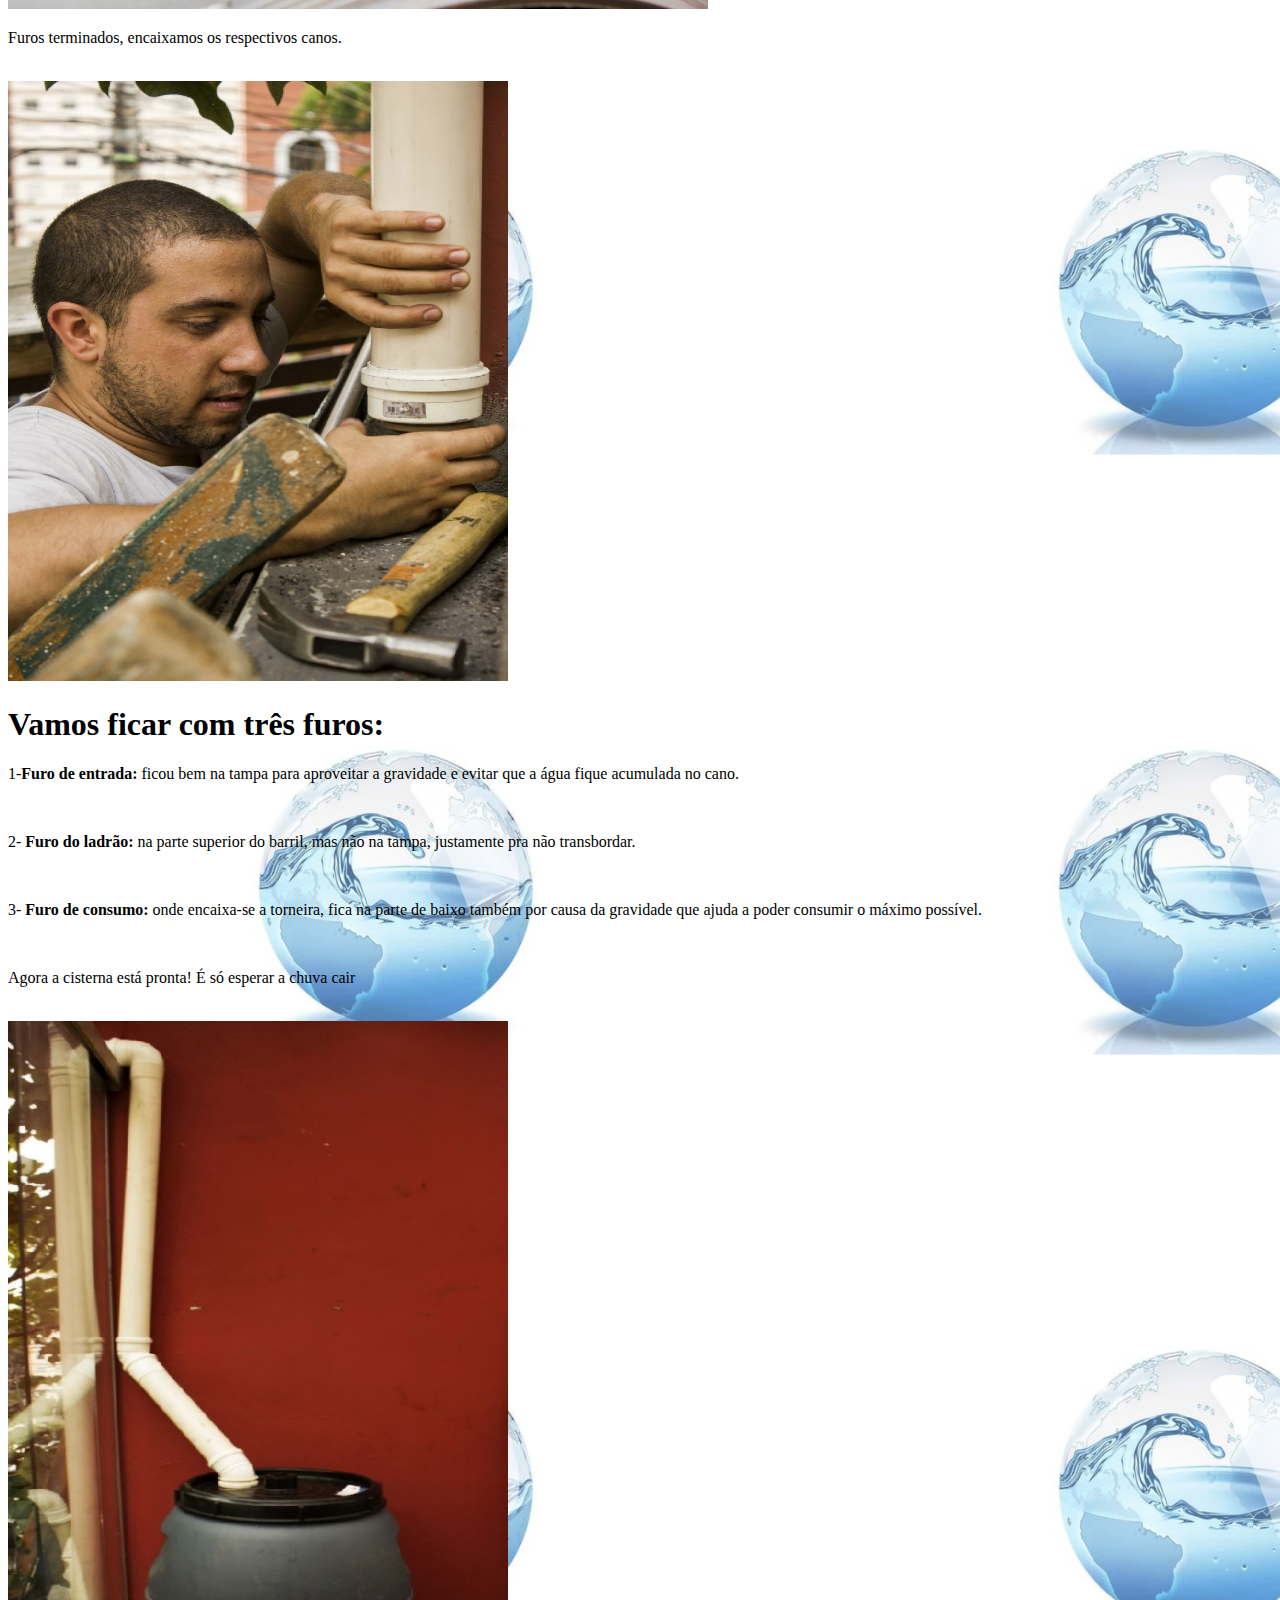
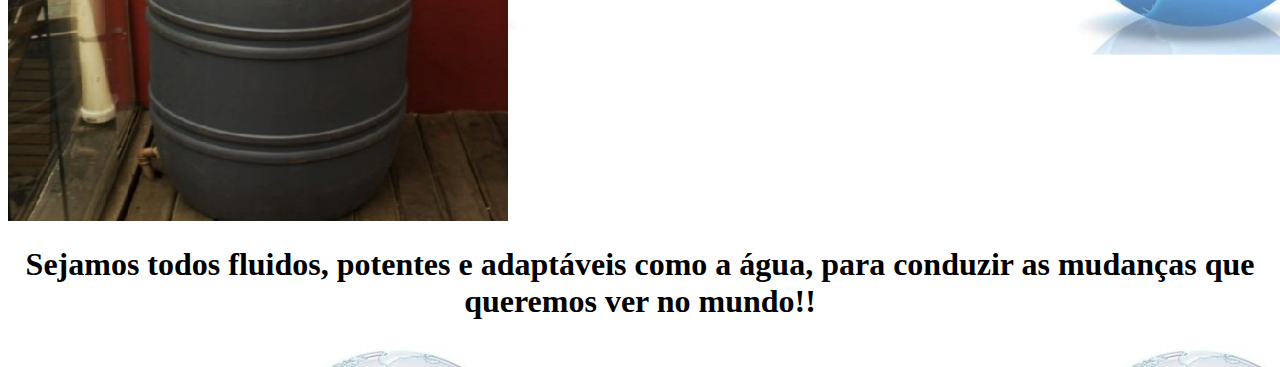
==== commit a82b8dc5: "Add files via upload" ====
--- a/index.html
+++ b/index.html
@@ -11,20 +11,31 @@
 
     <body>
 
-        
-        <h1 style="text-align: center;">Projeto Cisterna</h1>
+        <h1 style="vidio-align: center"></h1>
+<body>
+     <style =></style>
+<video width="320" height="240" controls="controls" autoplay="autoplay" loop="loop">
+<source src="aguaesom.mp4" type="video/mp4">
+<object data="" width="320" height="240">
+<embed width="320" height="240" src="aguaesom.mp4">
+
+    </object>
+</video>
+</body>
+</h1>
+
+<h1 style="text-align: center;">Projeto Cisterna</h1>
 
          
 
-
-        <strong>PROPOSTA DE TRABALHO:</strong></p><font face="Verdana">Construção de uma cisterna no <strong>Colégio Cívico Militar
+<strong>PROPOSTA DE TRABALHO:</strong></p><font face="Verdana">Construção de uma cisterna no <strong>Colégio Cívico Militar
         Presidente Castelo Branco – EFM</strong>, sob a coordenação da professora <strong>Wlasta Nadieska De
         Gasperi.</strong></font><br/>
 
 
 
 
-        <strong> OBJETIVO:</strong></p><font face="Verdana"> Construir uma cisterna na escola para captar a água da chuva e reutiliza-la na
+        <p><strong> OBJETIVO:</strong></p><font face="Verdana"> Construir uma cisterna na escola para captar a água da chuva e reutiliza-la na
         limpeza geral do colégio, calçadas, vidros, paredes, banheiros, irrigar a horta e o jardim,
         evitando assim o desperdício da água tratada, diminuir o gasto com água no
         estabelecimento e ensinar os alunos desta instituição como reproduzir em suas próprias
@@ -65,7 +76,7 @@
 
 
 
-<p><font face="Verdana">Construindo uma Cisterna:</p></font><br/>
+<strong>CONSTRUINDO UMA CISTERNA:</strong>
 <p><font face="Verdana">Essa é uma Mini-Cisterna:</p></font><br/>
 
 <h1>Materiais:</h1>
@@ -88,7 +99,7 @@
 <p style="text-align: left;"><li><font face="Verdana">Lixa para canos</p></font><br/>
 <p style="text-align: left;"><li><font face="Verdana">1 torneira para a cisterna</p></font><br/>
 <p style="text-align: left;"><li><font face="Verdana">1 registro de esfera</p></font><br/>
-<p style="text-align: left;"><li><font face="Verdana">1. Tubo de descarte</p></font><br/>
+<p style="text-align: left;"><li><font face="Verdana">1 Tubo de descarte</p></font><br/>
 
 <h1>Valor médio com os materiais: R$ 550.</h1>
 
@@ -227,10 +238,3 @@
 
 
 <h1 style="text-align: center"><font face="Verdana">Sejamos todos fluidos, potentes e adaptáveis como a água, para conduzir as mudanças que queremos ver no mundo!!</h1></font><br/>
-
-
-
-<body>
-    <audio src="somagua.mp3" autoplay controls loop>
-
-</body>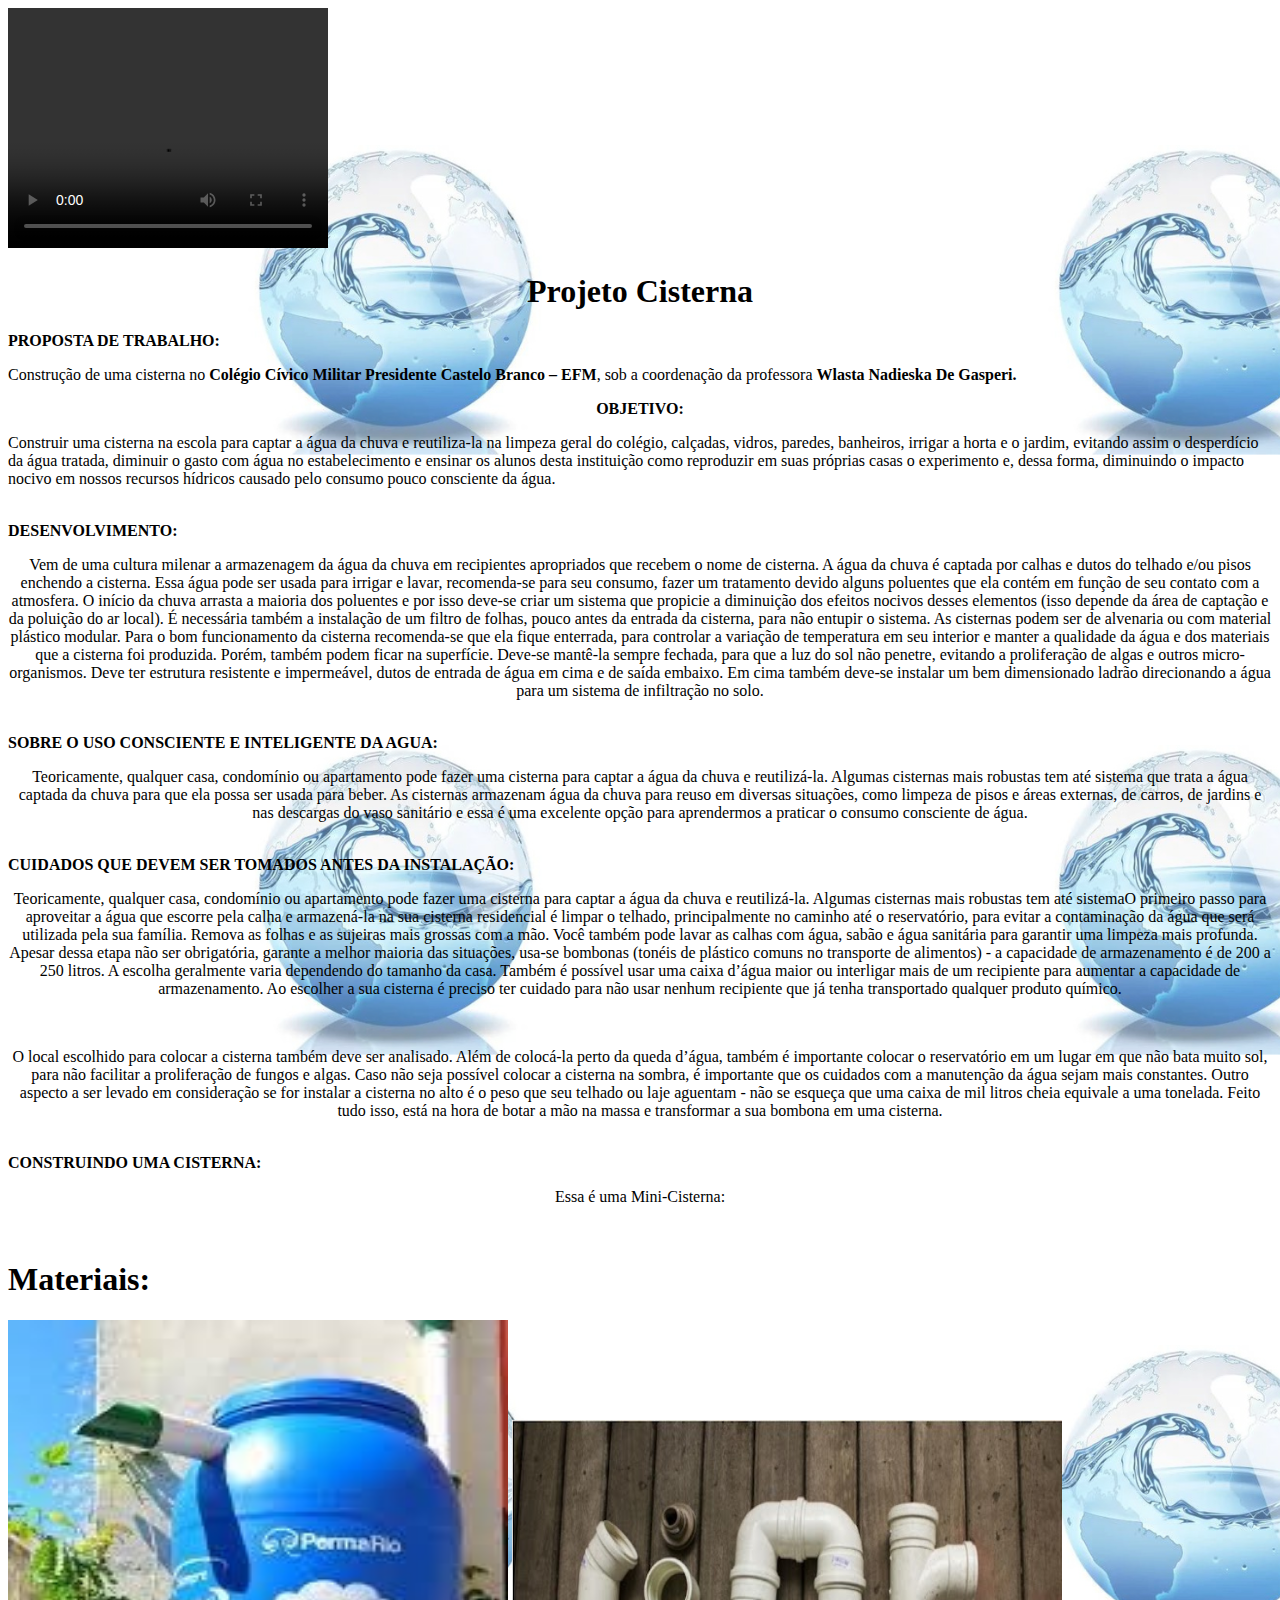
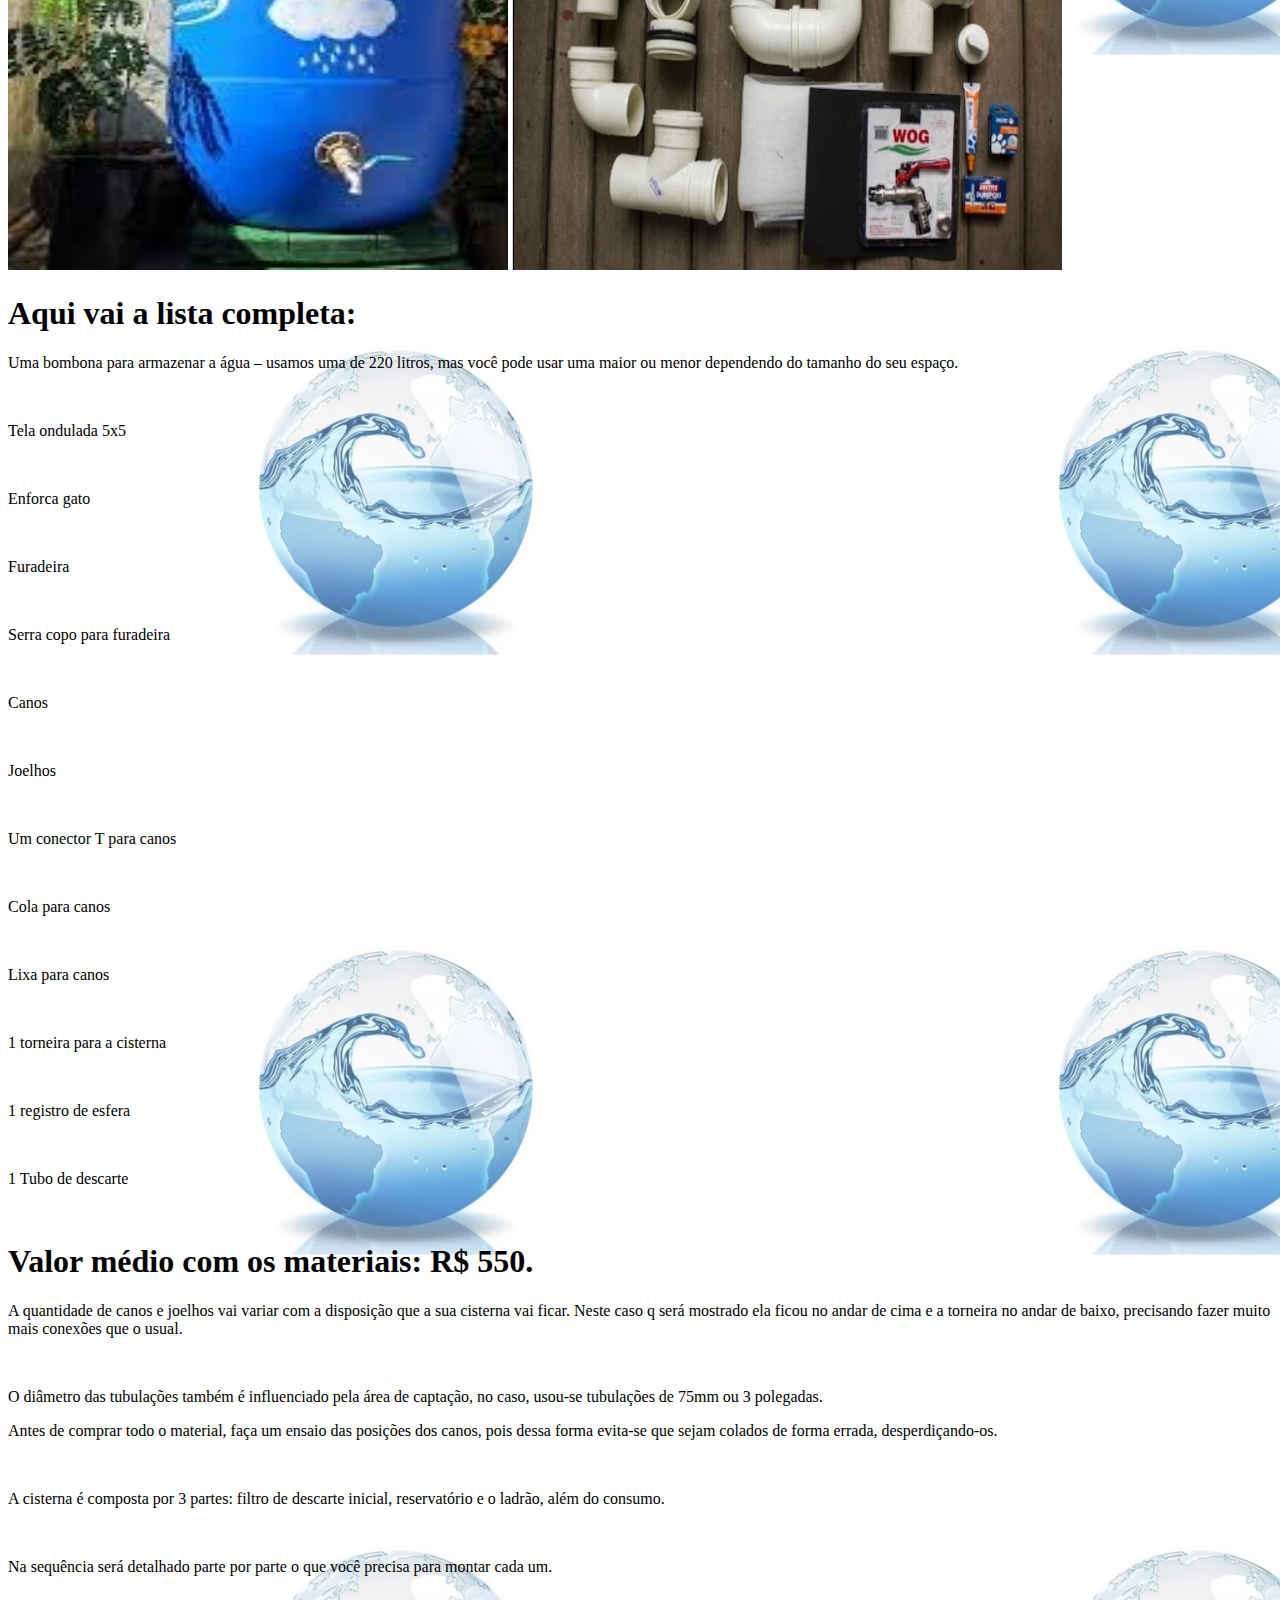
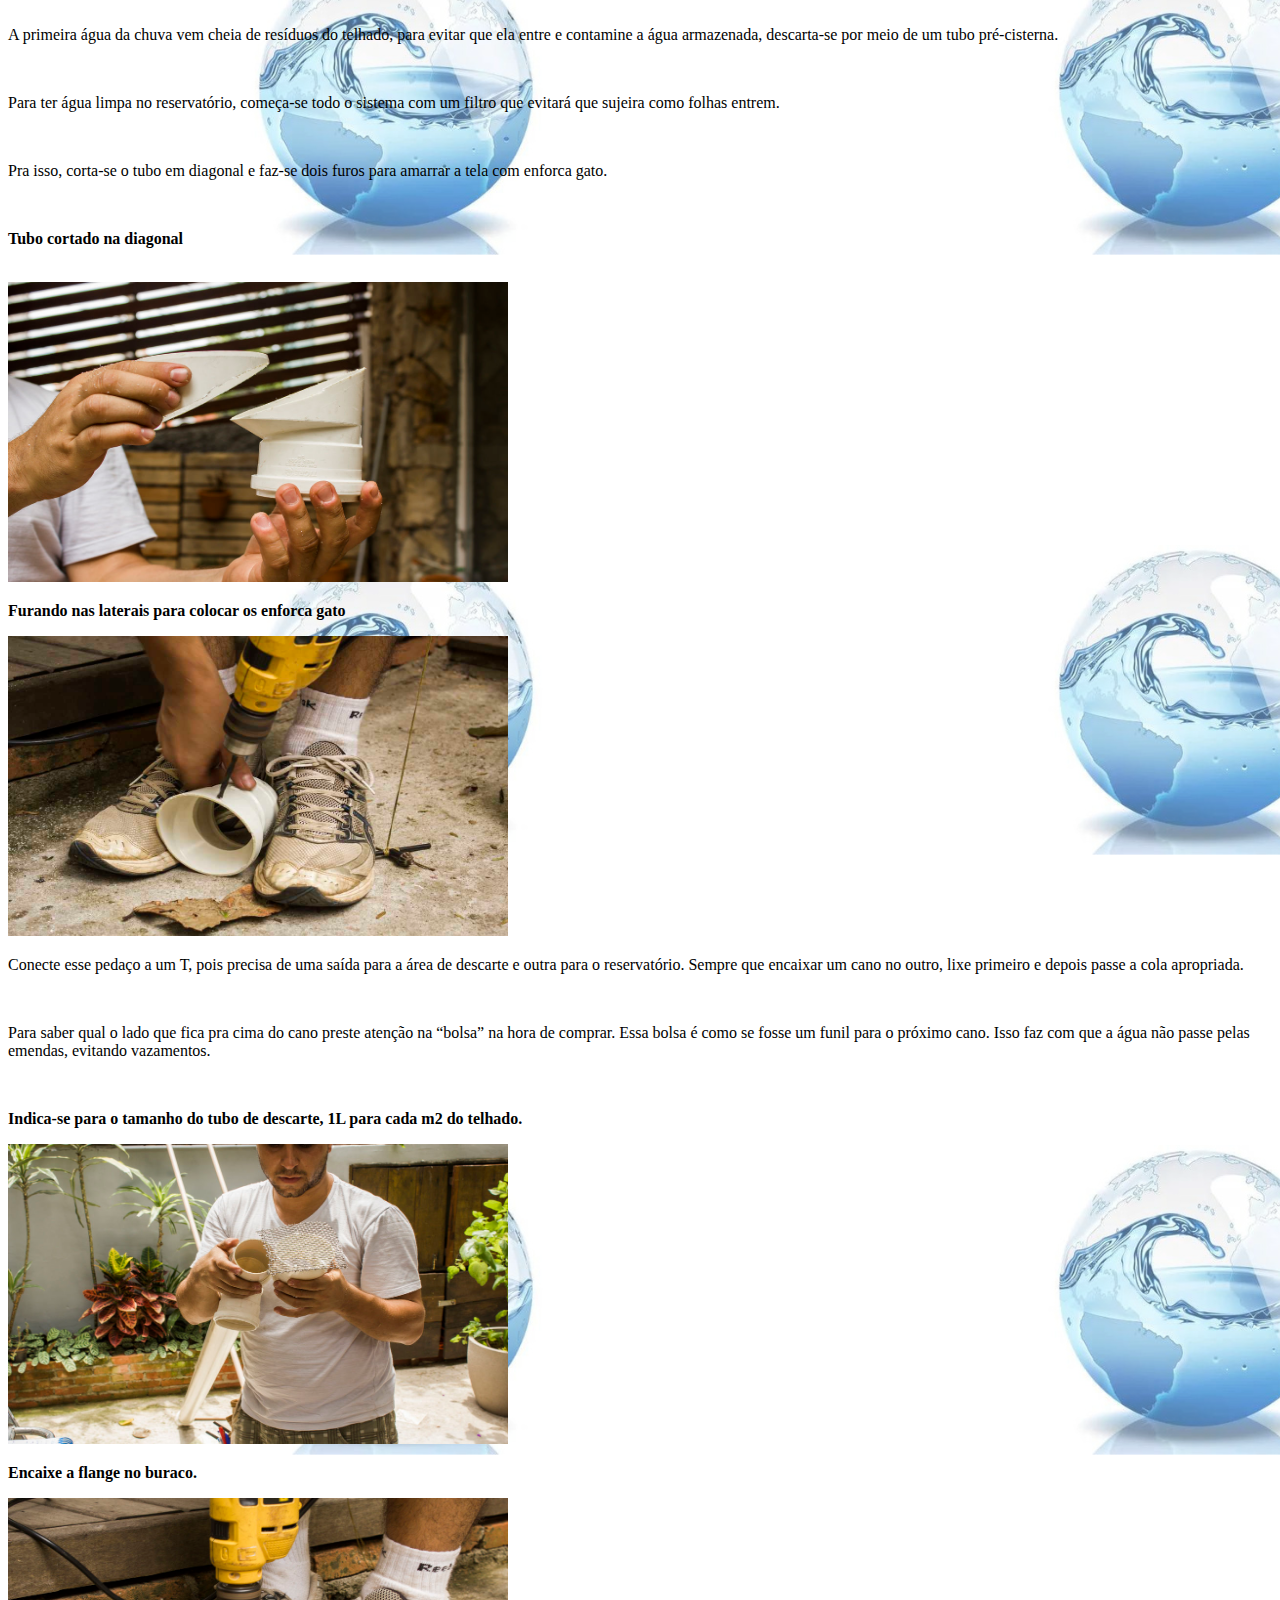
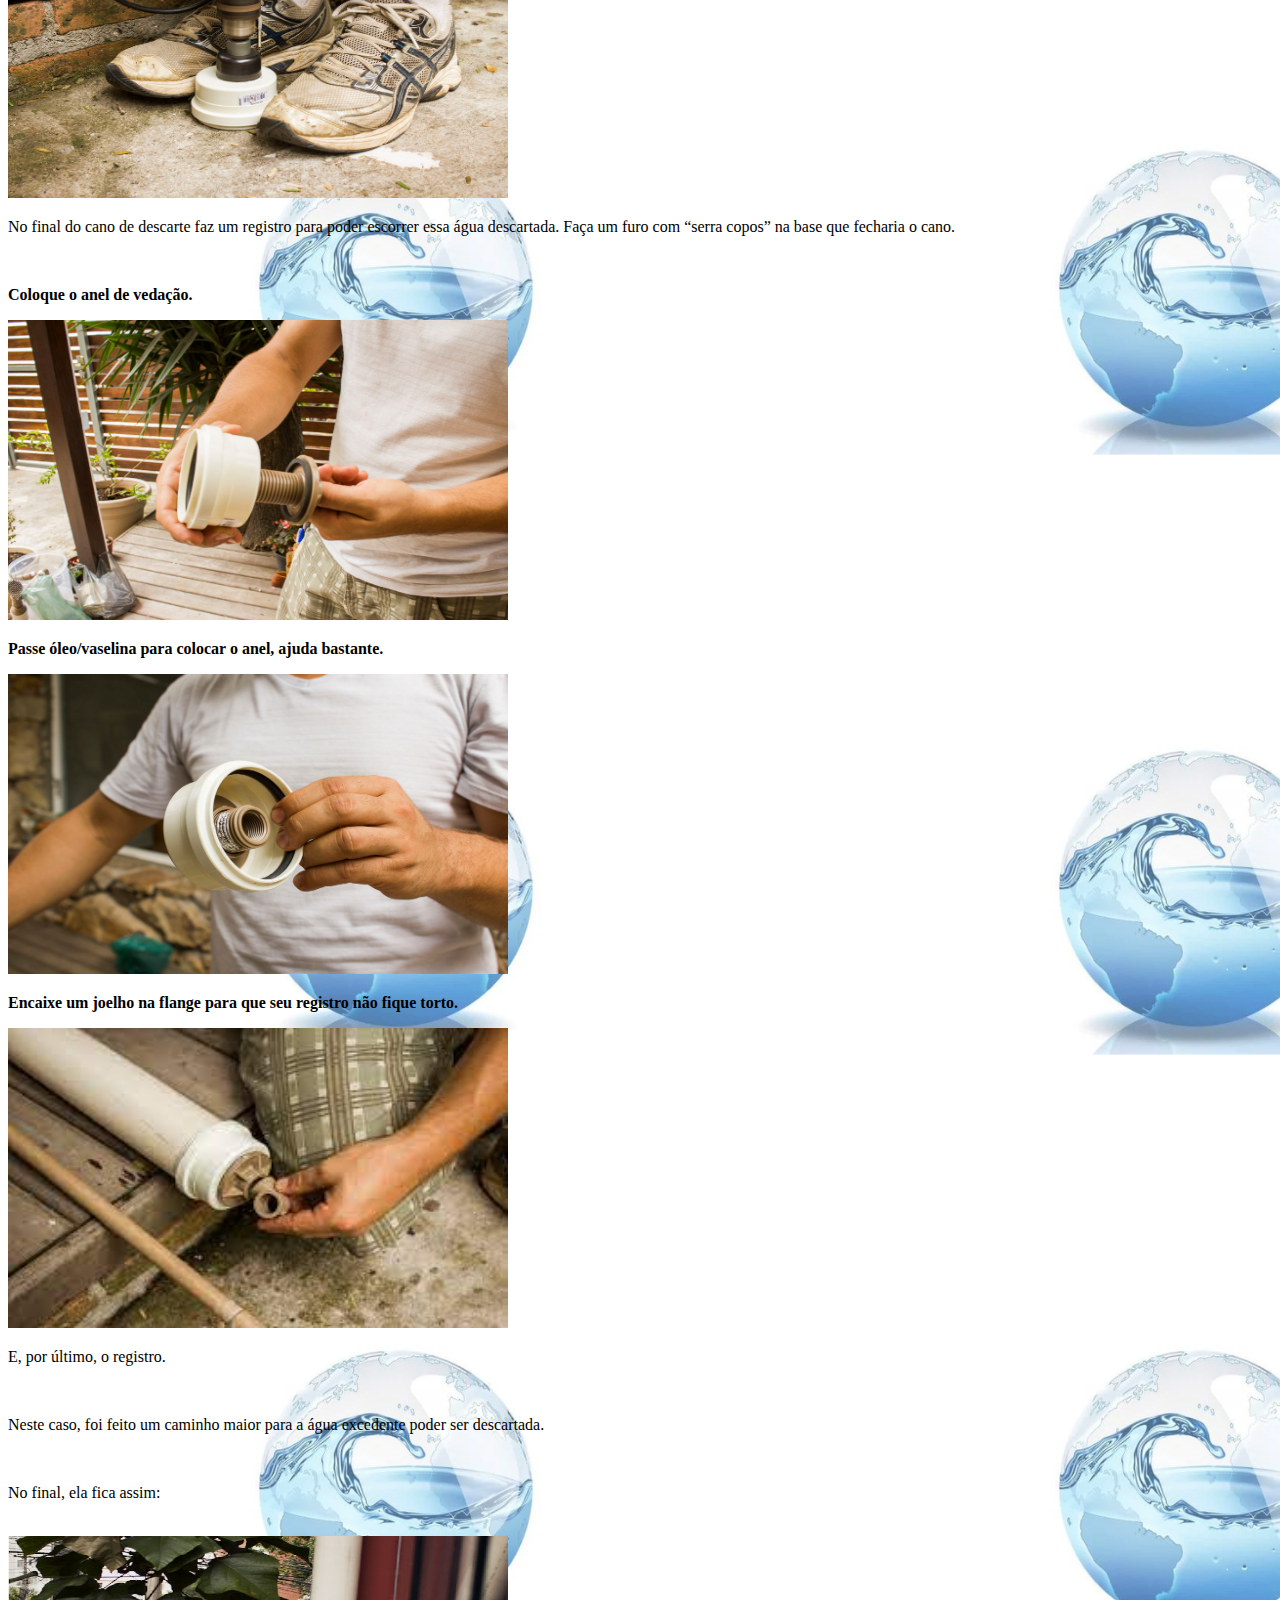
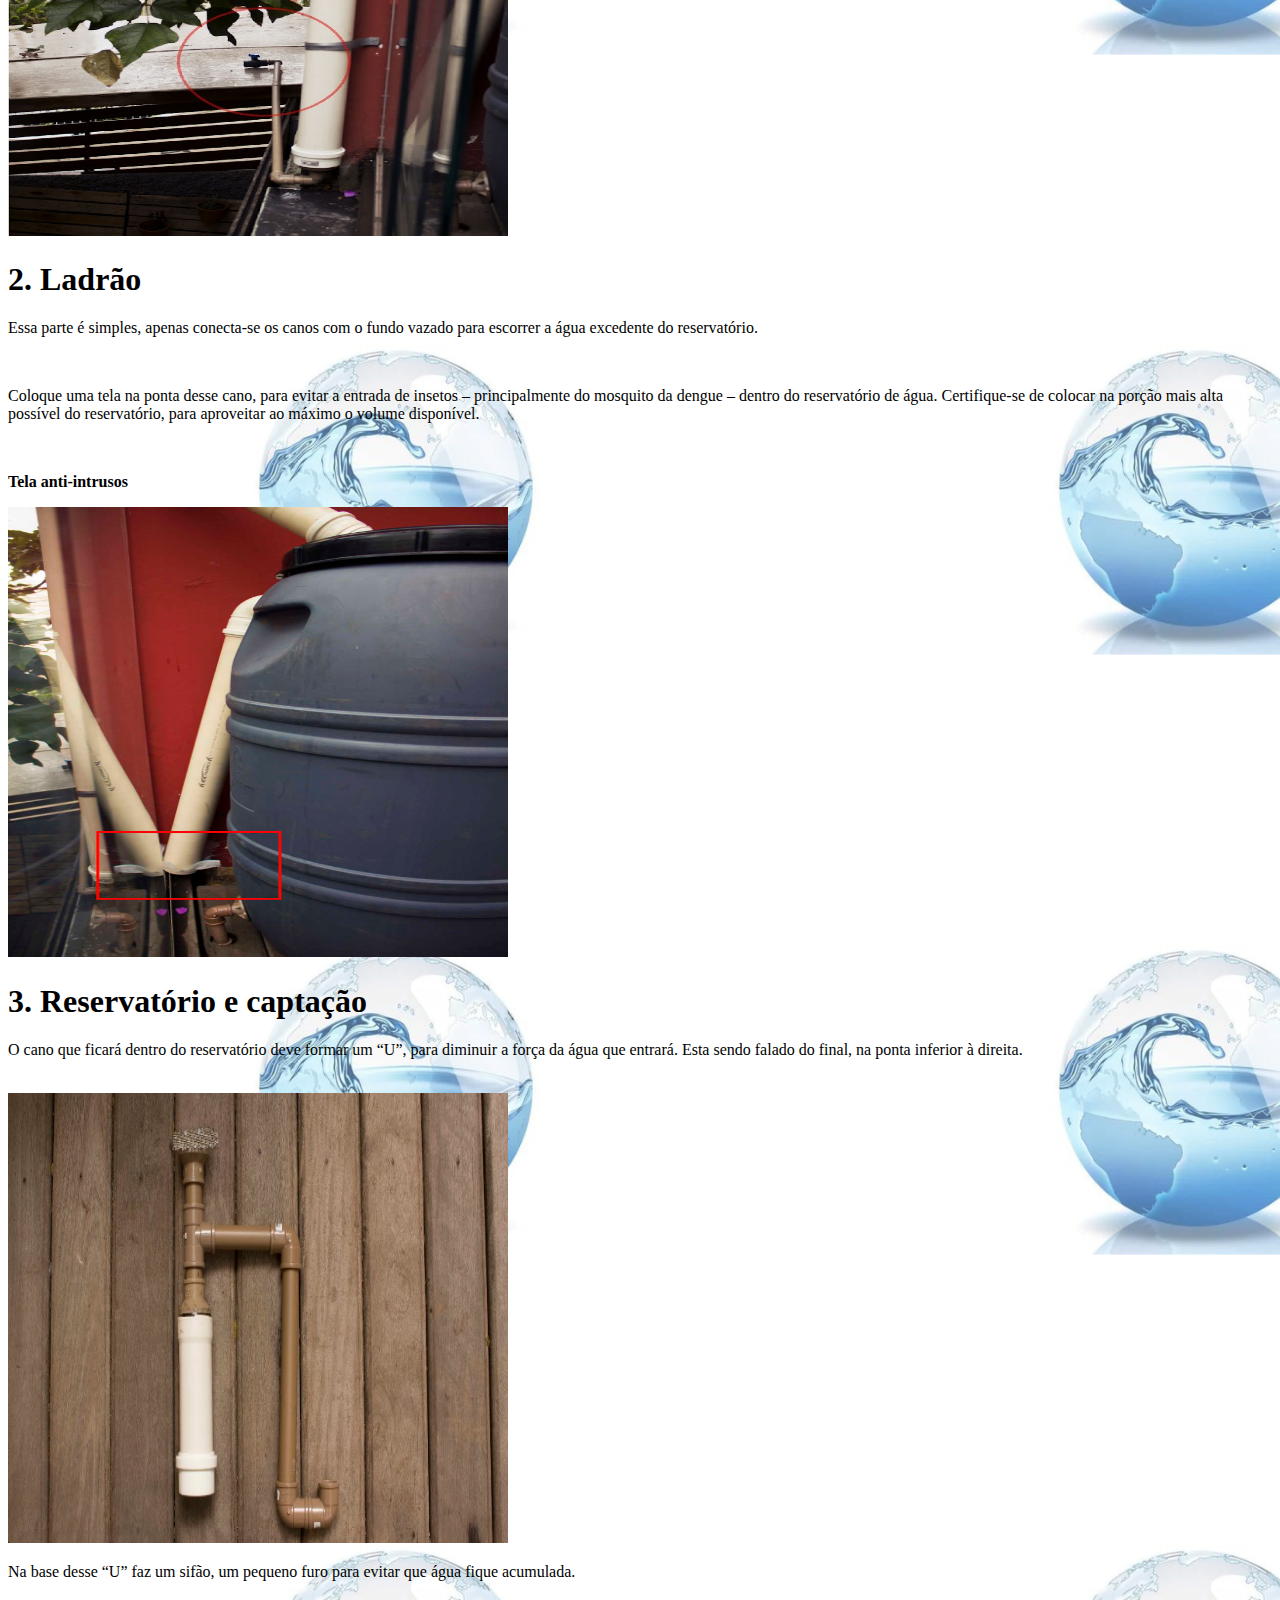
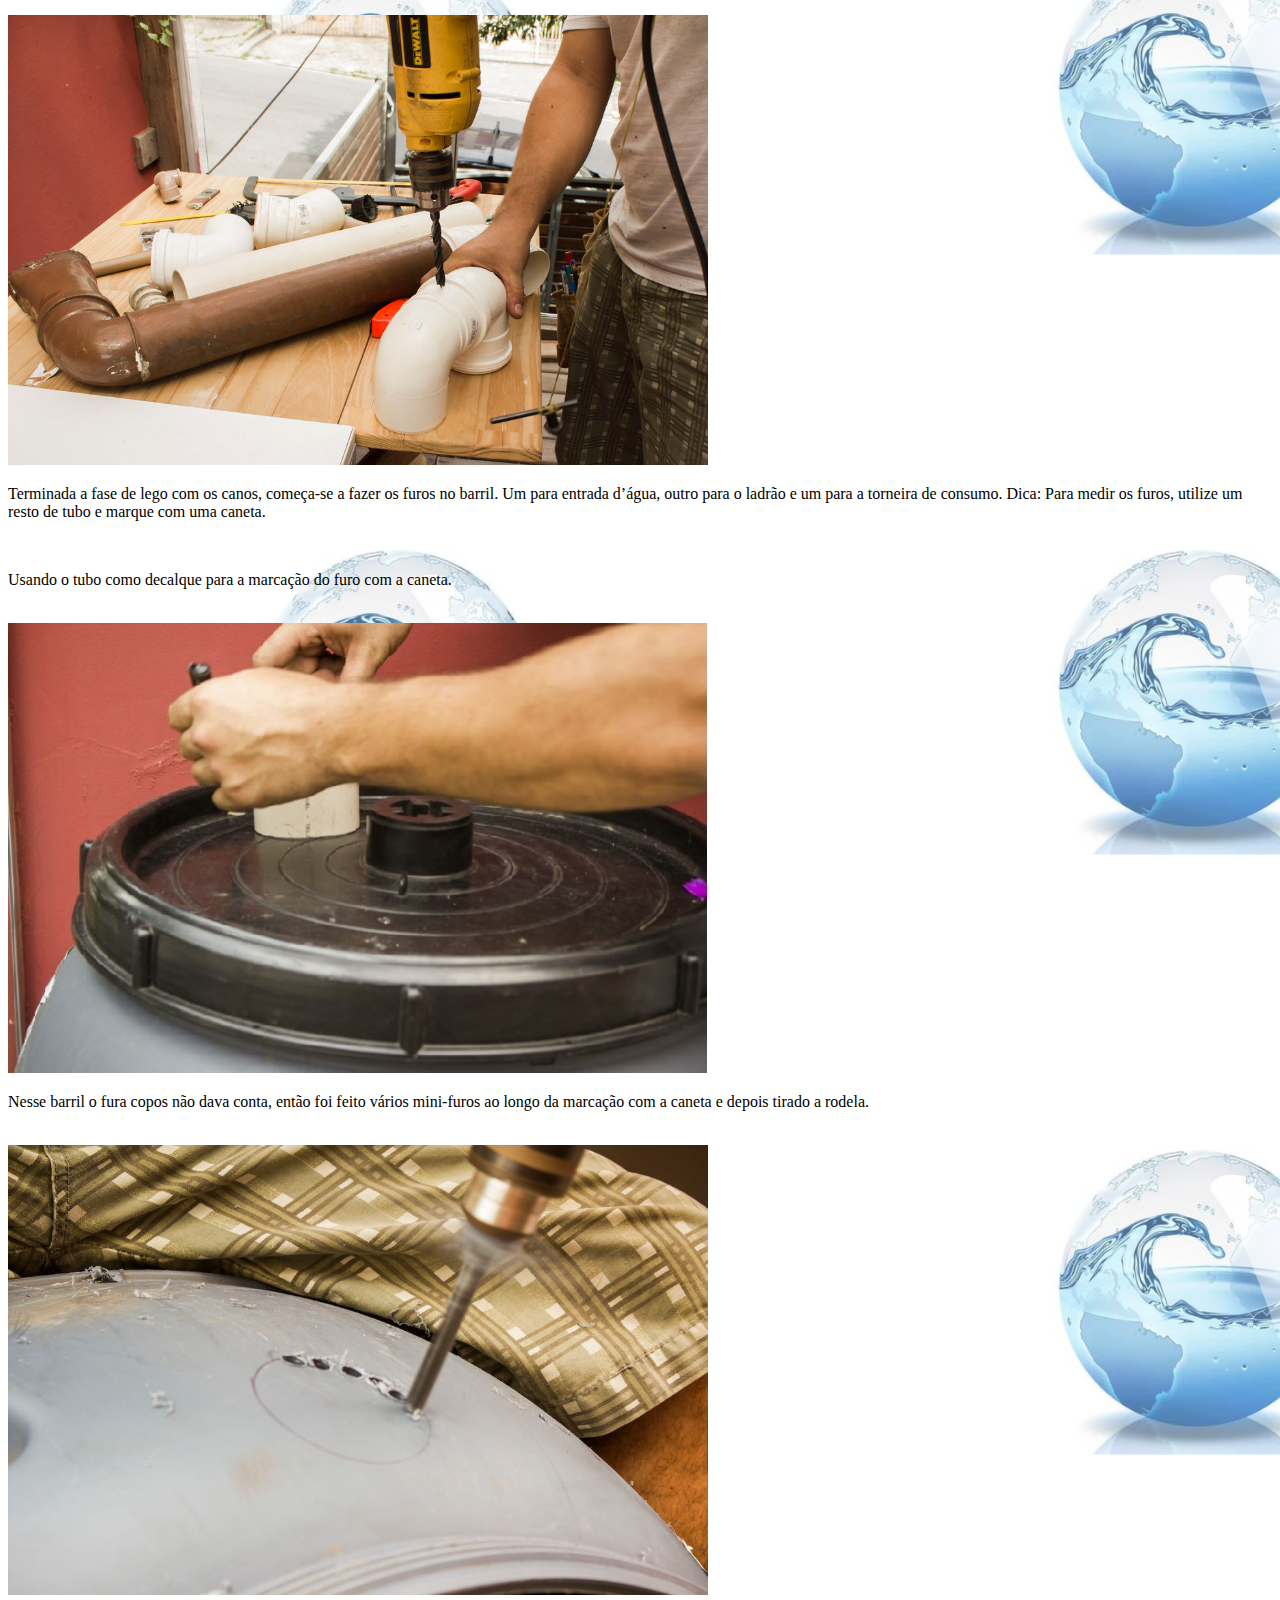
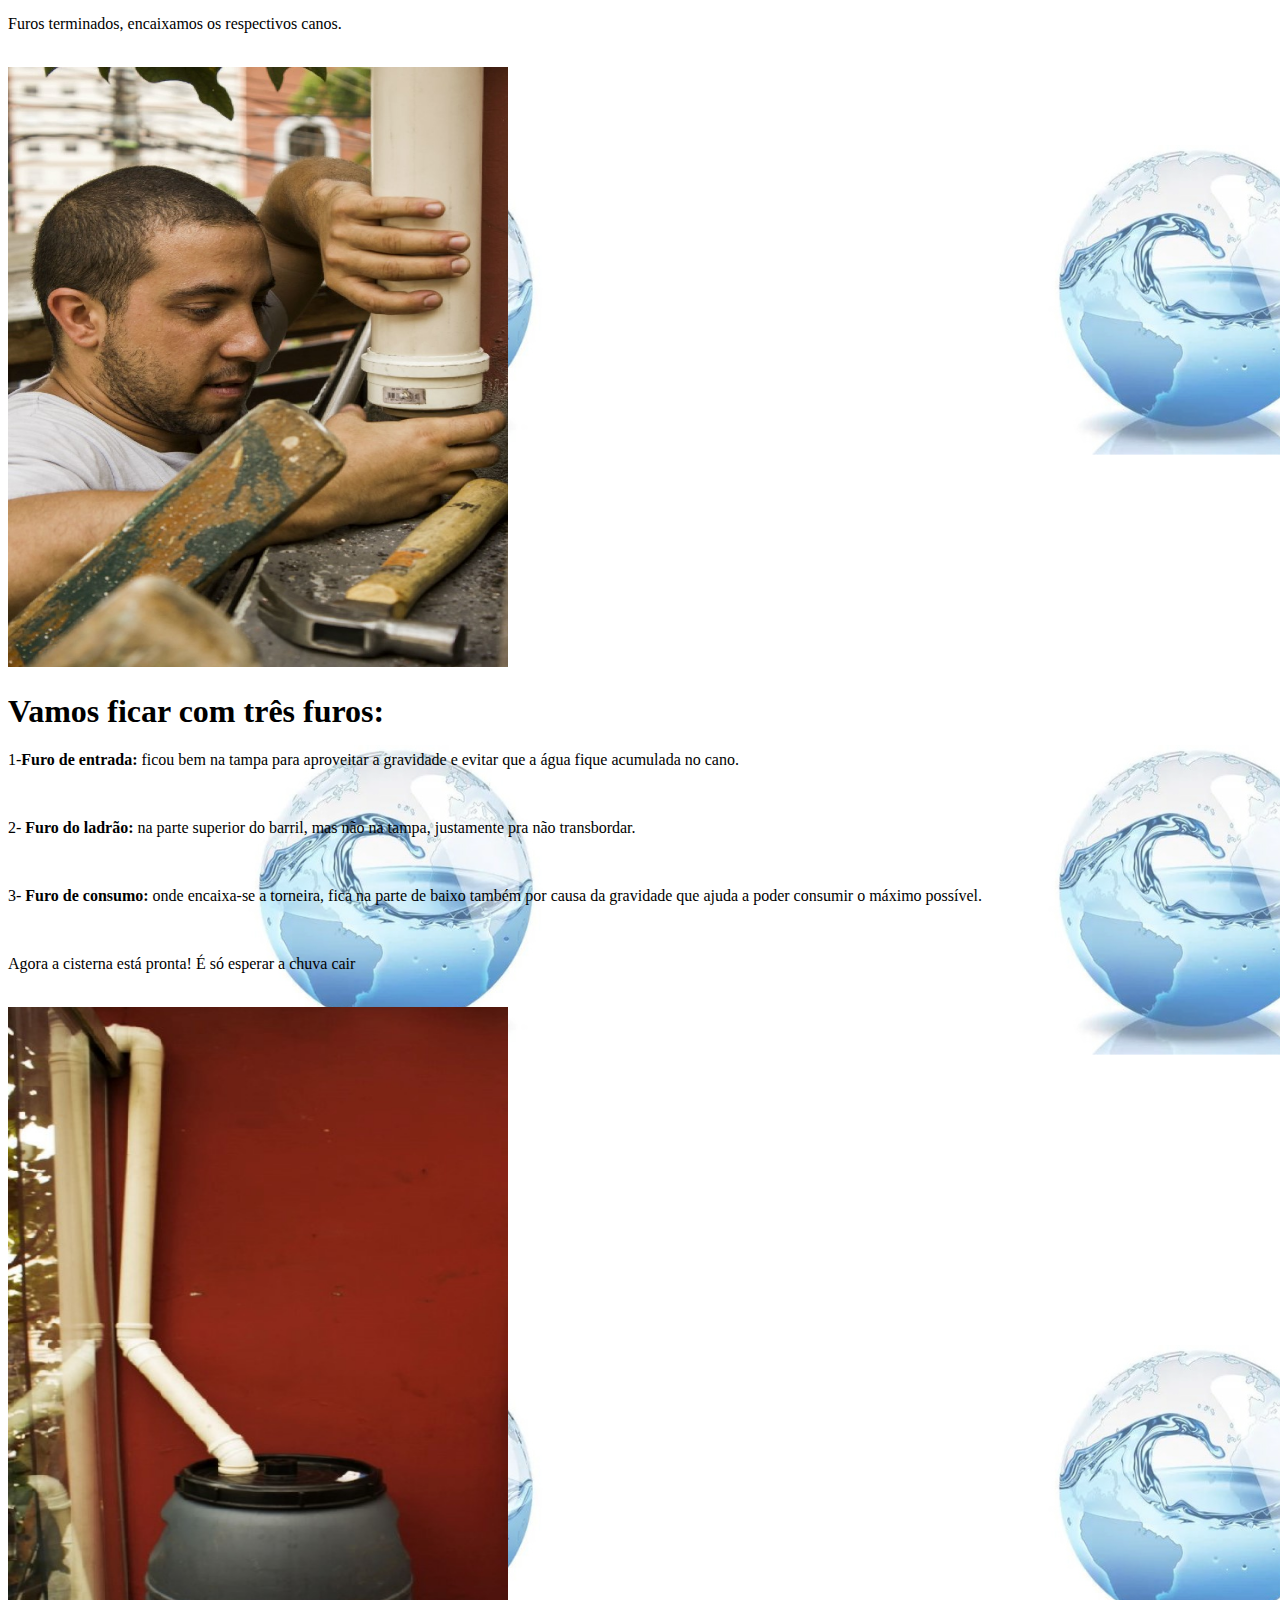
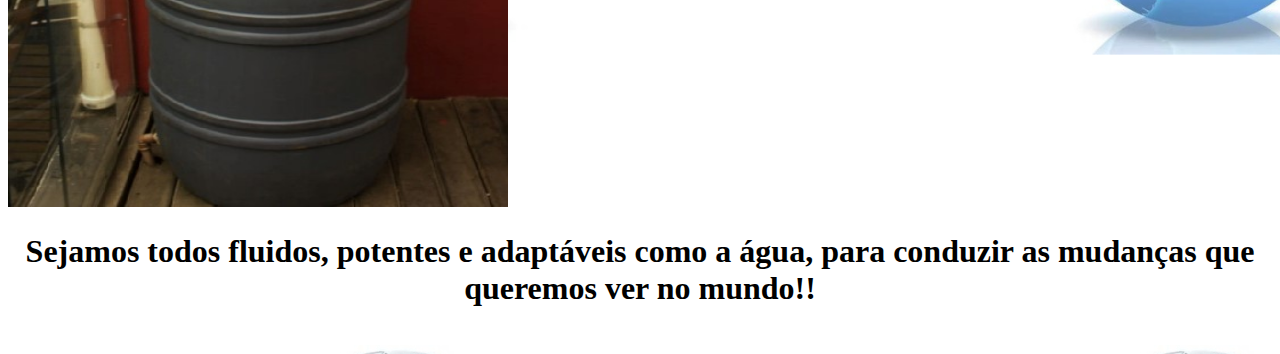
==== commit 604d1e86: "Add files via upload" ====
--- a/index.html
+++ b/index.html
@@ -11,9 +11,9 @@
 
     <body>
 
-        <h1 style="vidio-align: center"></h1>
+        
 <body>
-     <style =></style>
+     
 <video width="320" height="240" controls="controls" autoplay="autoplay" loop="loop">
 <source src="aguaesom.mp4" type="video/mp4">
 <object data="" width="320" height="240">
@@ -22,7 +22,7 @@
     </object>
 </video>
 </body>
-</h1>
+
 
 <h1 style="text-align: center;">Projeto Cisterna</h1>
 
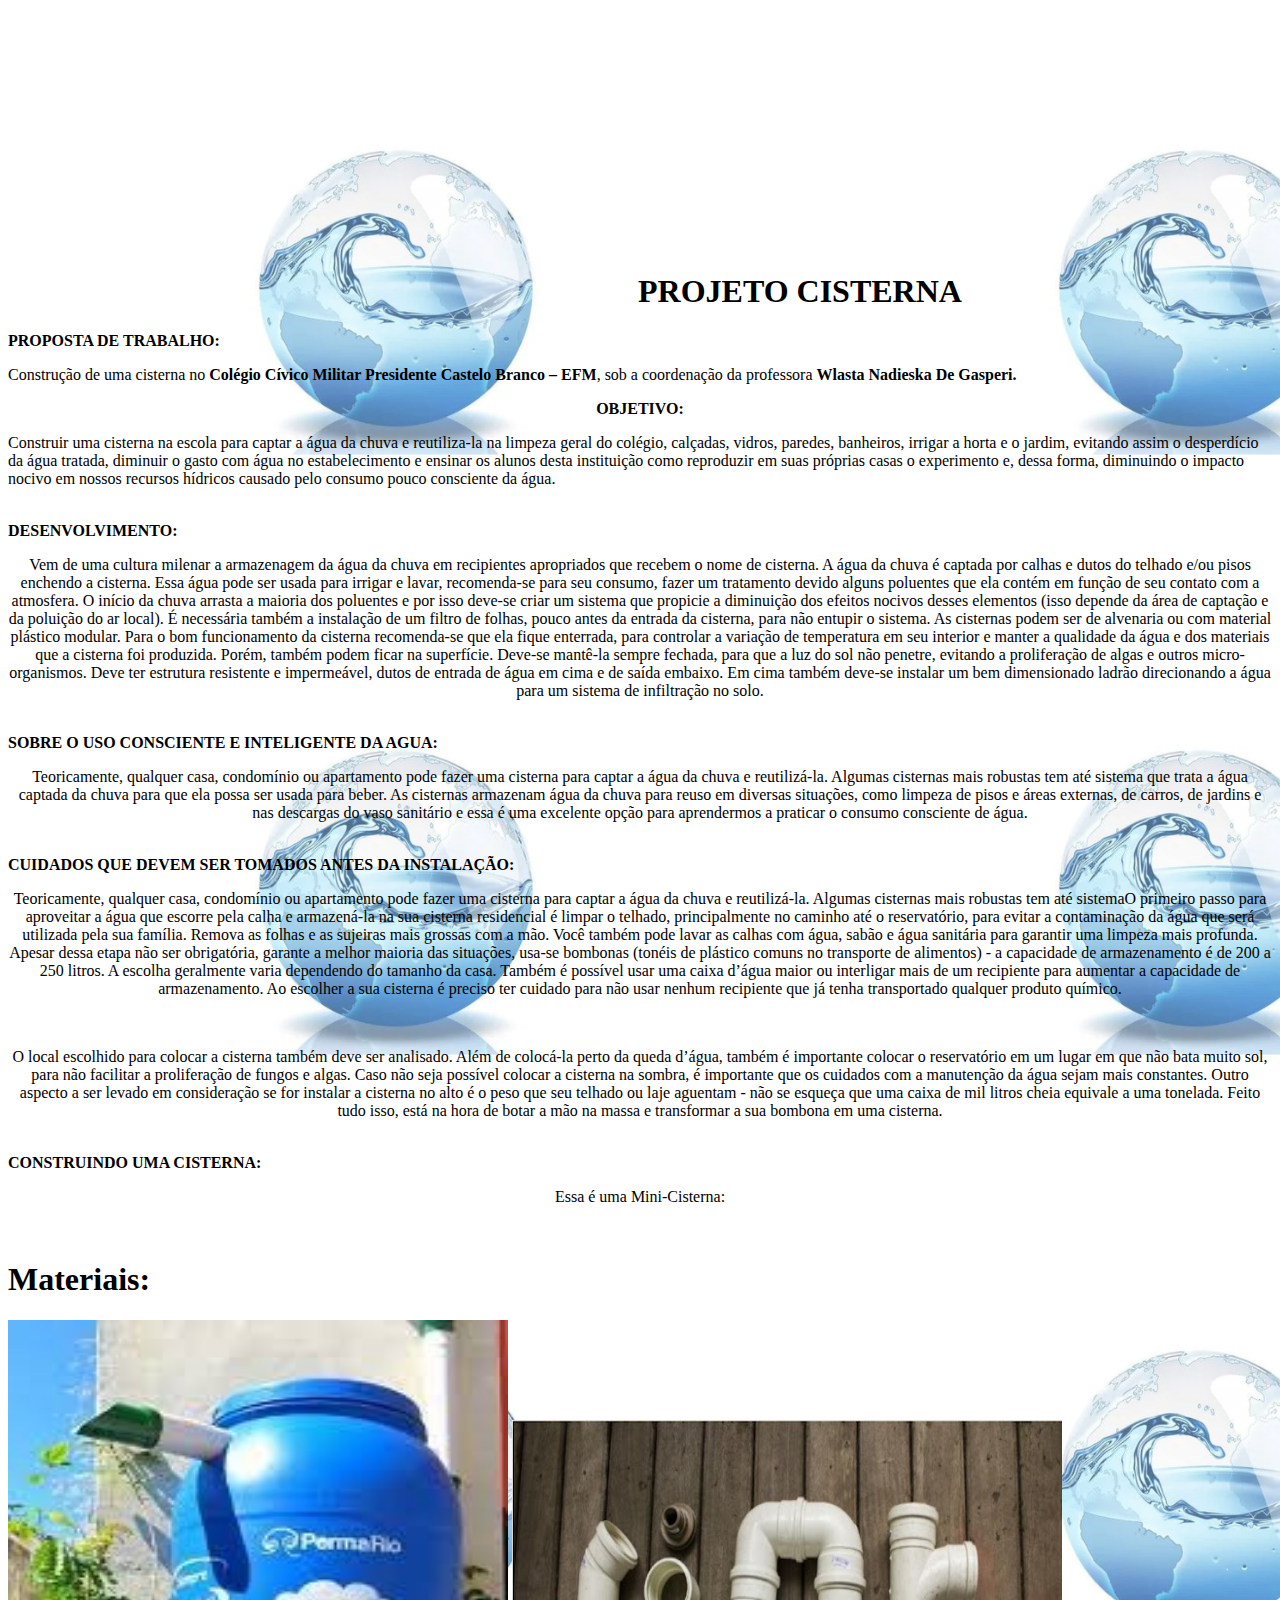
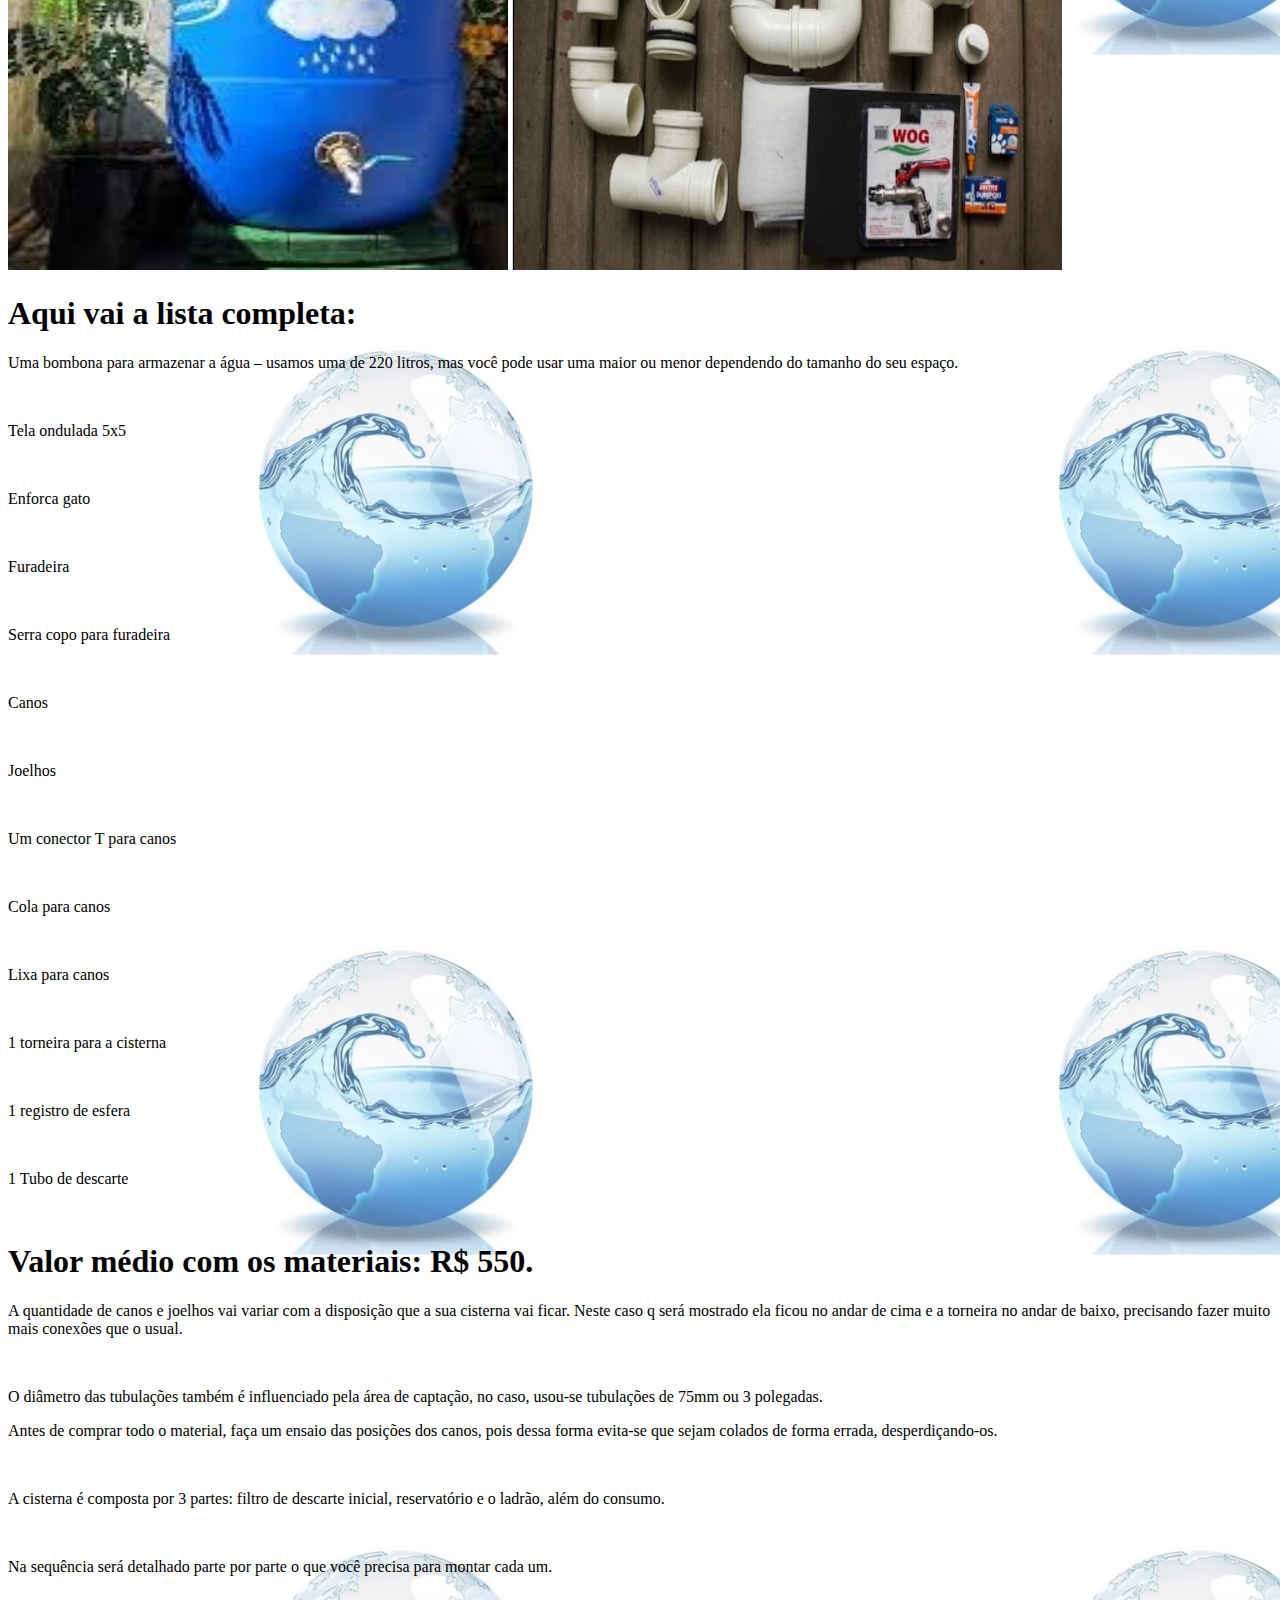
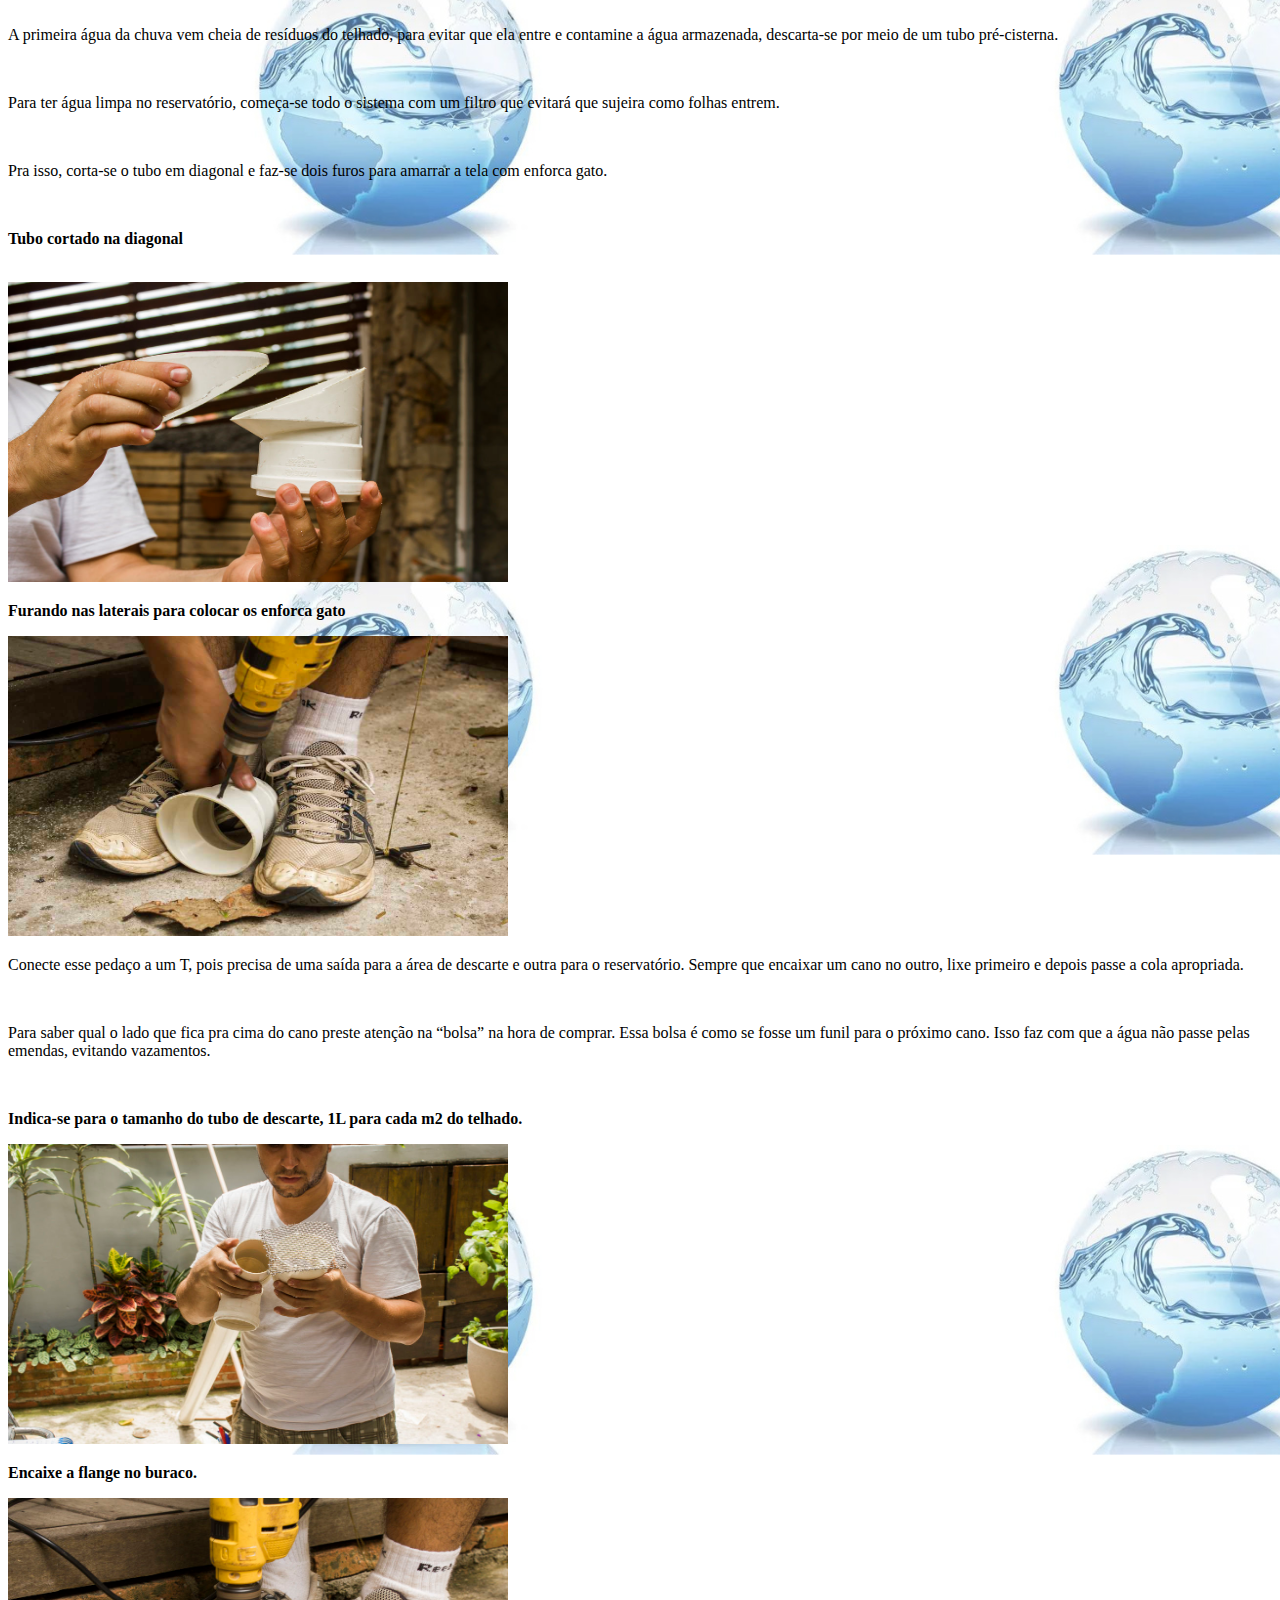
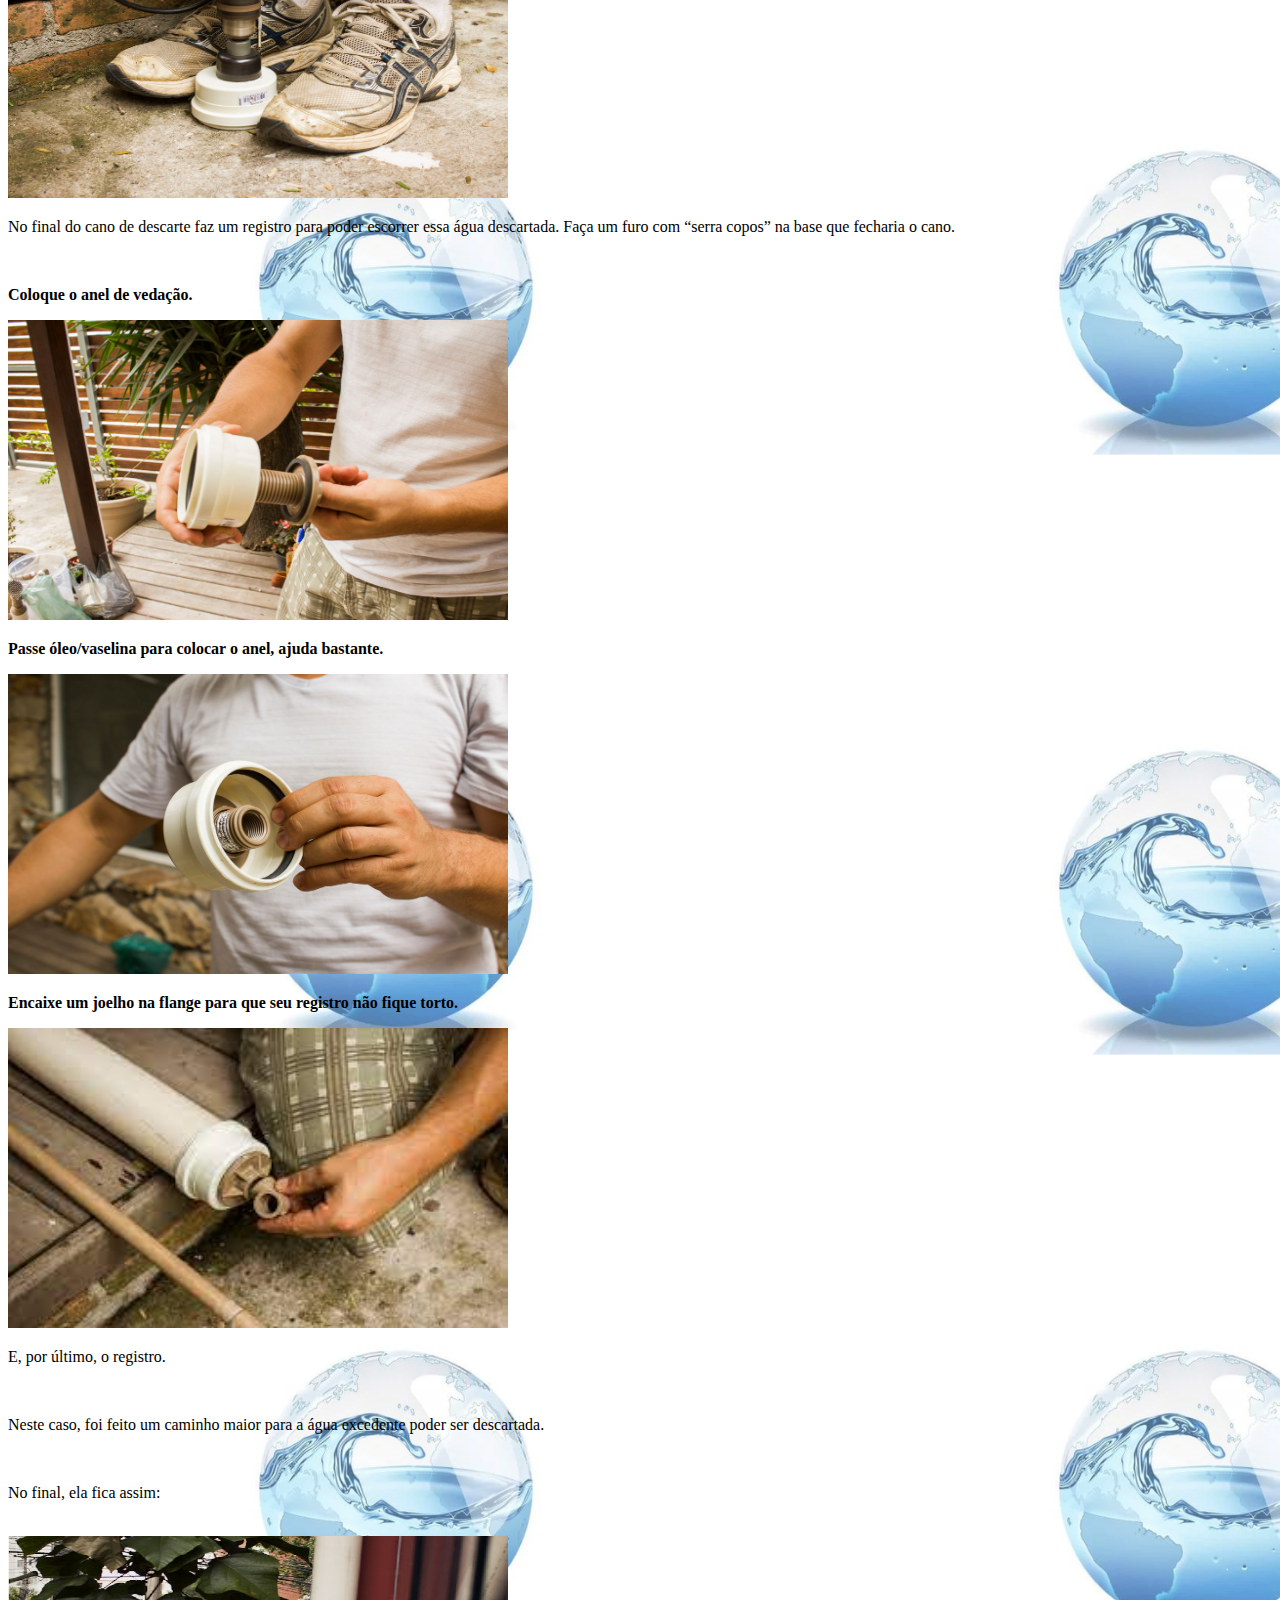
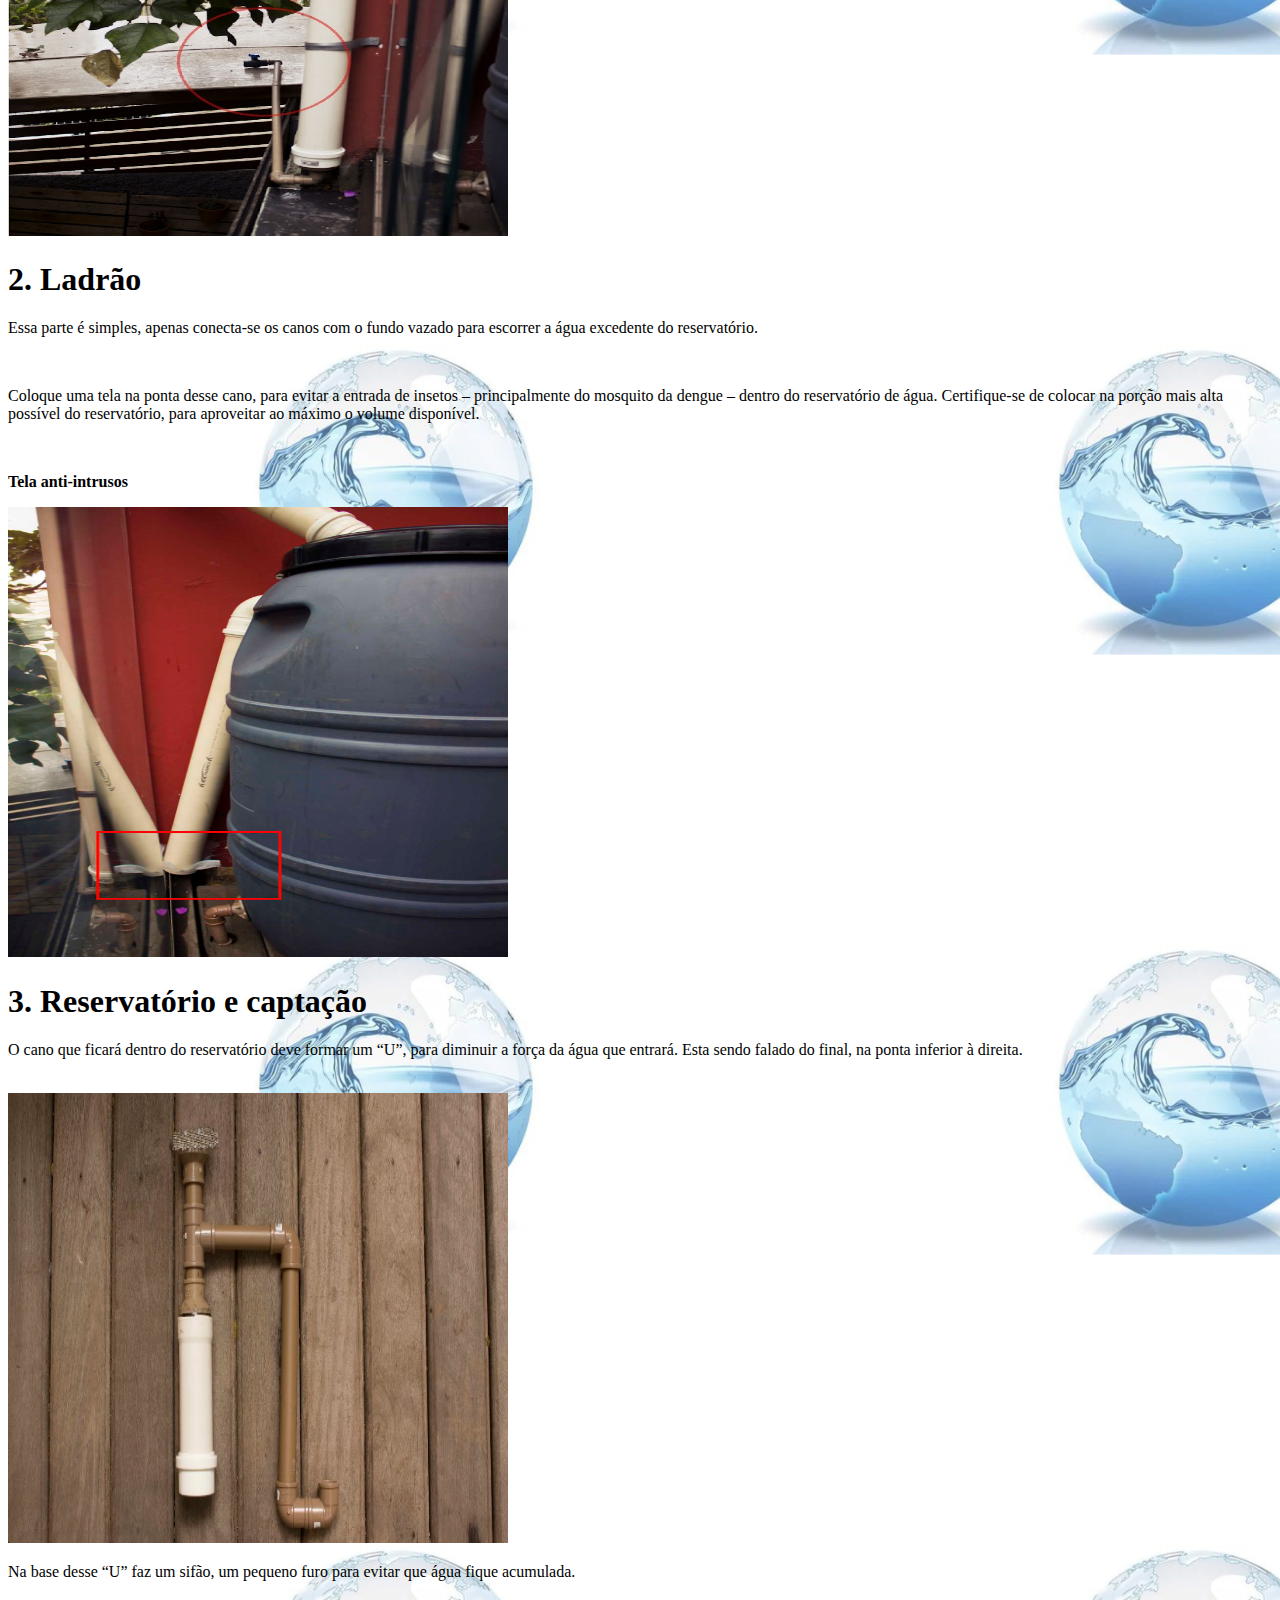
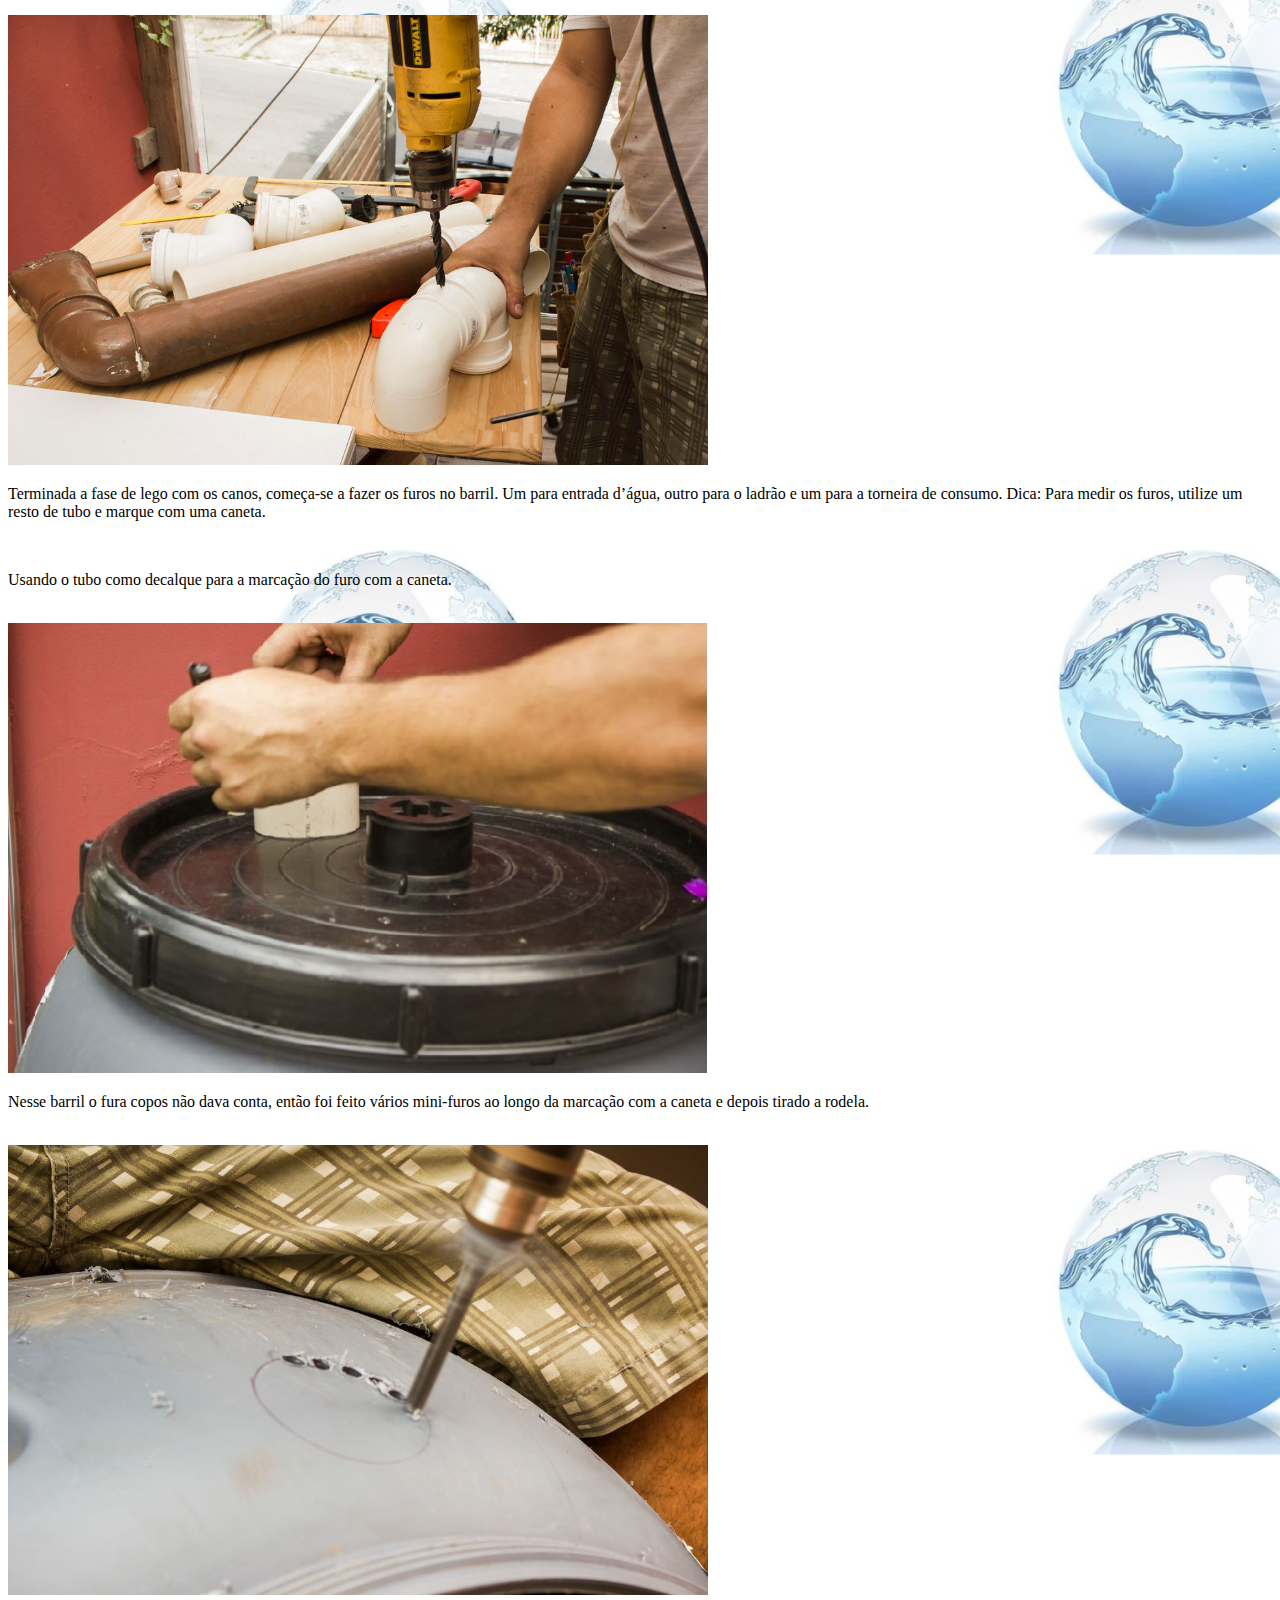
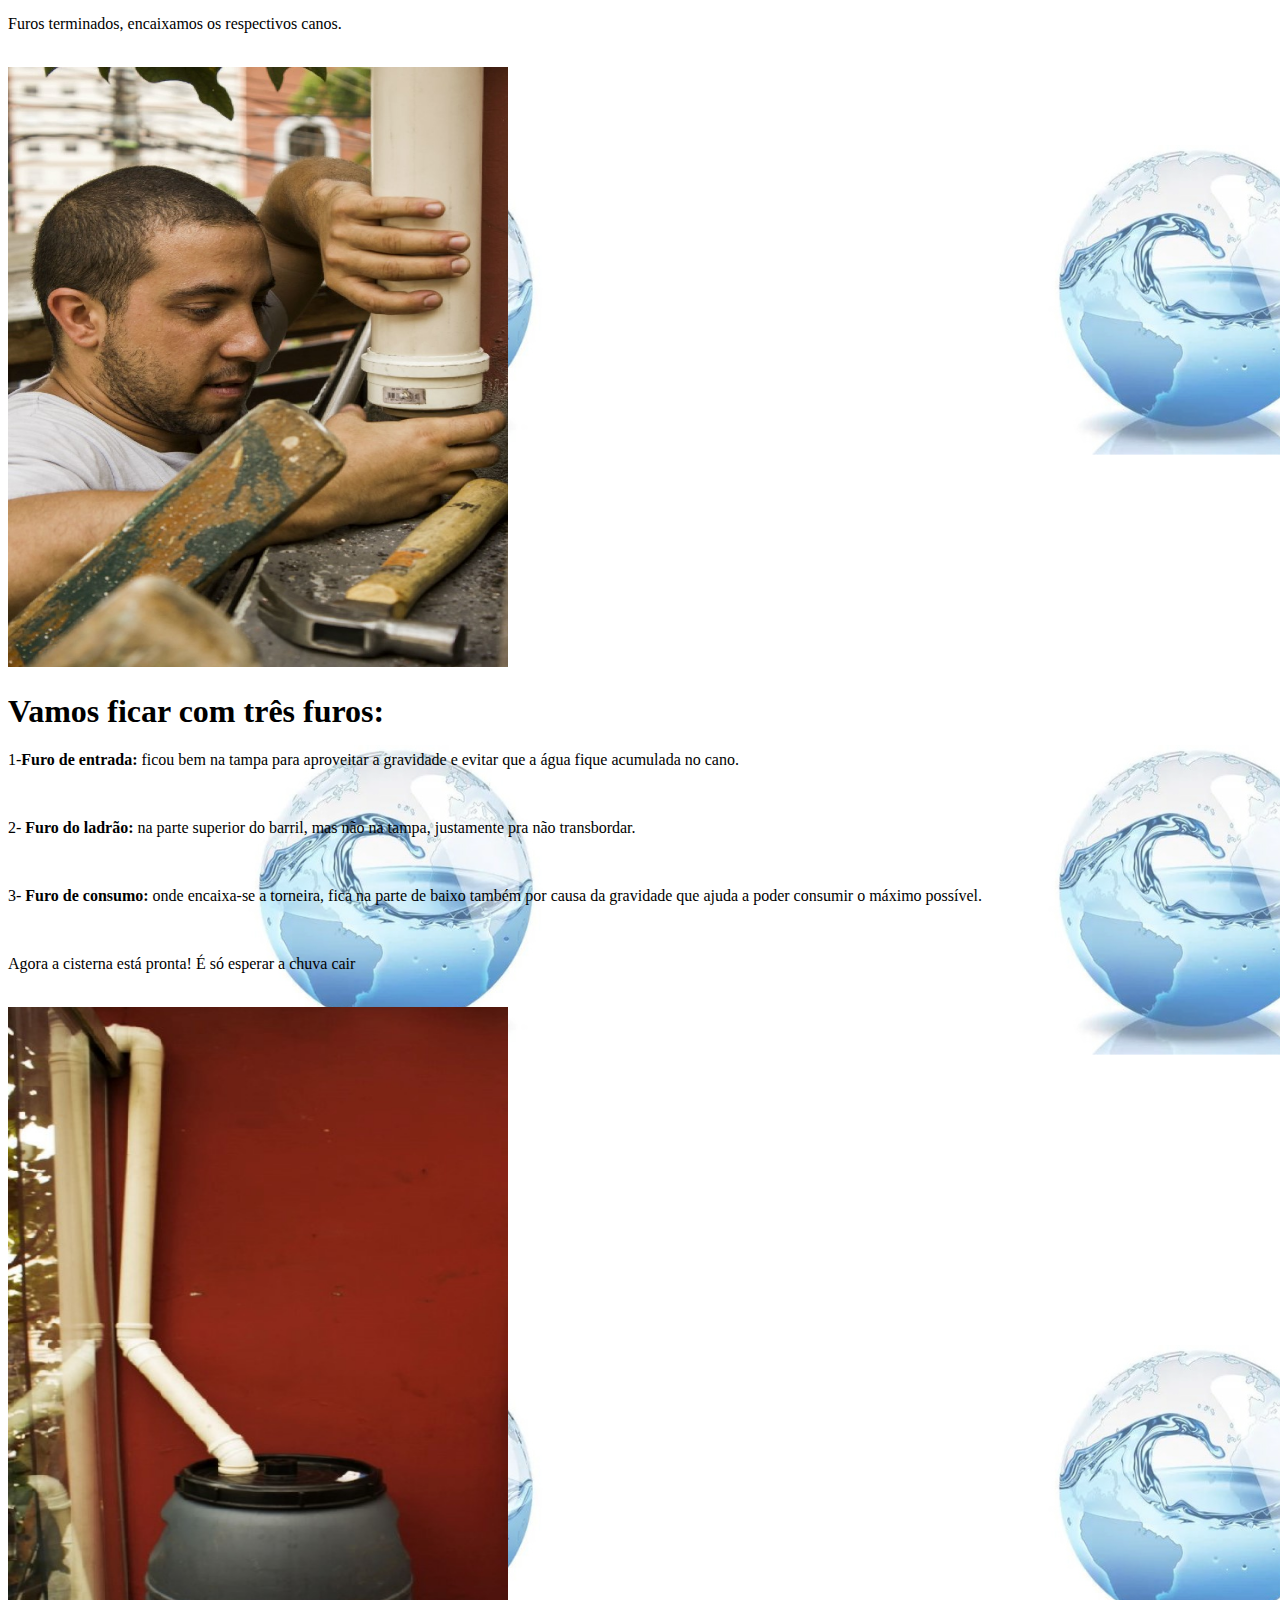
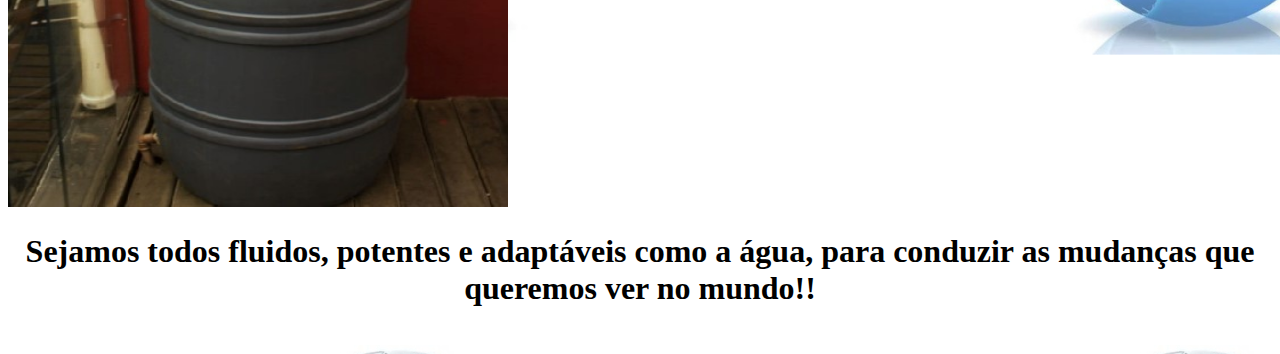
==== commit 15744aa0: "Add files via upload" ====
--- a/index.html
+++ b/index.html
@@ -2,7 +2,7 @@
 <html lang="pt-br">
     <head>
         <meta charset="UTF-8">
-        <title>Projeto Cisterna</title>
+        <title>PROJETO CISTERNA</title>
         <link rel="stylesheet" href="style.css">
     </head>
 <html>
@@ -14,7 +14,7 @@
         
 <body>
      
-<video width="320" height="240" controls="controls" autoplay="autoplay" loop="loop">
+<video style= "margin-left: 1300px" width="320" height="240" controls="controls" autoplay="autoplay" loop="loop">
 <source src="aguaesom.mp4" type="video/mp4">
 <object data="" width="320" height="240">
 <embed width="320" height="240" src="aguaesom.mp4">
@@ -24,7 +24,7 @@
 </body>
 
 
-<h1 style="text-align: center;">Projeto Cisterna</h1>
+<h1 style="margin-left: 630px;">PROJETO CISTERNA</h1>
 
          
 
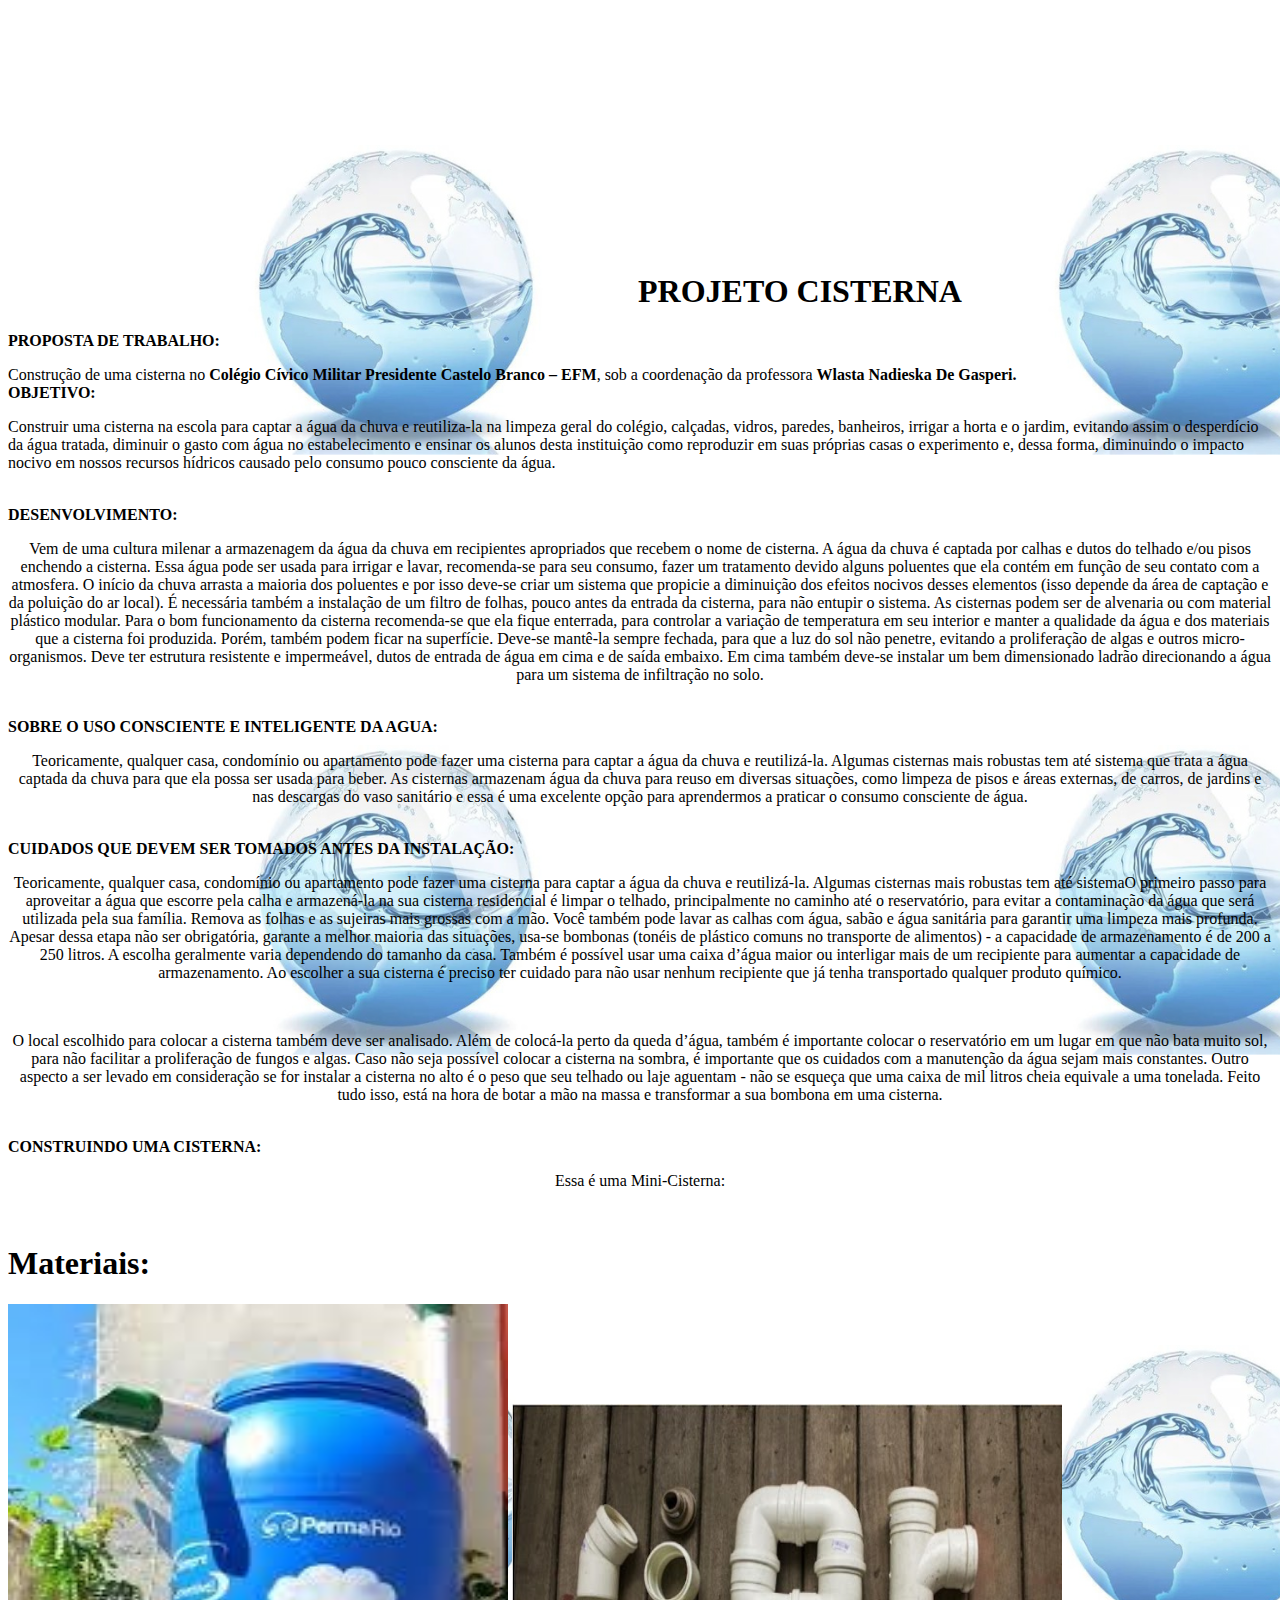
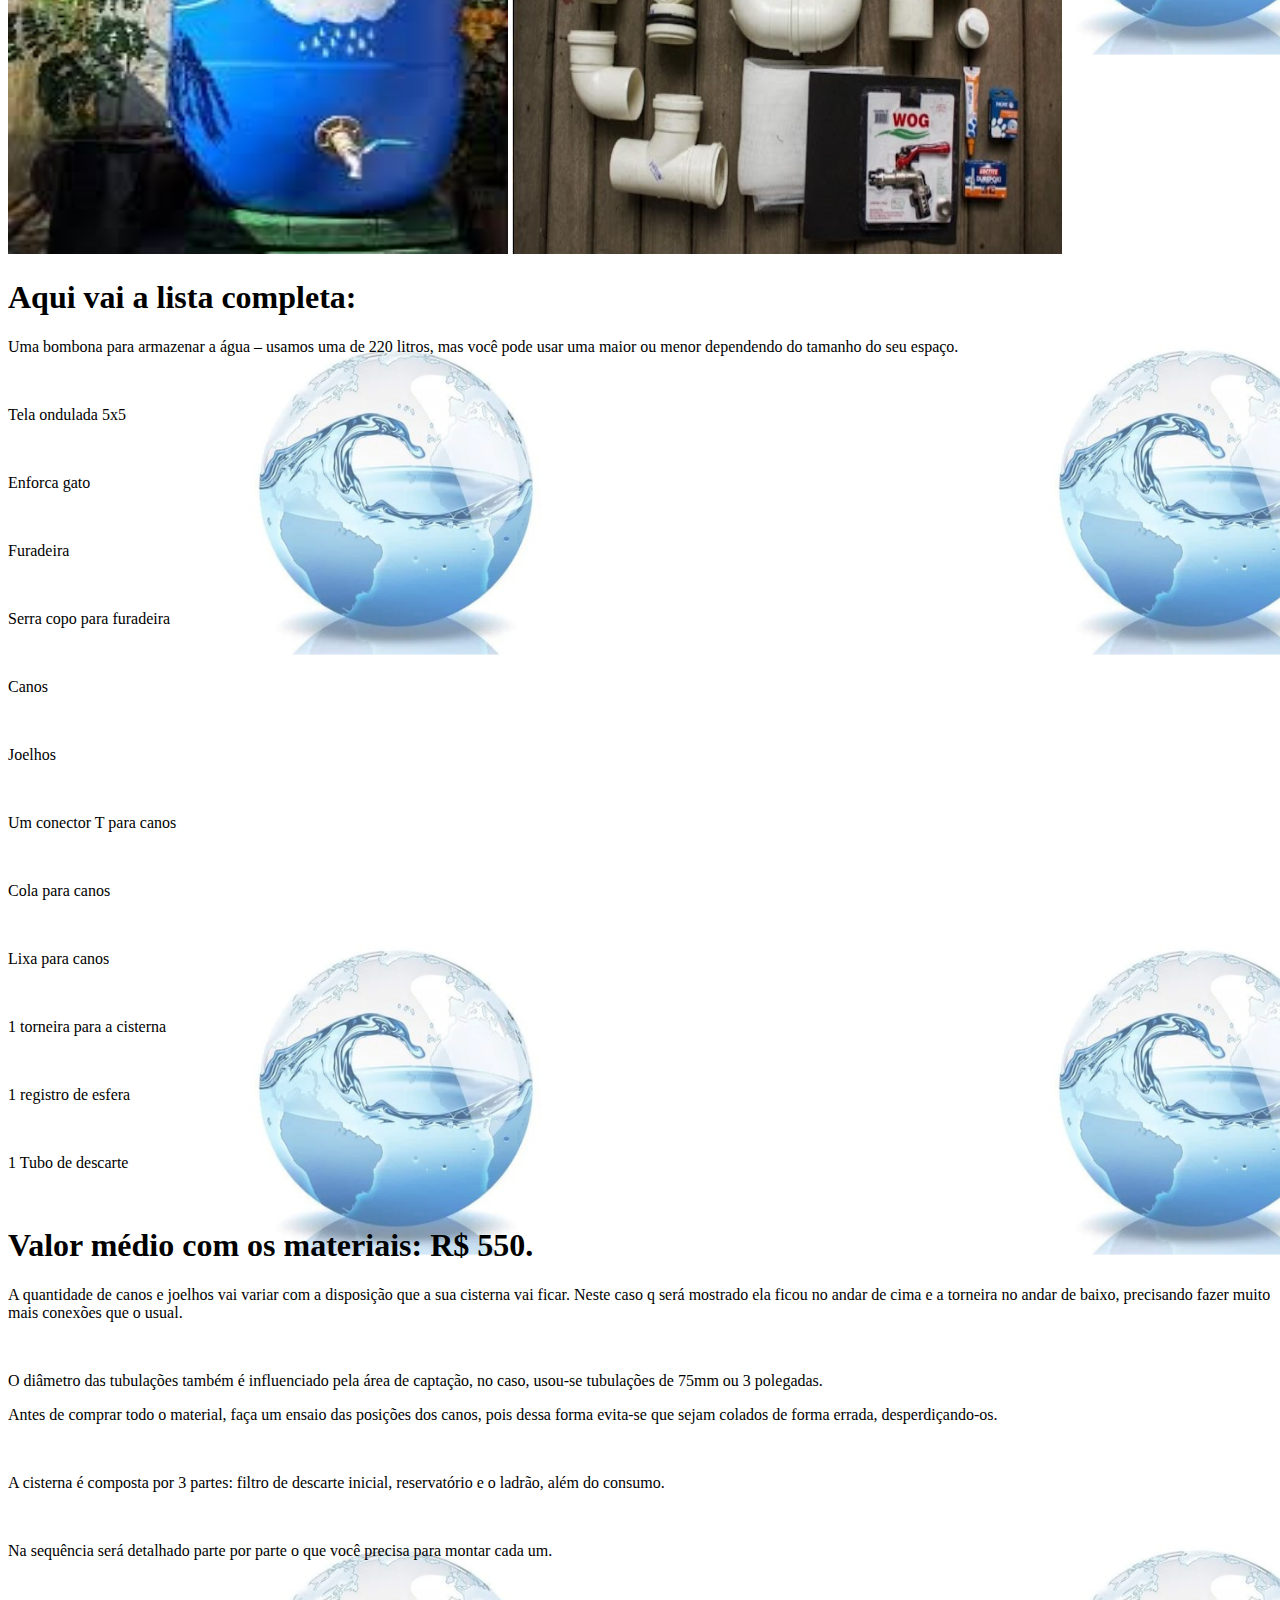
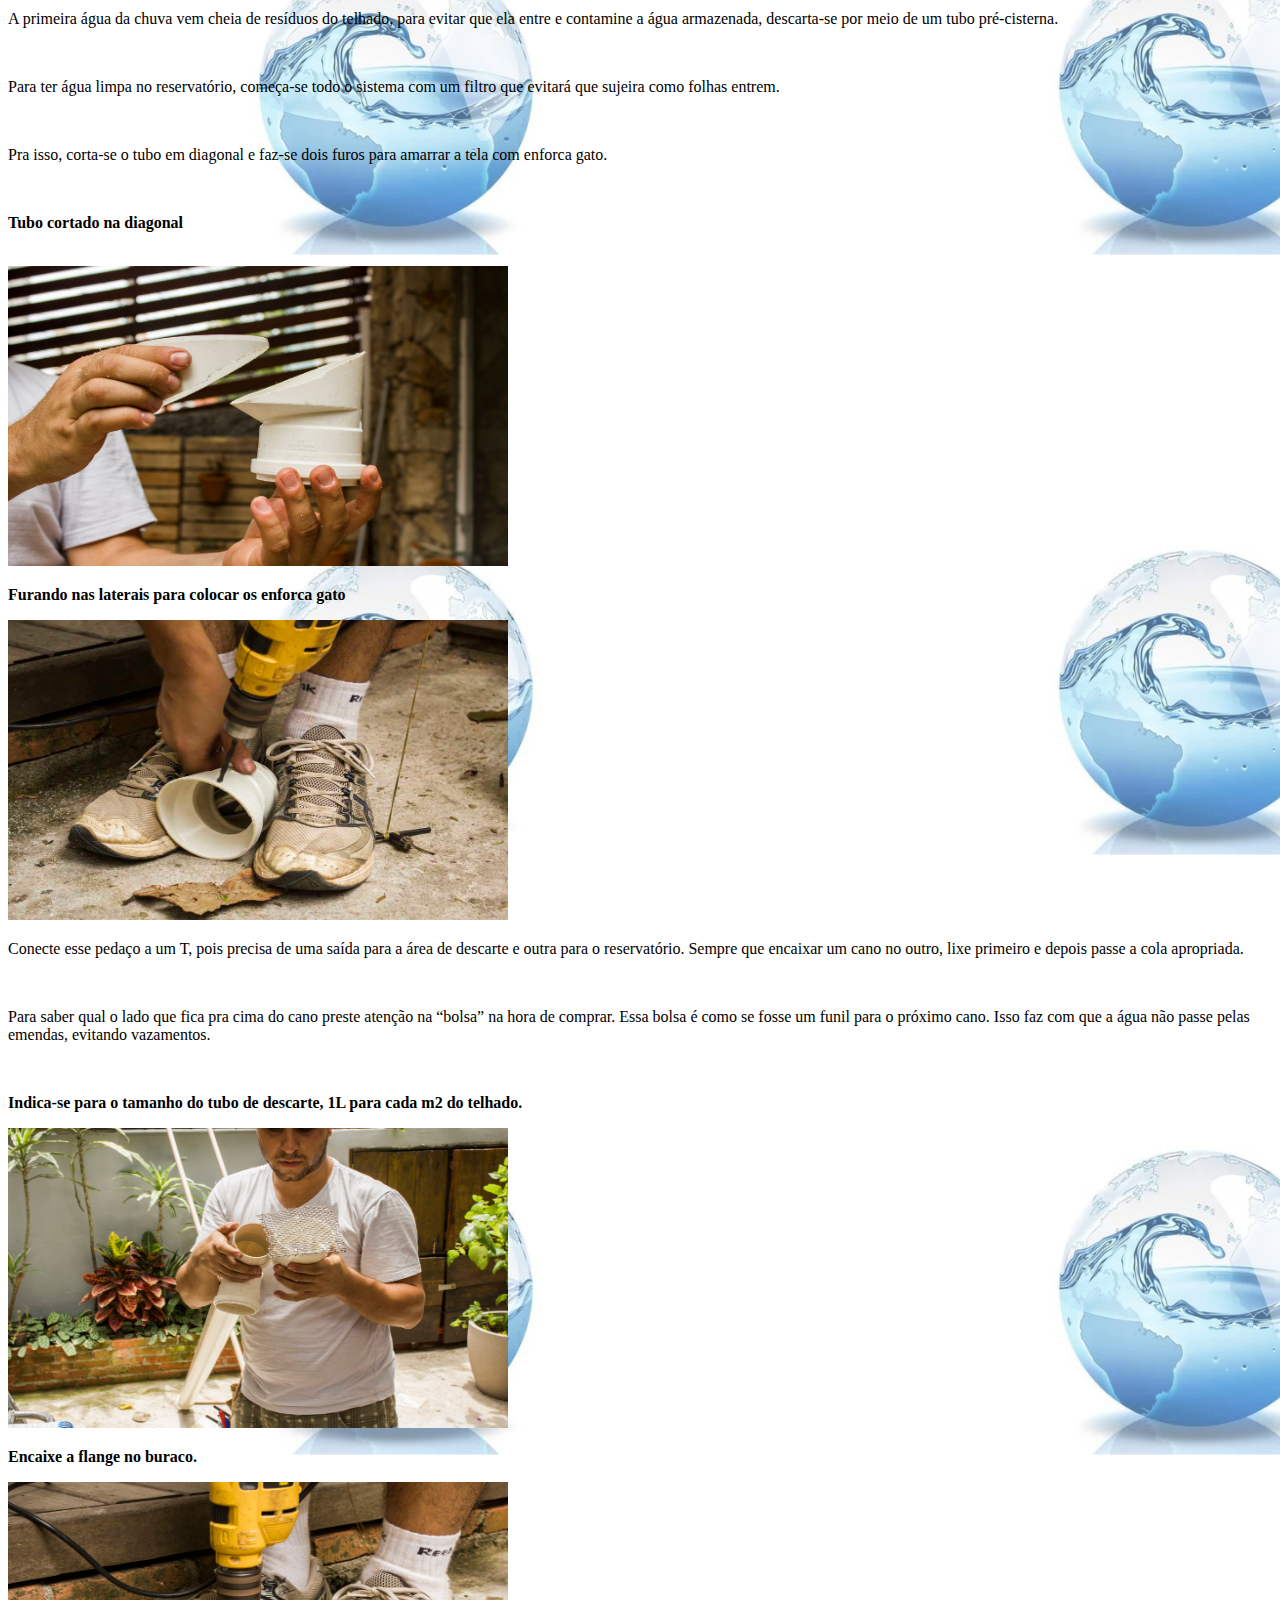
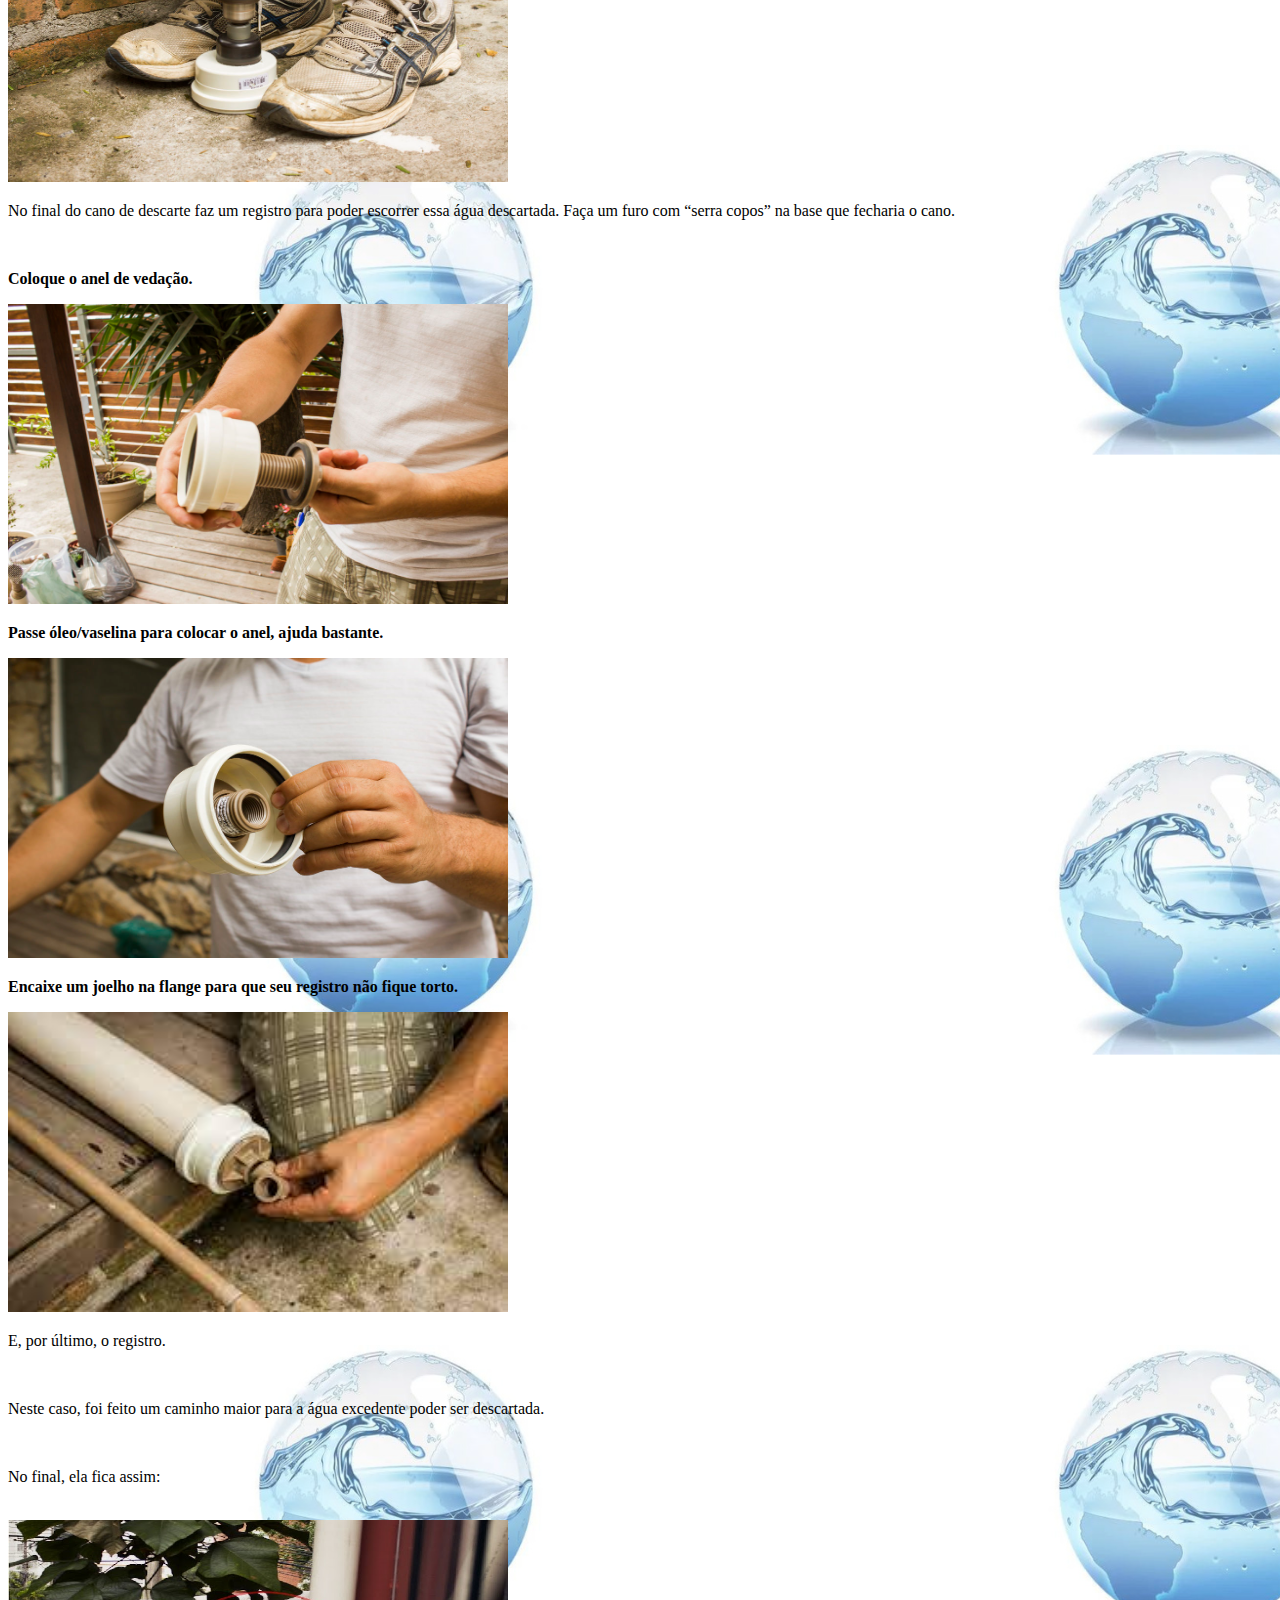
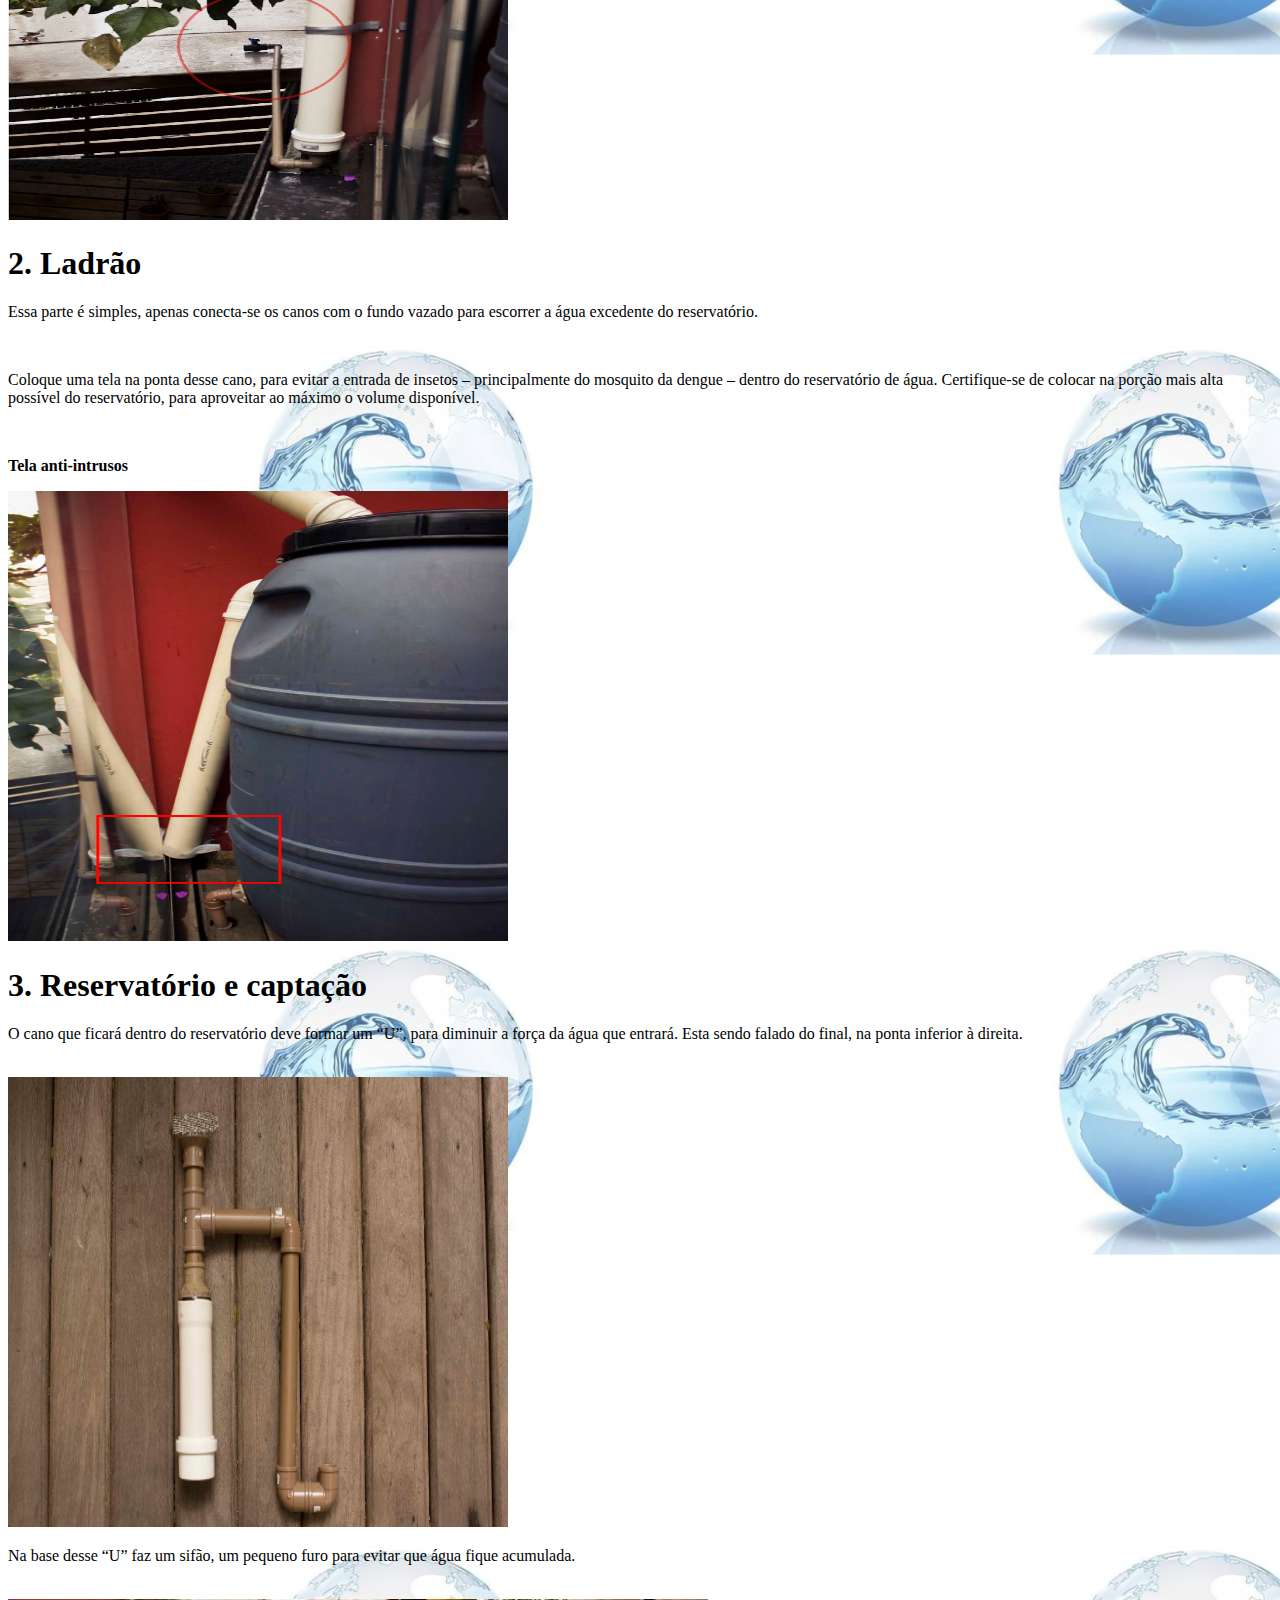
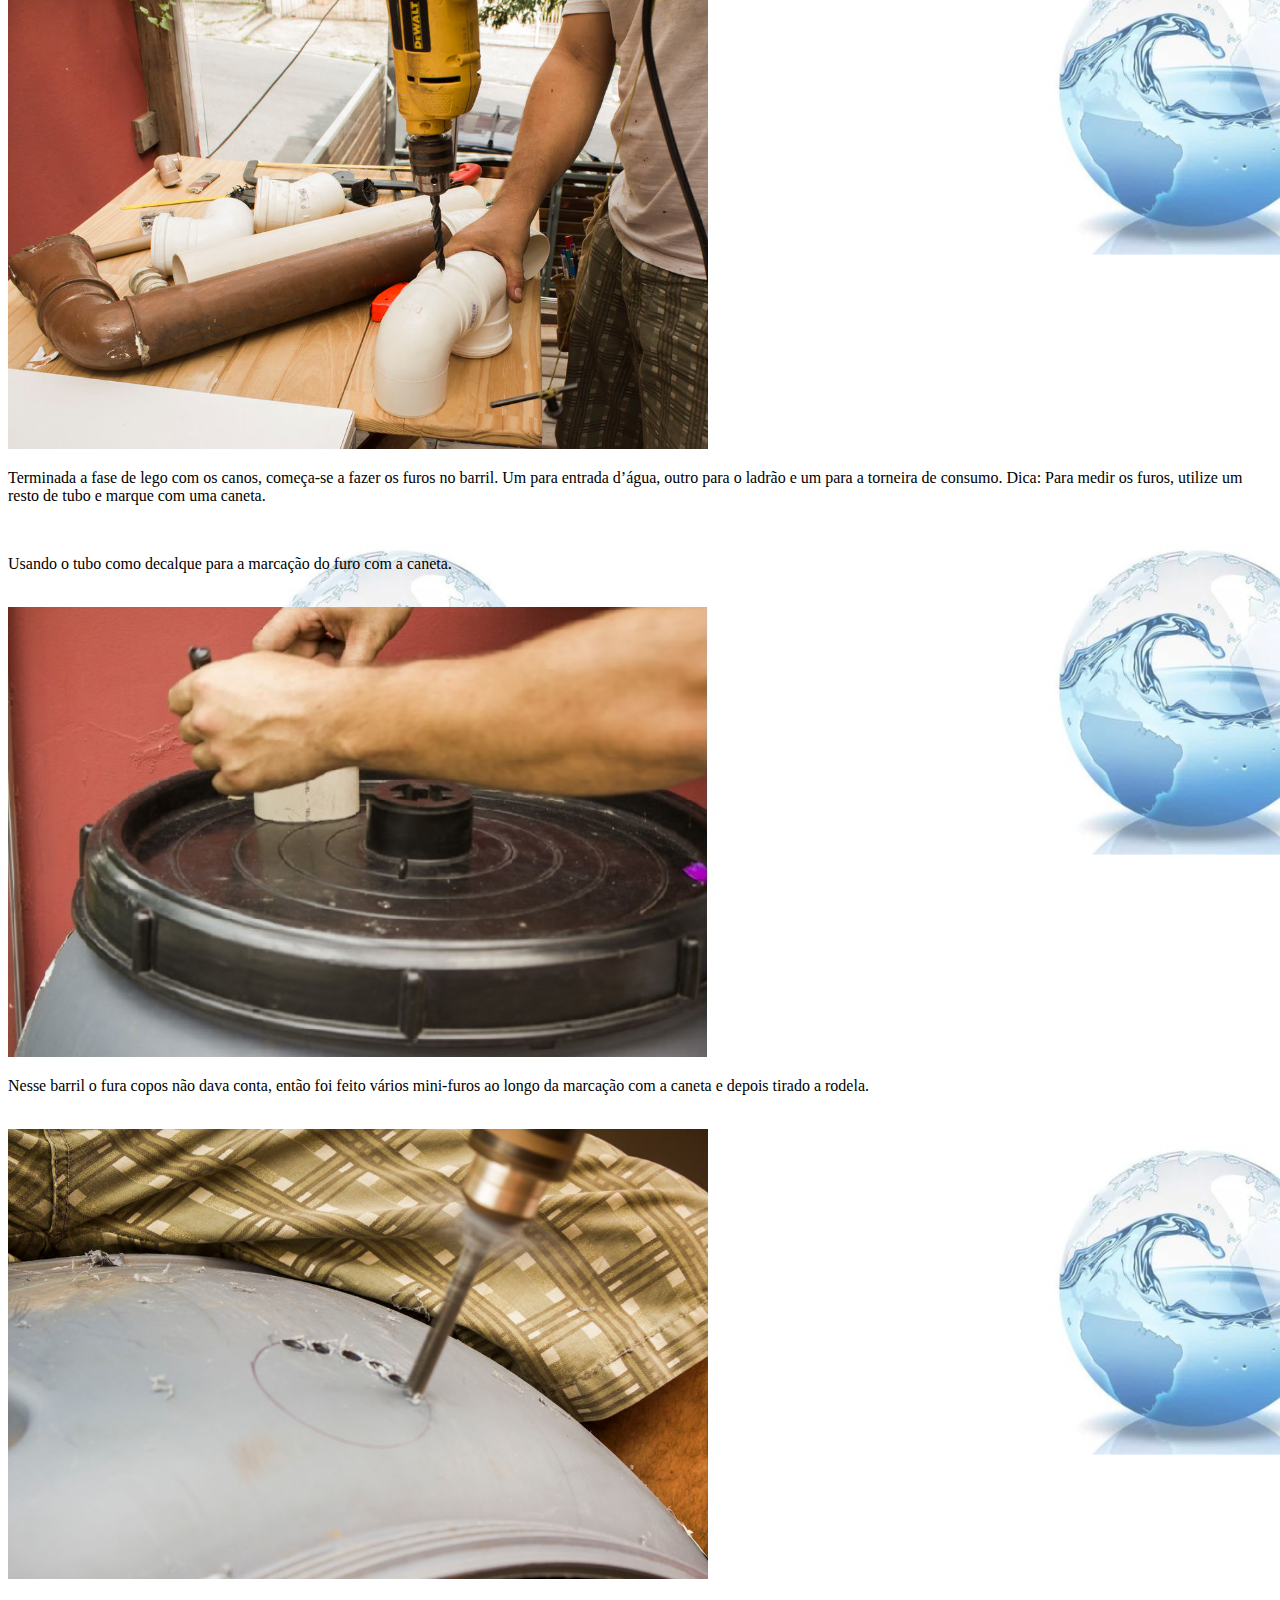
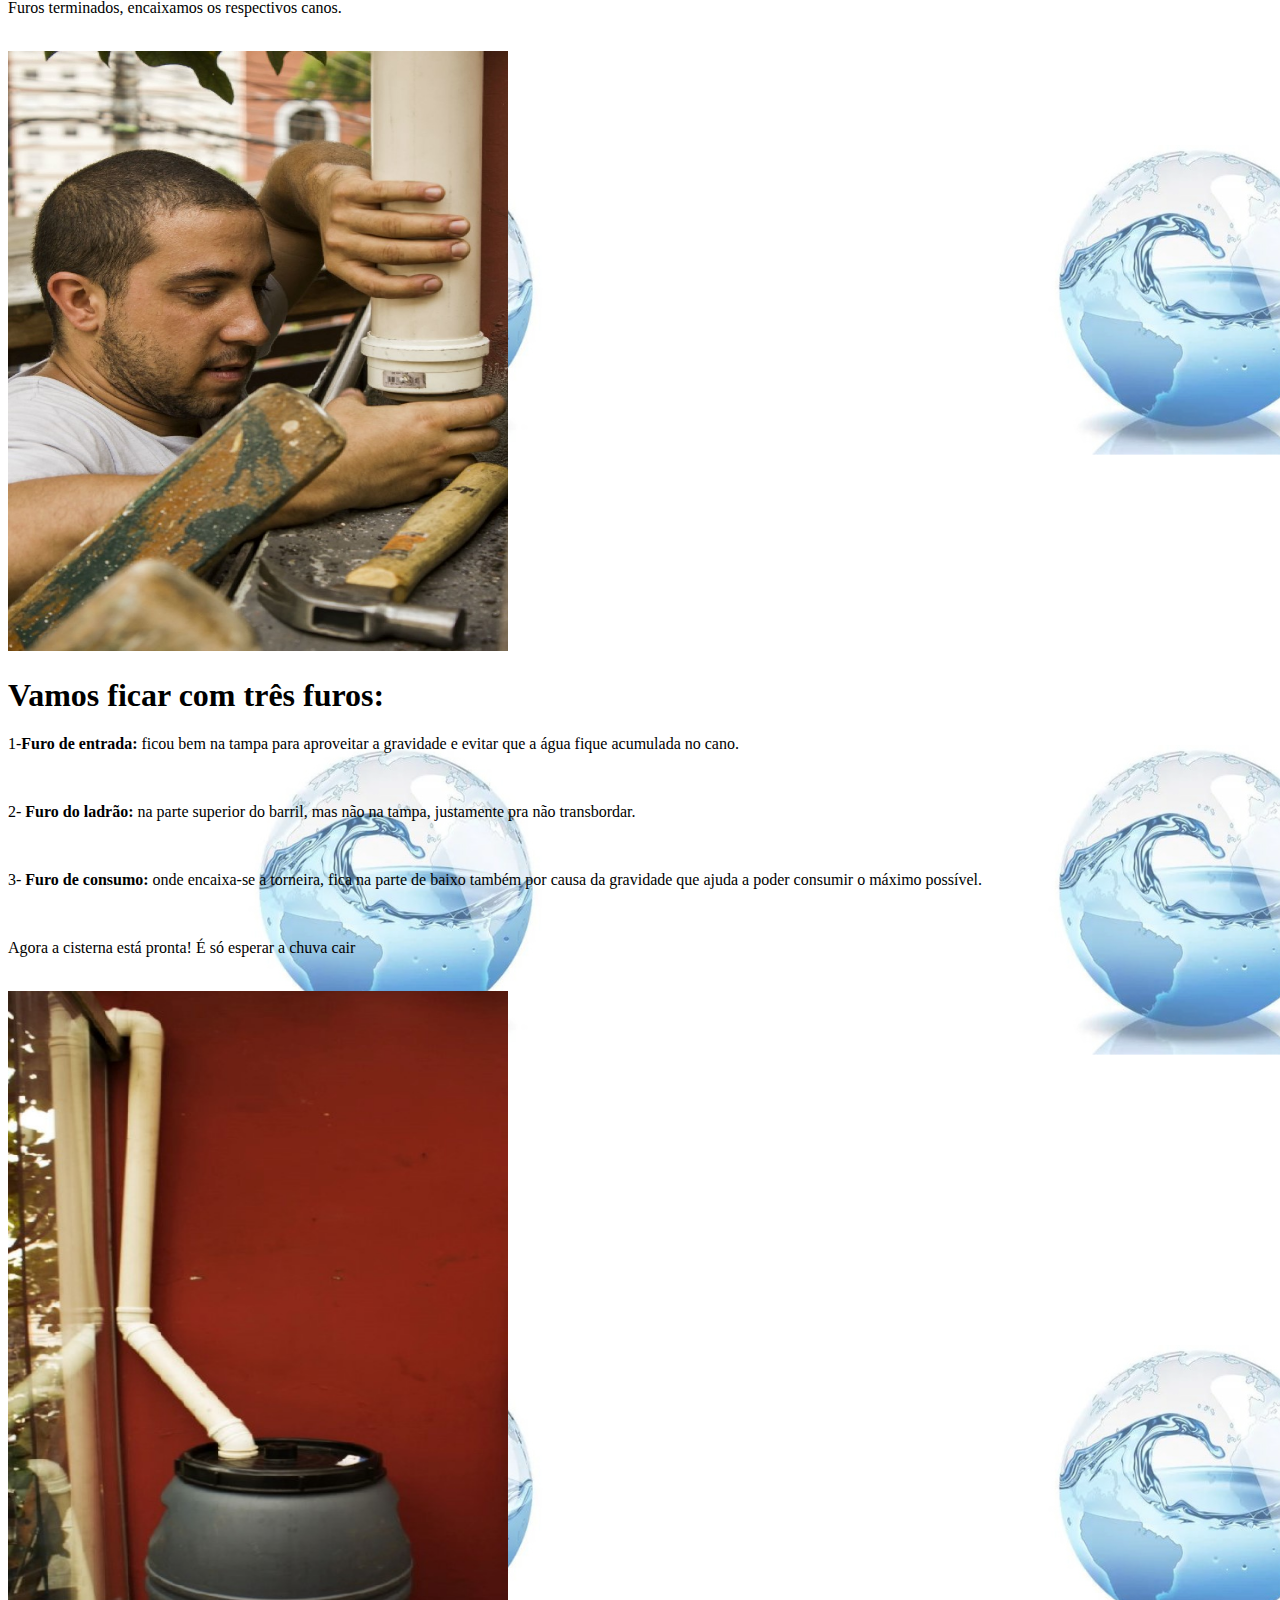
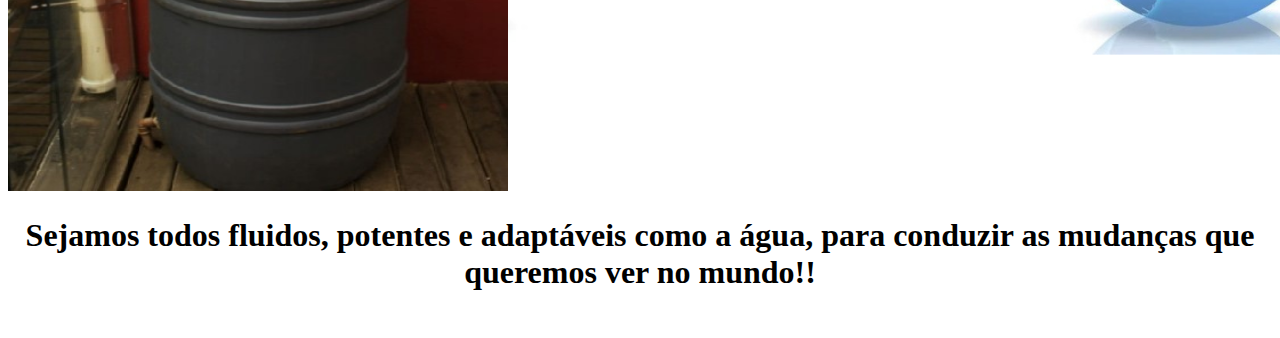
==== commit 7b76de58: "Add files via upload" ====
--- a/index.html
+++ b/index.html
@@ -14,7 +14,7 @@
         
 <body>
      
-<video style= "margin-left: 1300px" width="320" height="240" controls="controls" autoplay="autoplay" loop="loop">
+     <video style= "margin-left: 1300px" width="320" height="240" controls="controls" autoplay="autoplay" loop="loop">
 <source src="aguaesom.mp4" type="video/mp4">
 <object data="" width="320" height="240">
 <embed width="320" height="240" src="aguaesom.mp4">
@@ -35,8 +35,7 @@
 
 
 
-        <p><strong> OBJETIVO:</strong></p><font face="Verdana"> Construir uma cisterna na escola para captar a água da chuva e reutiliza-la na
-        limpeza geral do colégio, calçadas, vidros, paredes, banheiros, irrigar a horta e o jardim,
+        <strong>OBJETIVO:</strong></p><font face="Verdana"> Construir uma cisterna na escola para captar a água da chuva e reutiliza-la na limpeza geral do colégio, calçadas, vidros, paredes, banheiros, irrigar a horta e o jardim,
         evitando assim o desperdício da água tratada, diminuir o gasto com água no
         estabelecimento e ensinar os alunos desta instituição como reproduzir em suas próprias
         casas o experimento e, dessa forma, diminuindo o impacto nocivo em nossos recursos
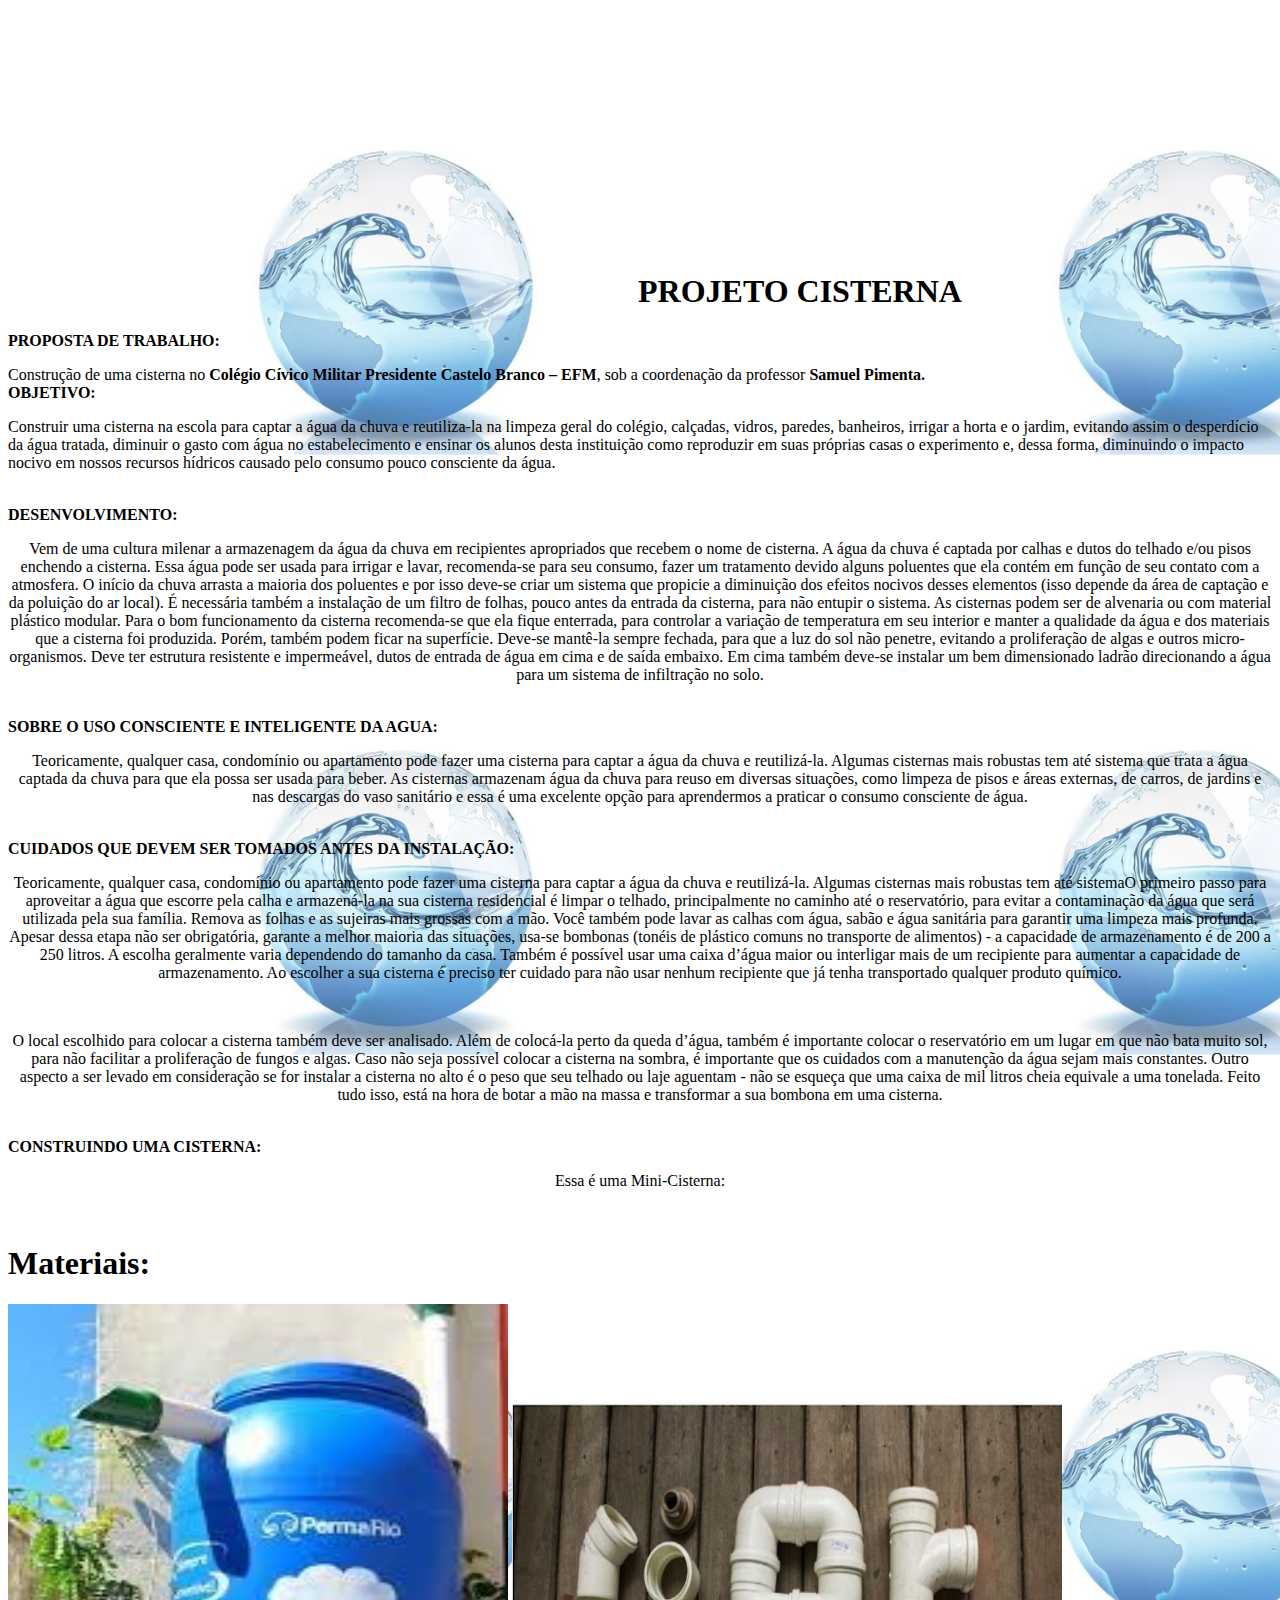
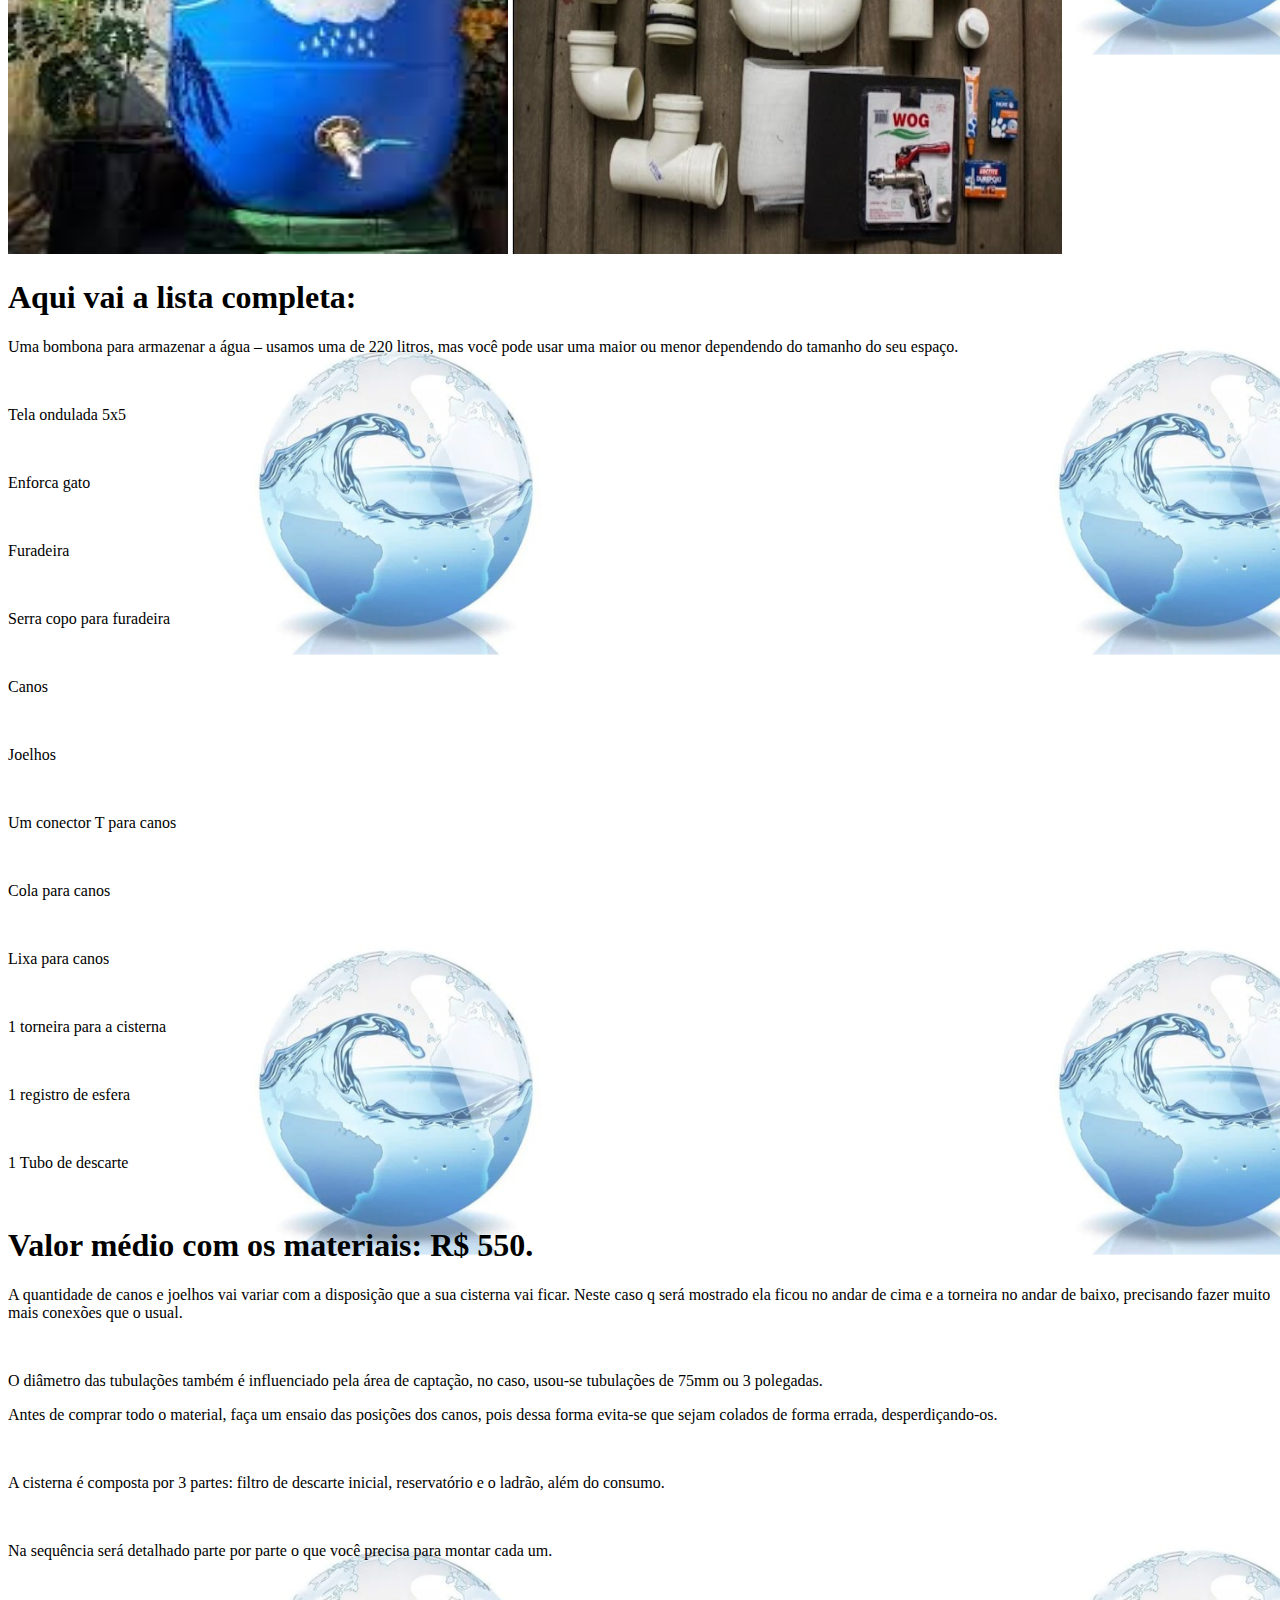
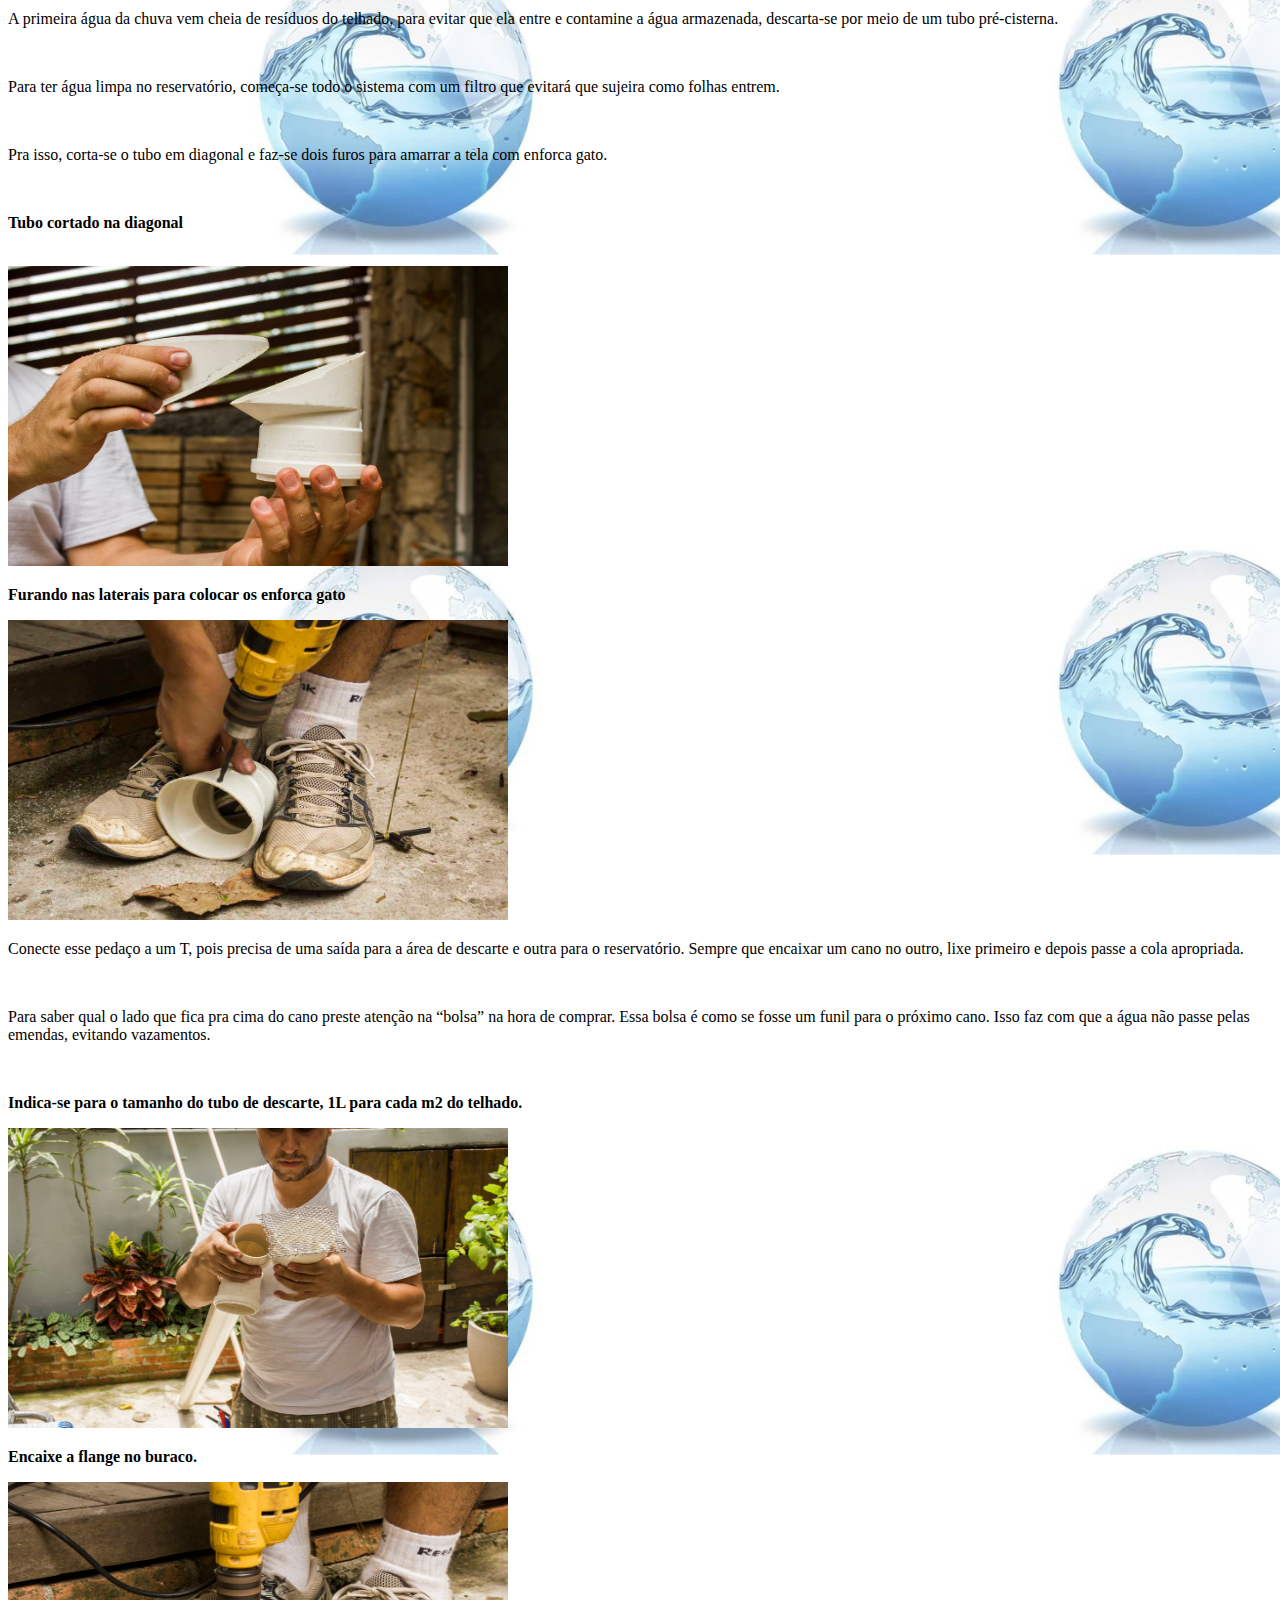
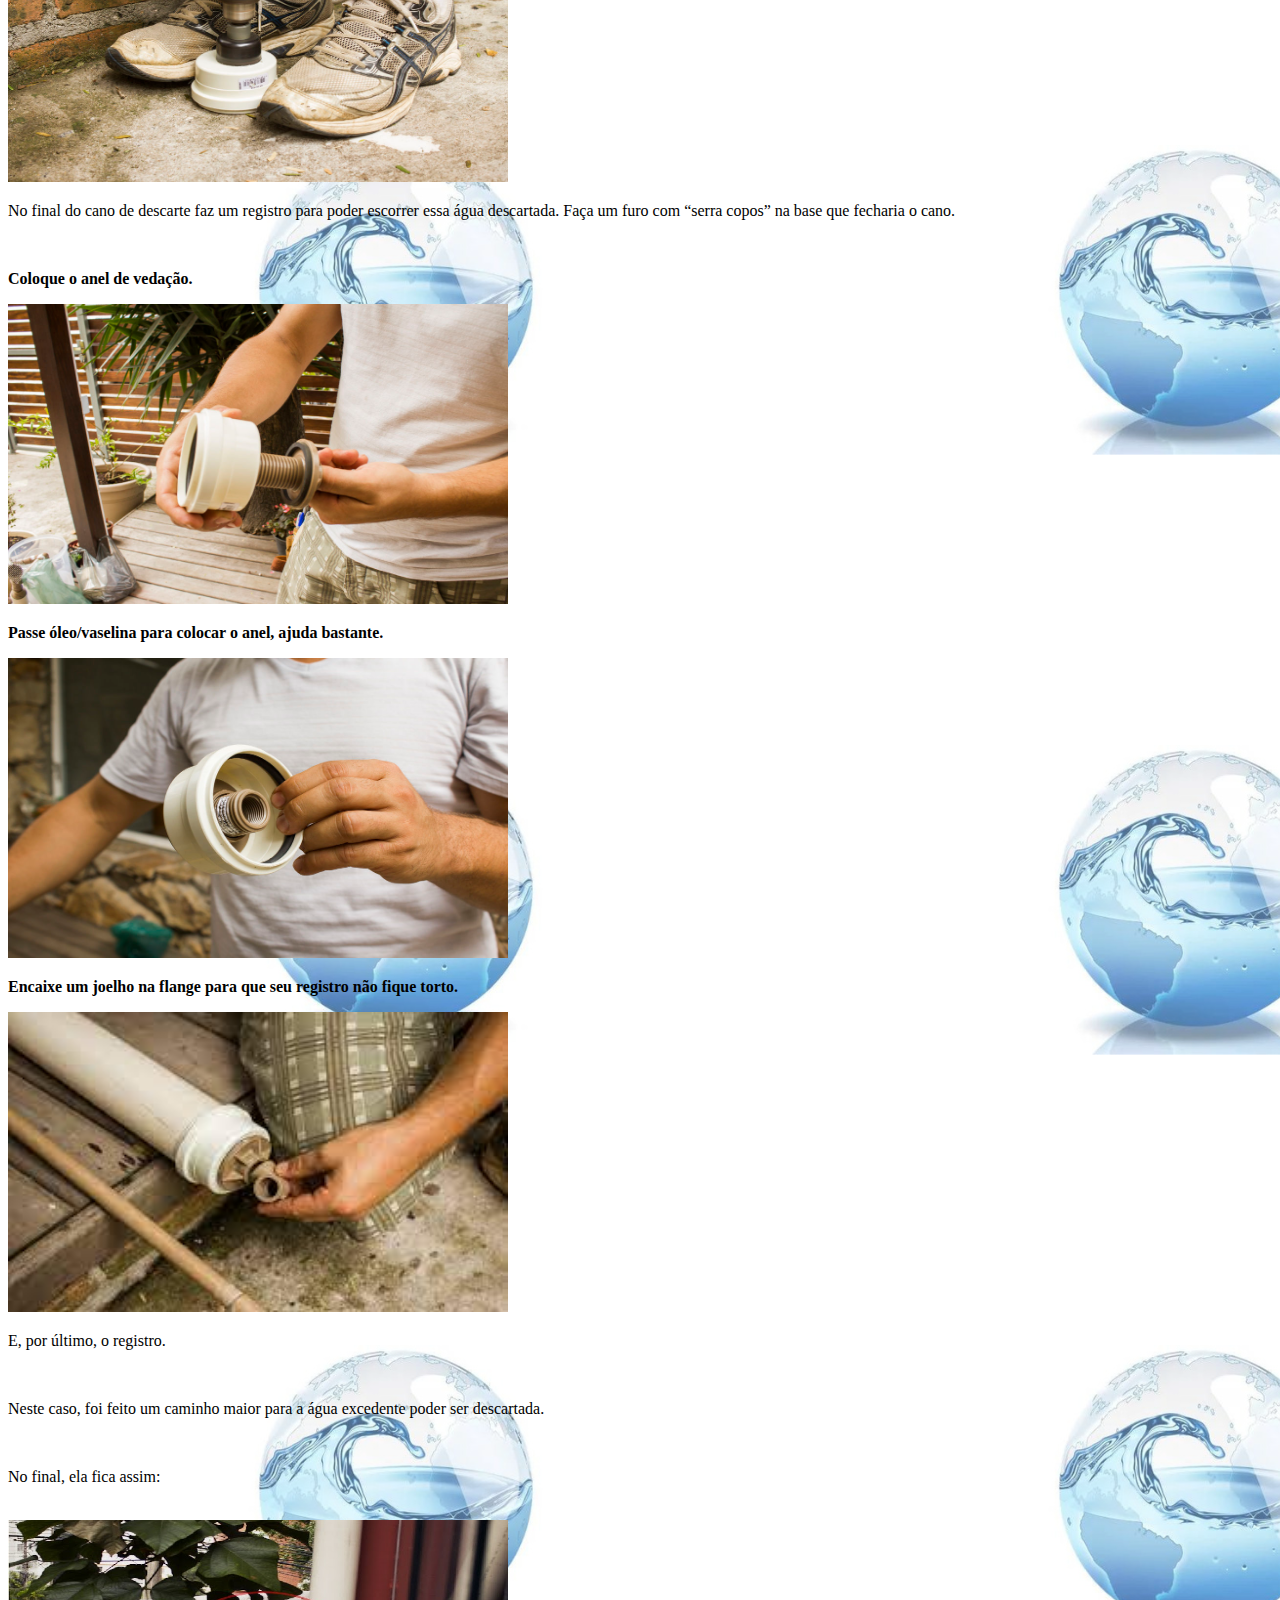
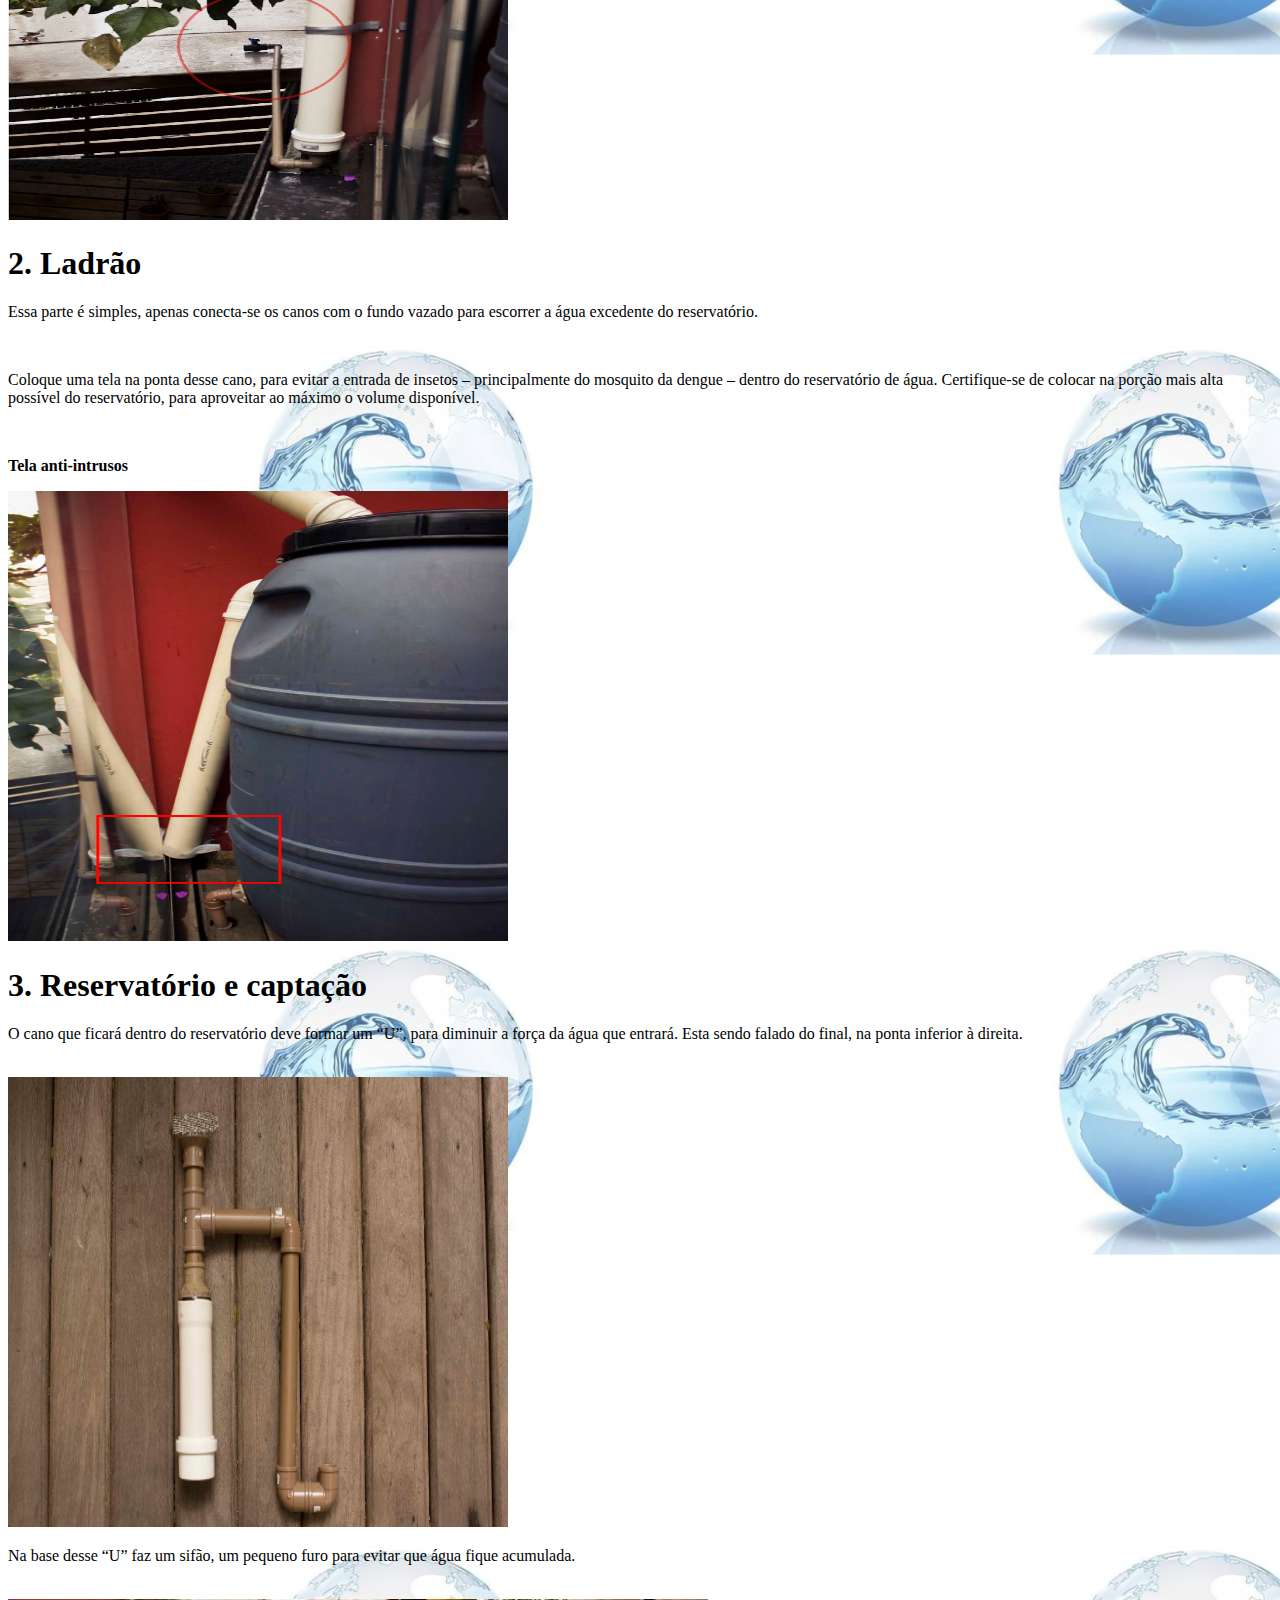
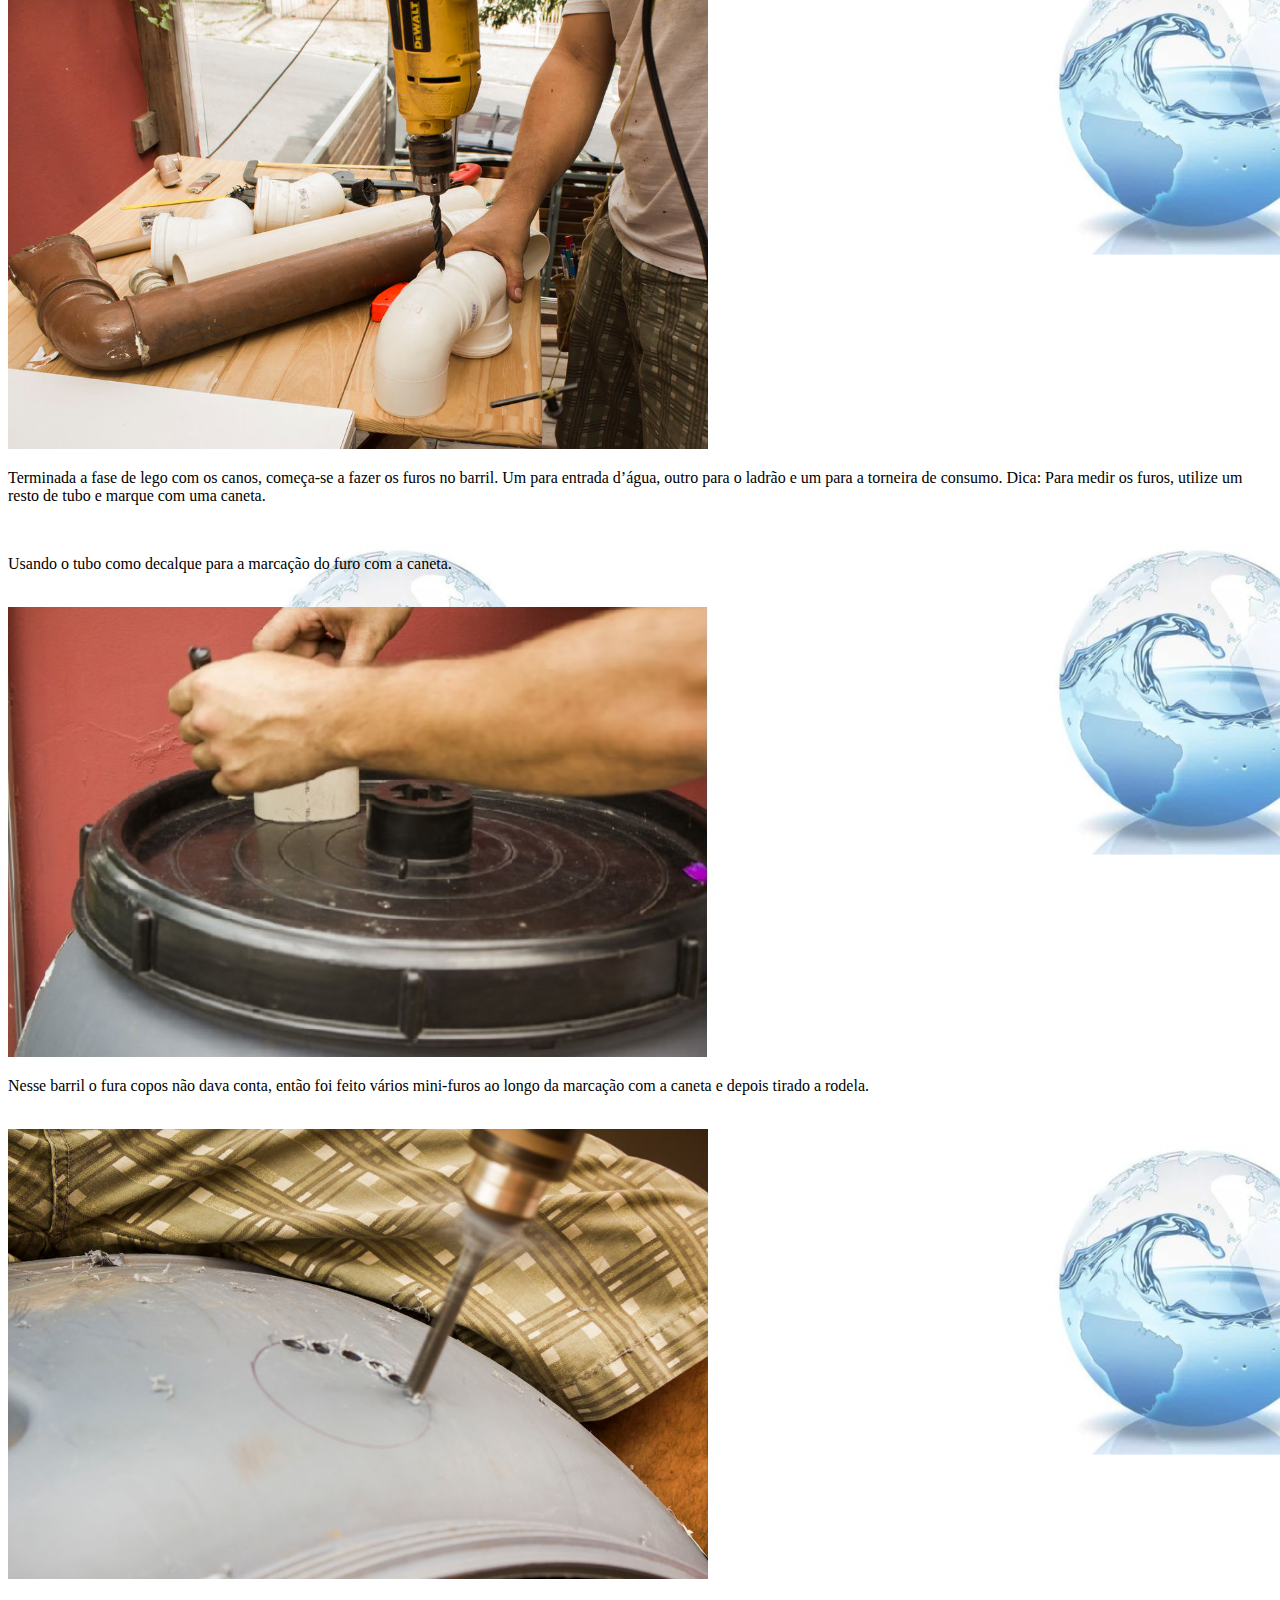
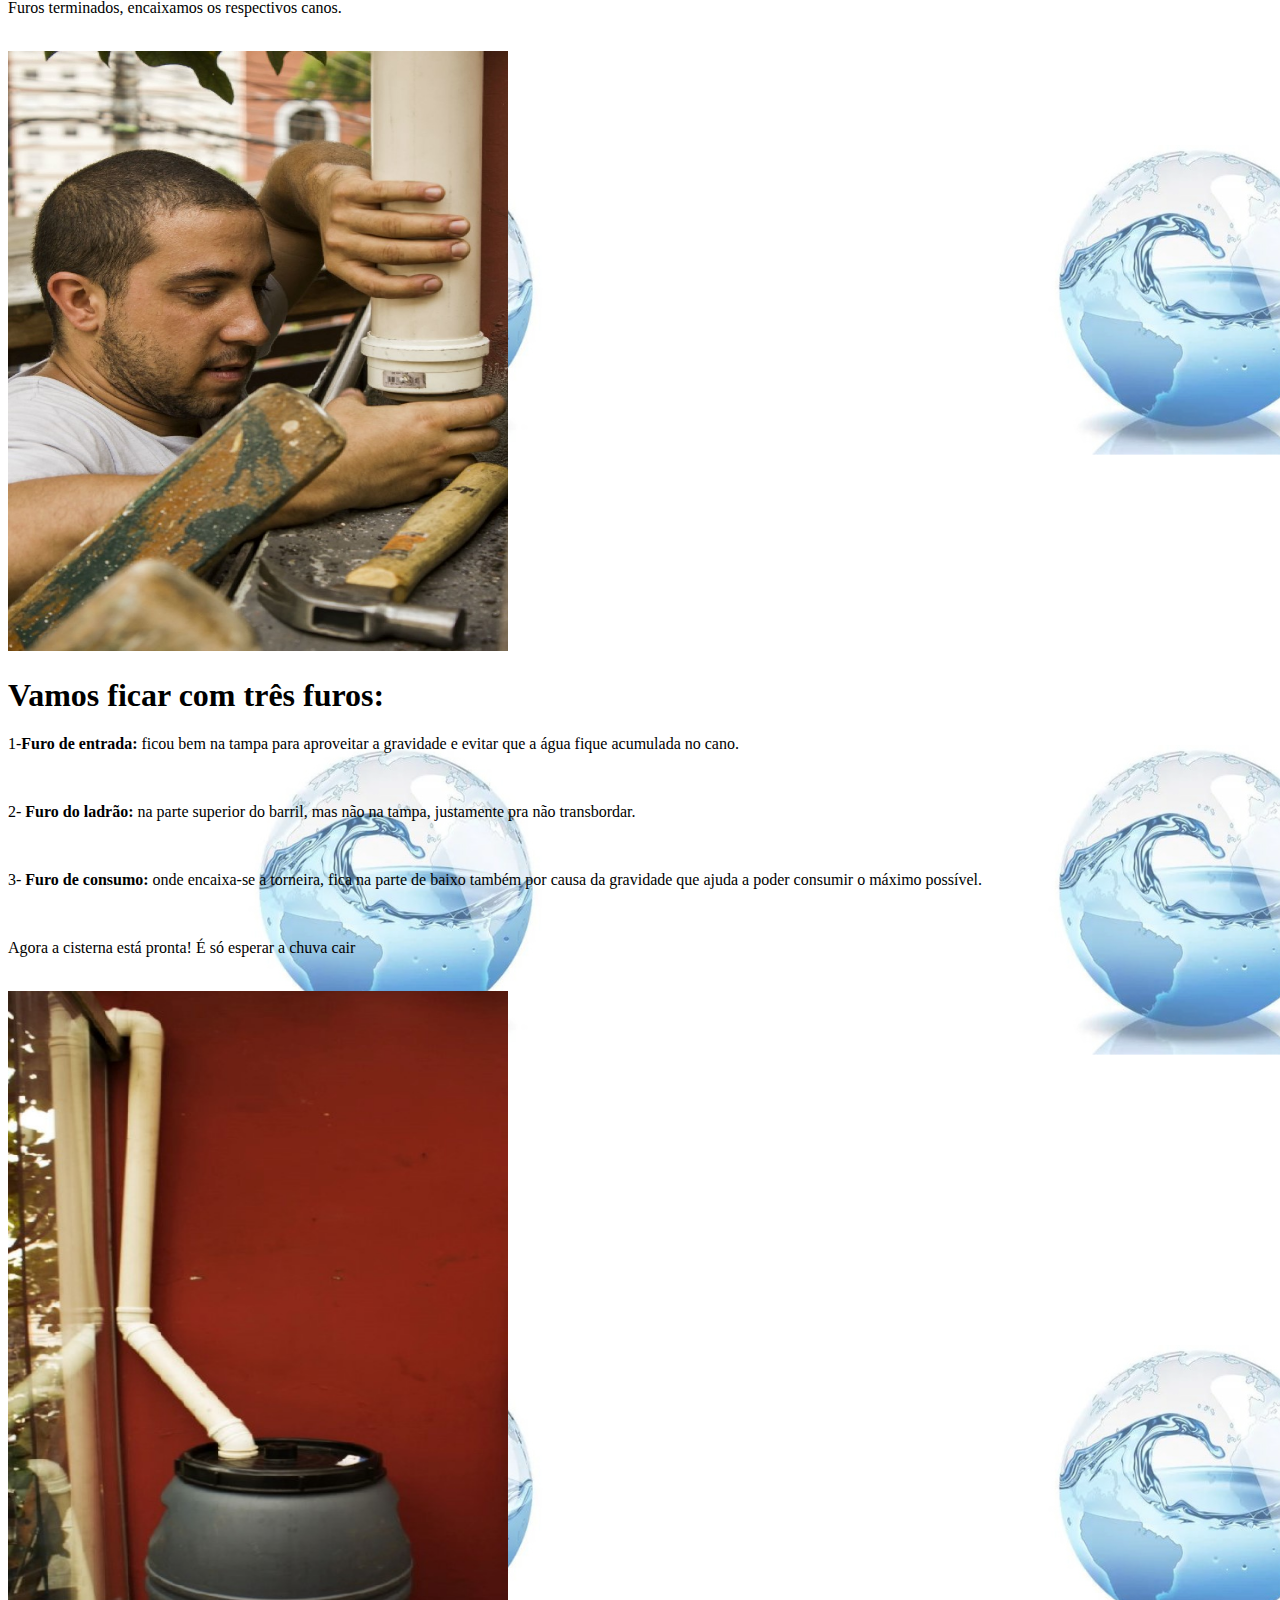
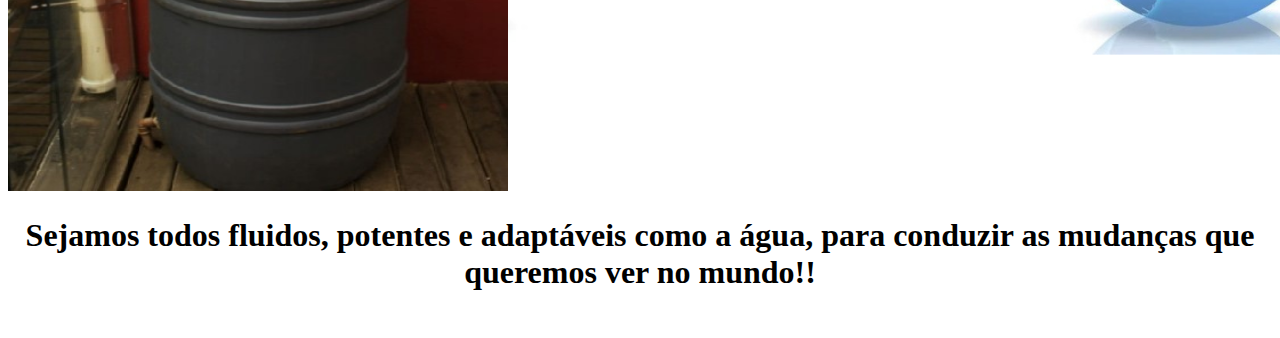
==== commit cc90b467: "Update index.html" ====
--- a/index.html
+++ b/index.html
@@ -29,8 +29,7 @@
          
 
 <strong>PROPOSTA DE TRABALHO:</strong></p><font face="Verdana">Construção de uma cisterna no <strong>Colégio Cívico Militar
-        Presidente Castelo Branco – EFM</strong>, sob a coordenação da professora <strong>Wlasta Nadieska De
-        Gasperi.</strong></font><br/>
+        Presidente Castelo Branco – EFM</strong>, sob a coordenação da professor <strong>Samuel Pimenta.</strong></font><br/>
 
 
 
